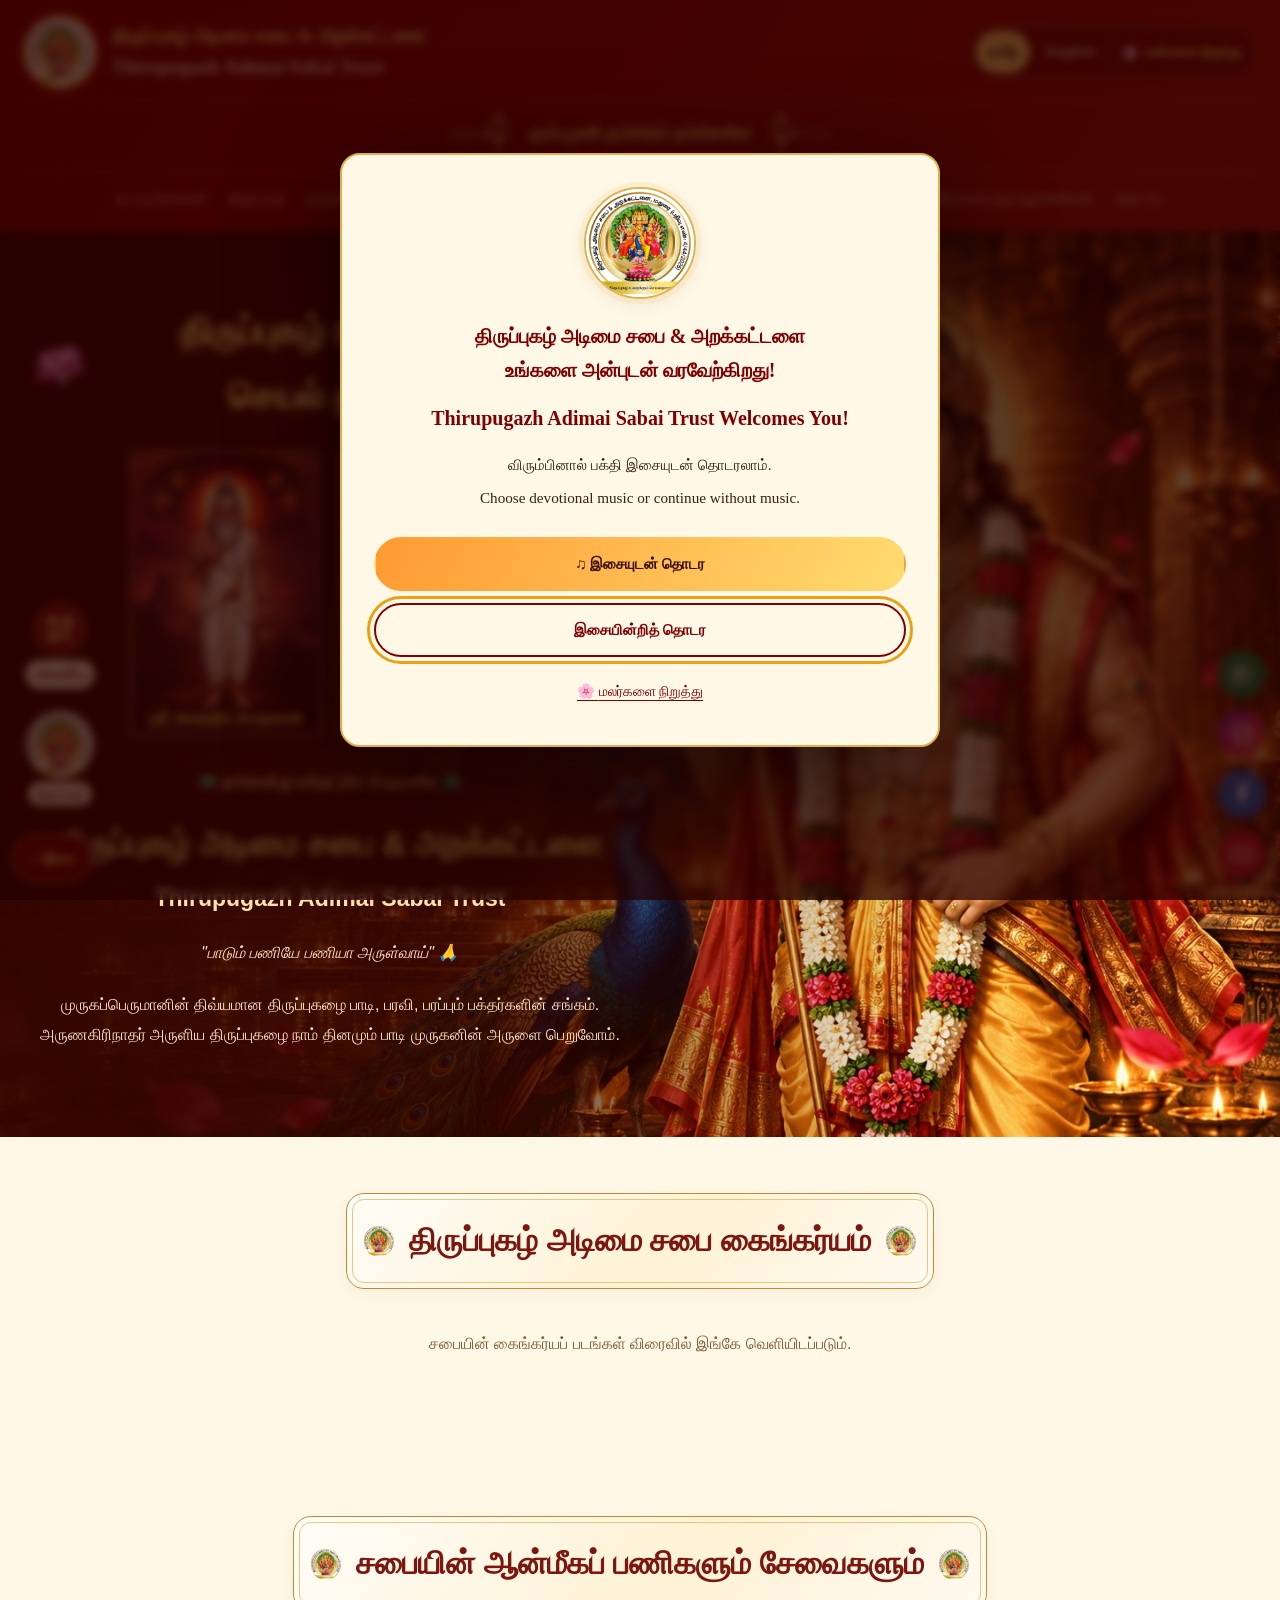
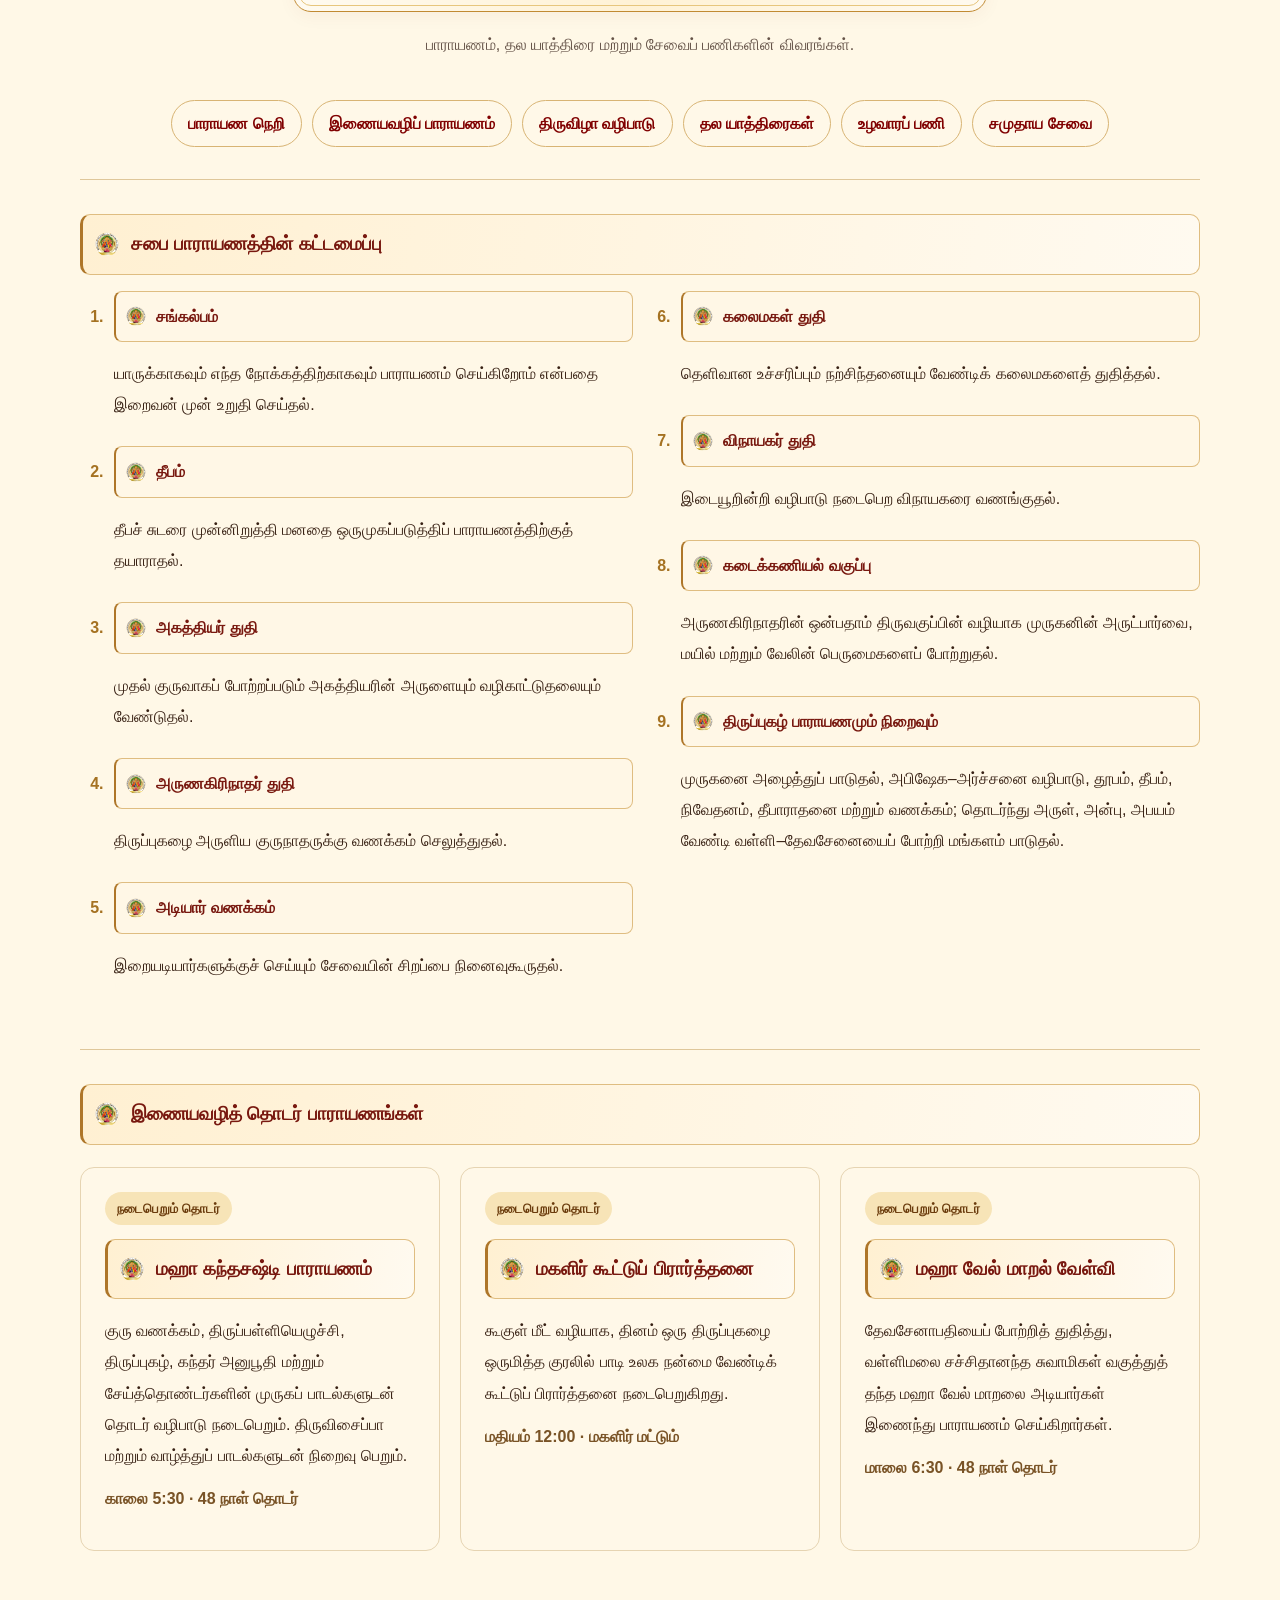
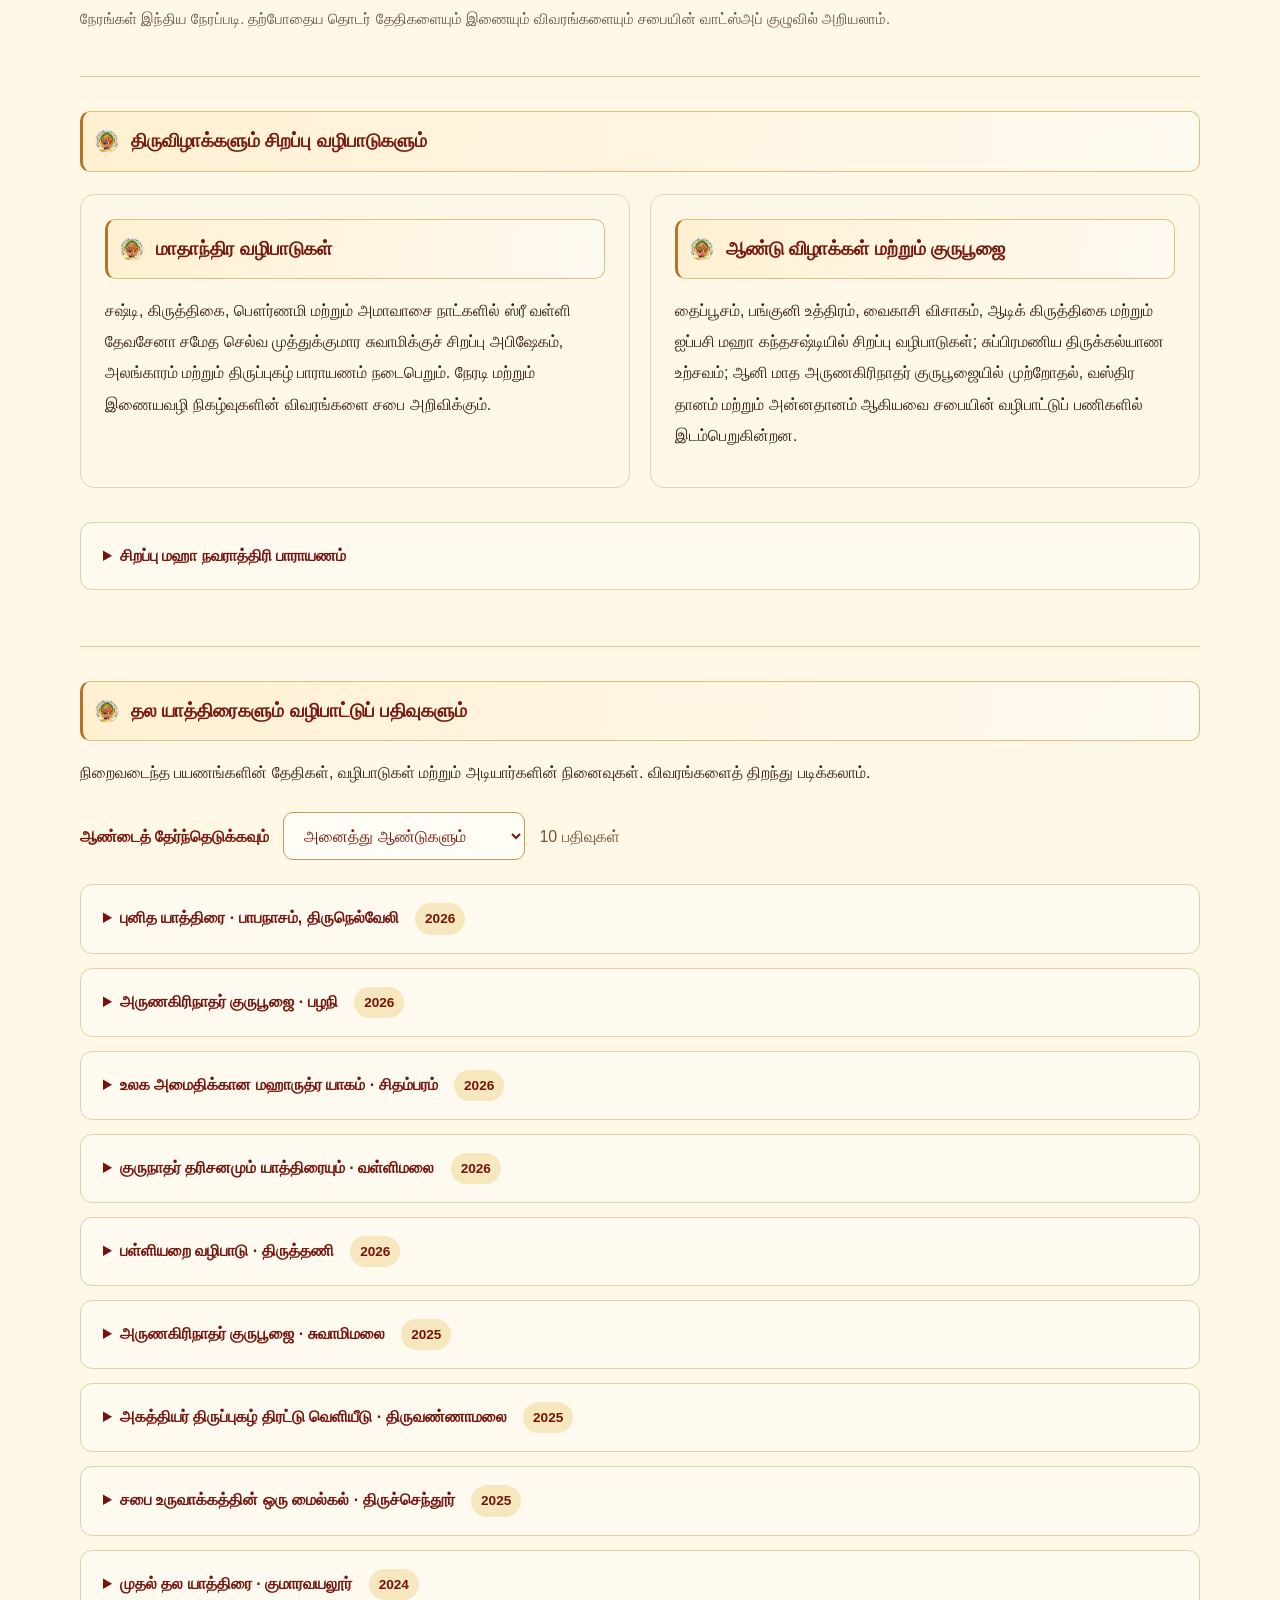
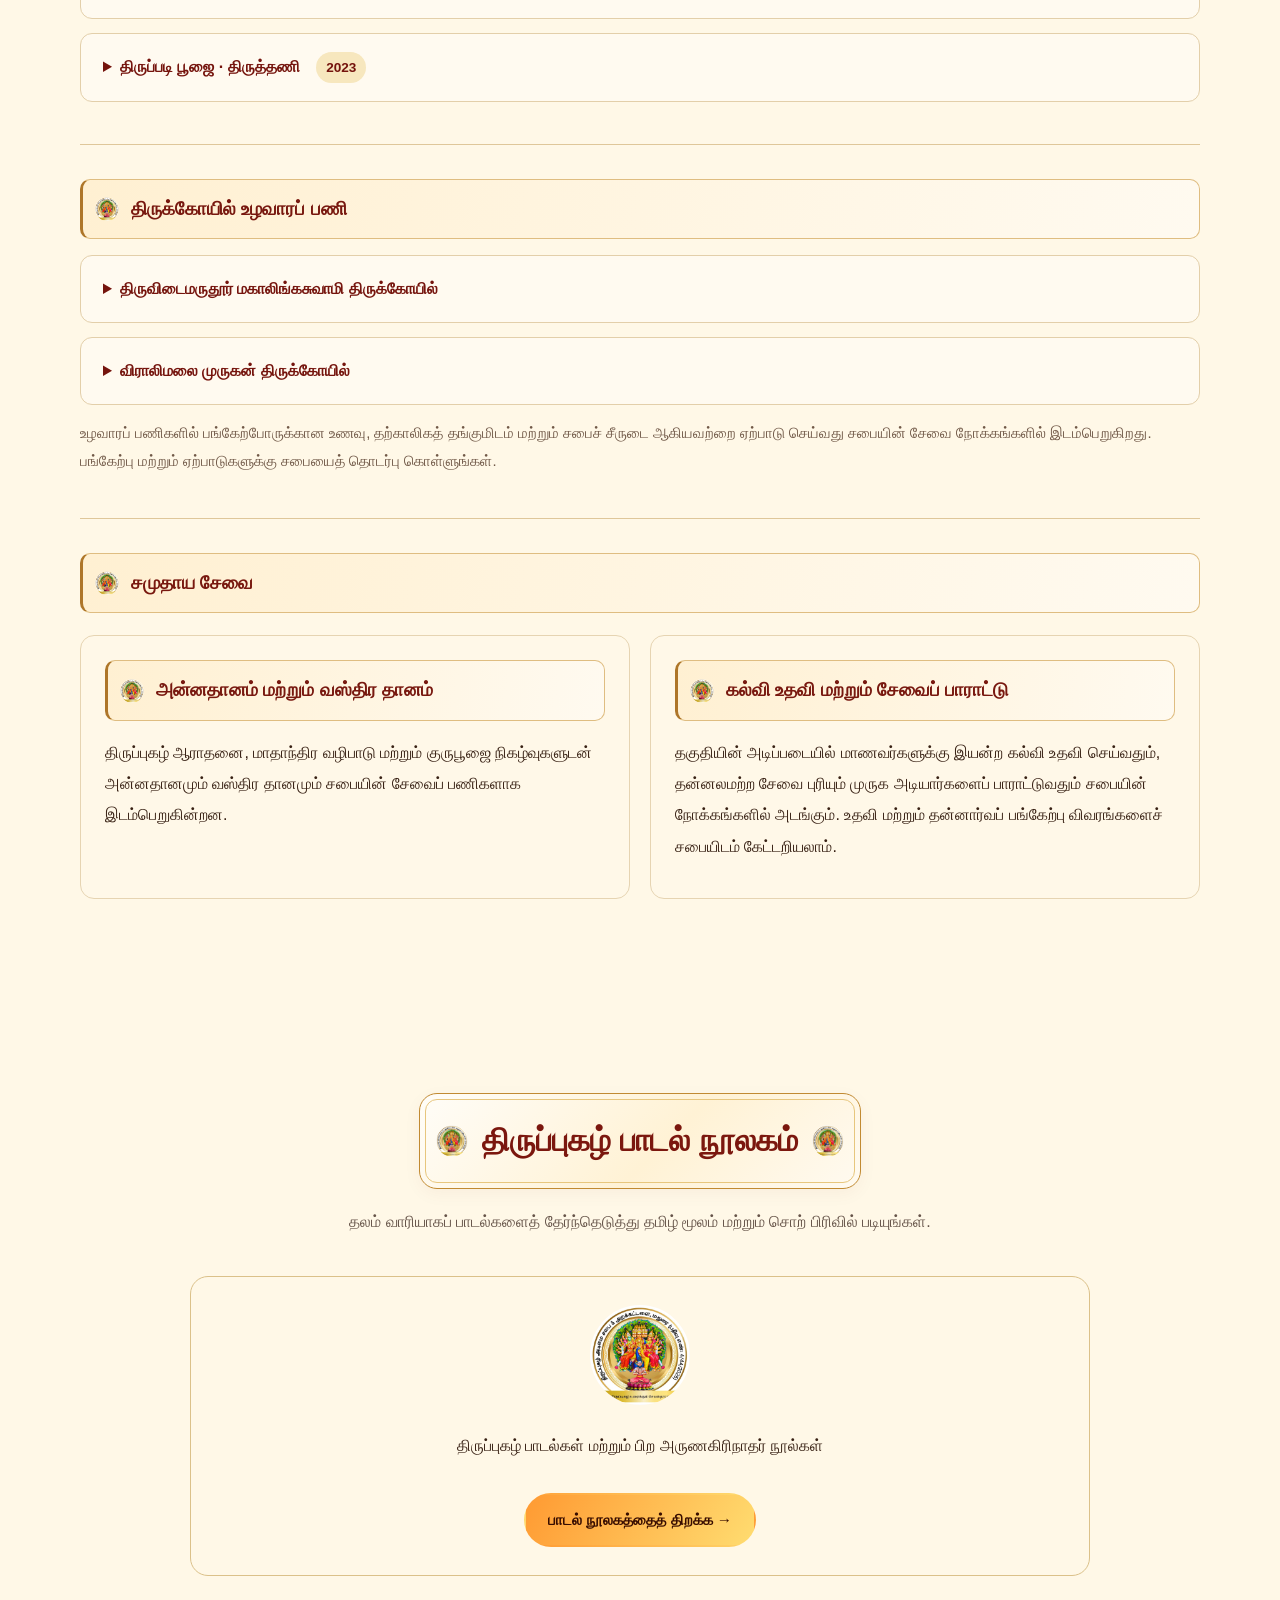
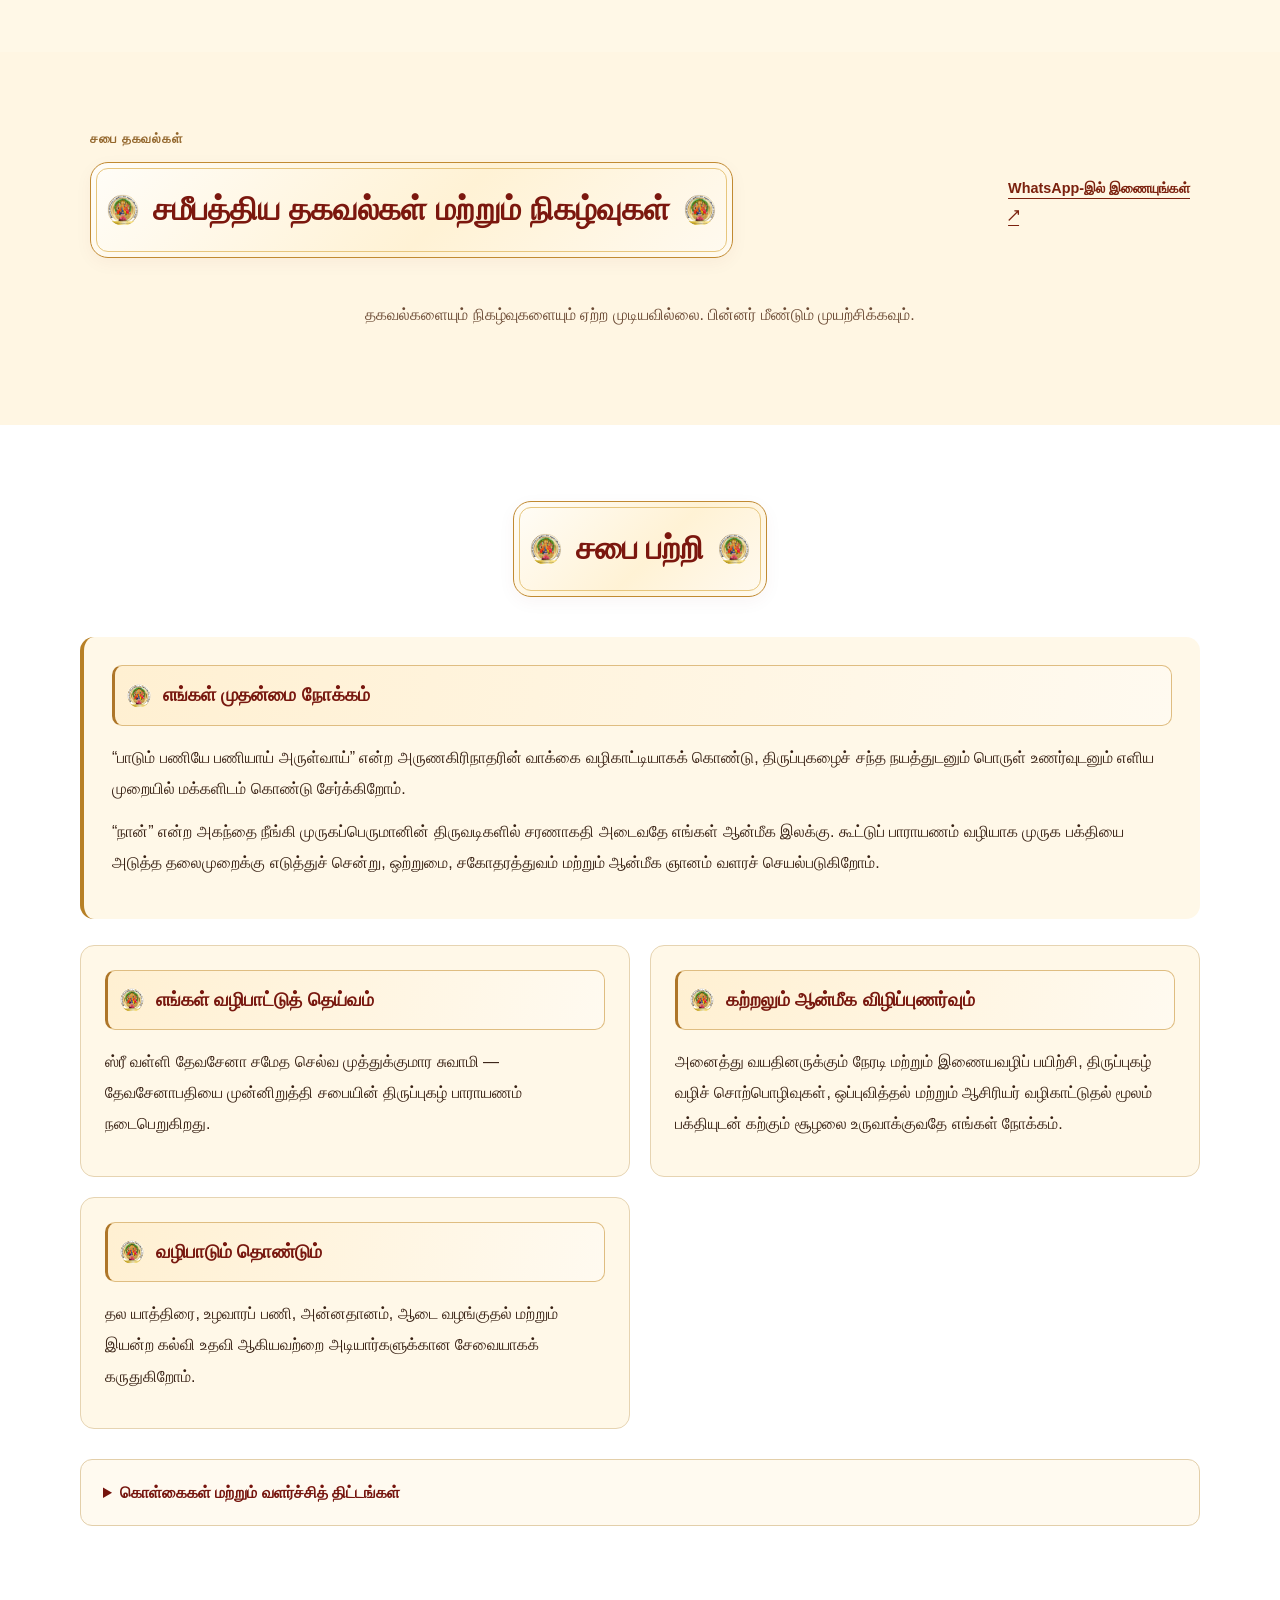
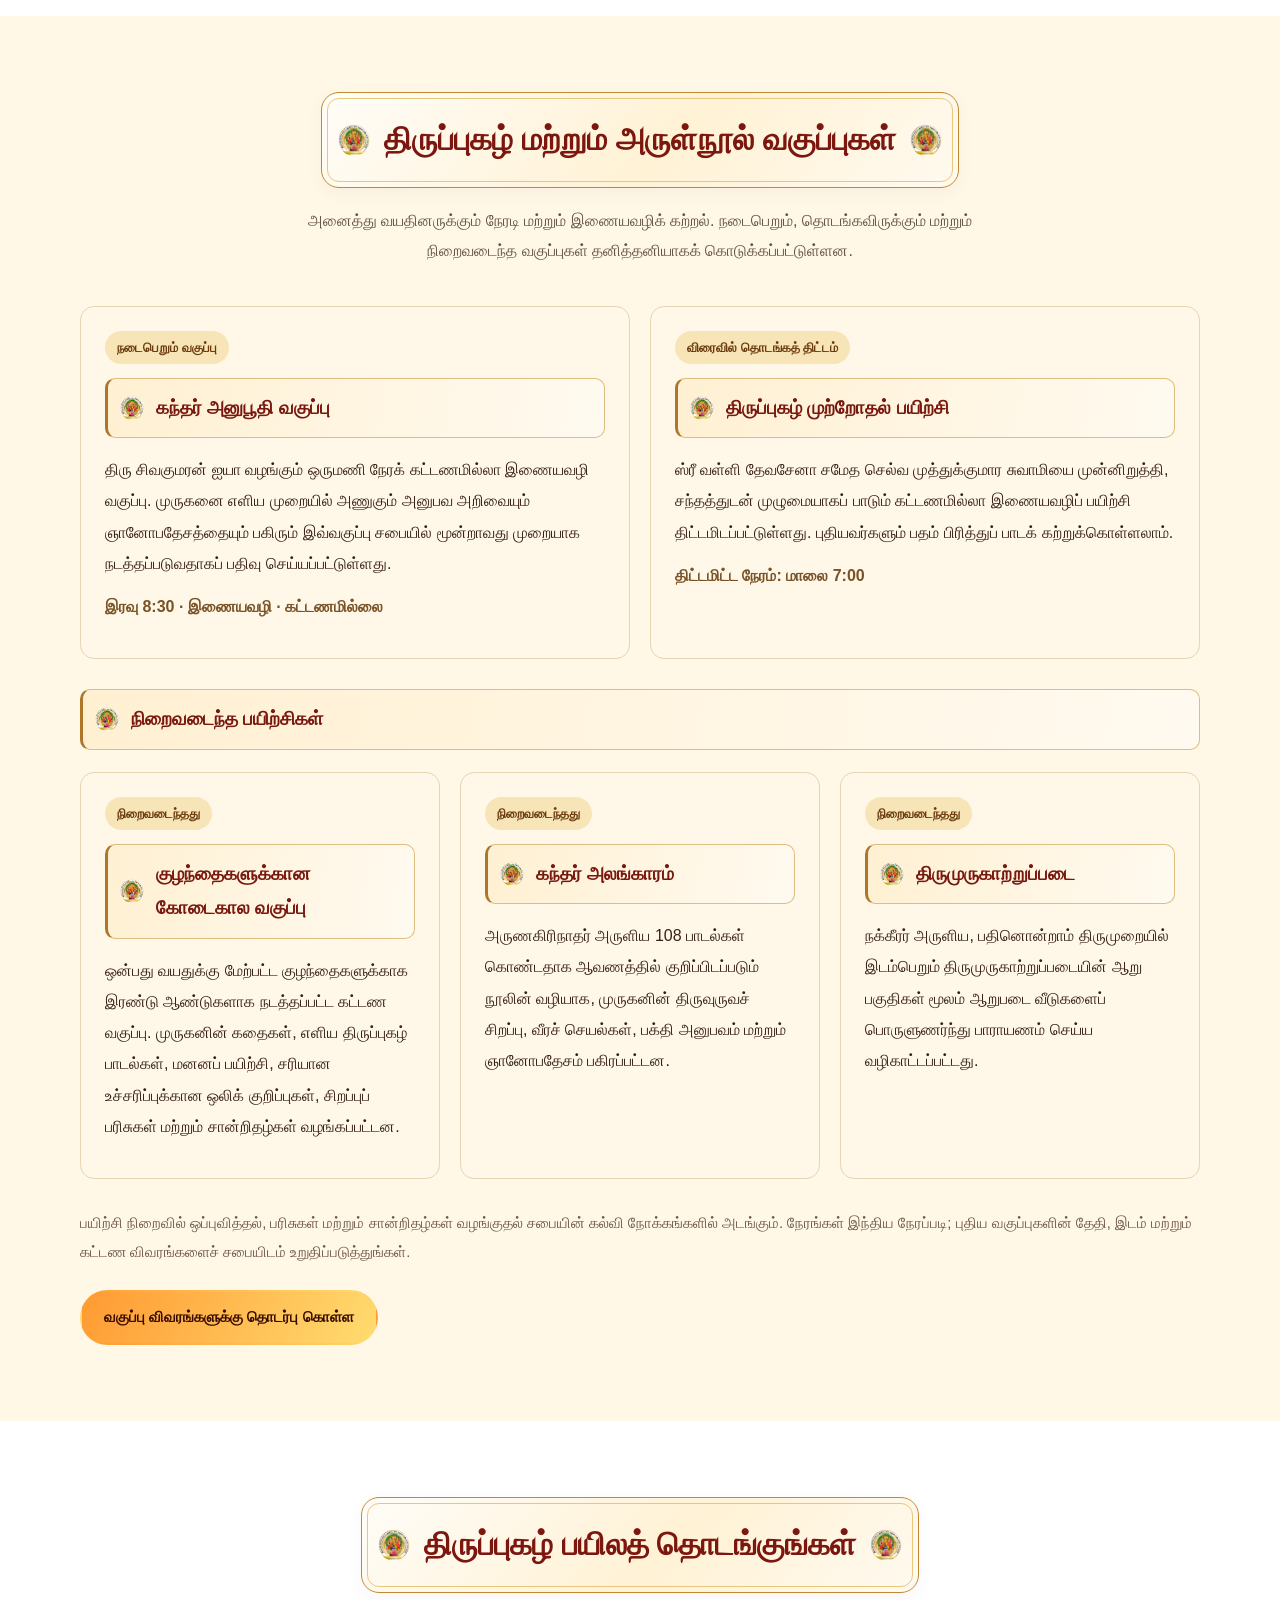
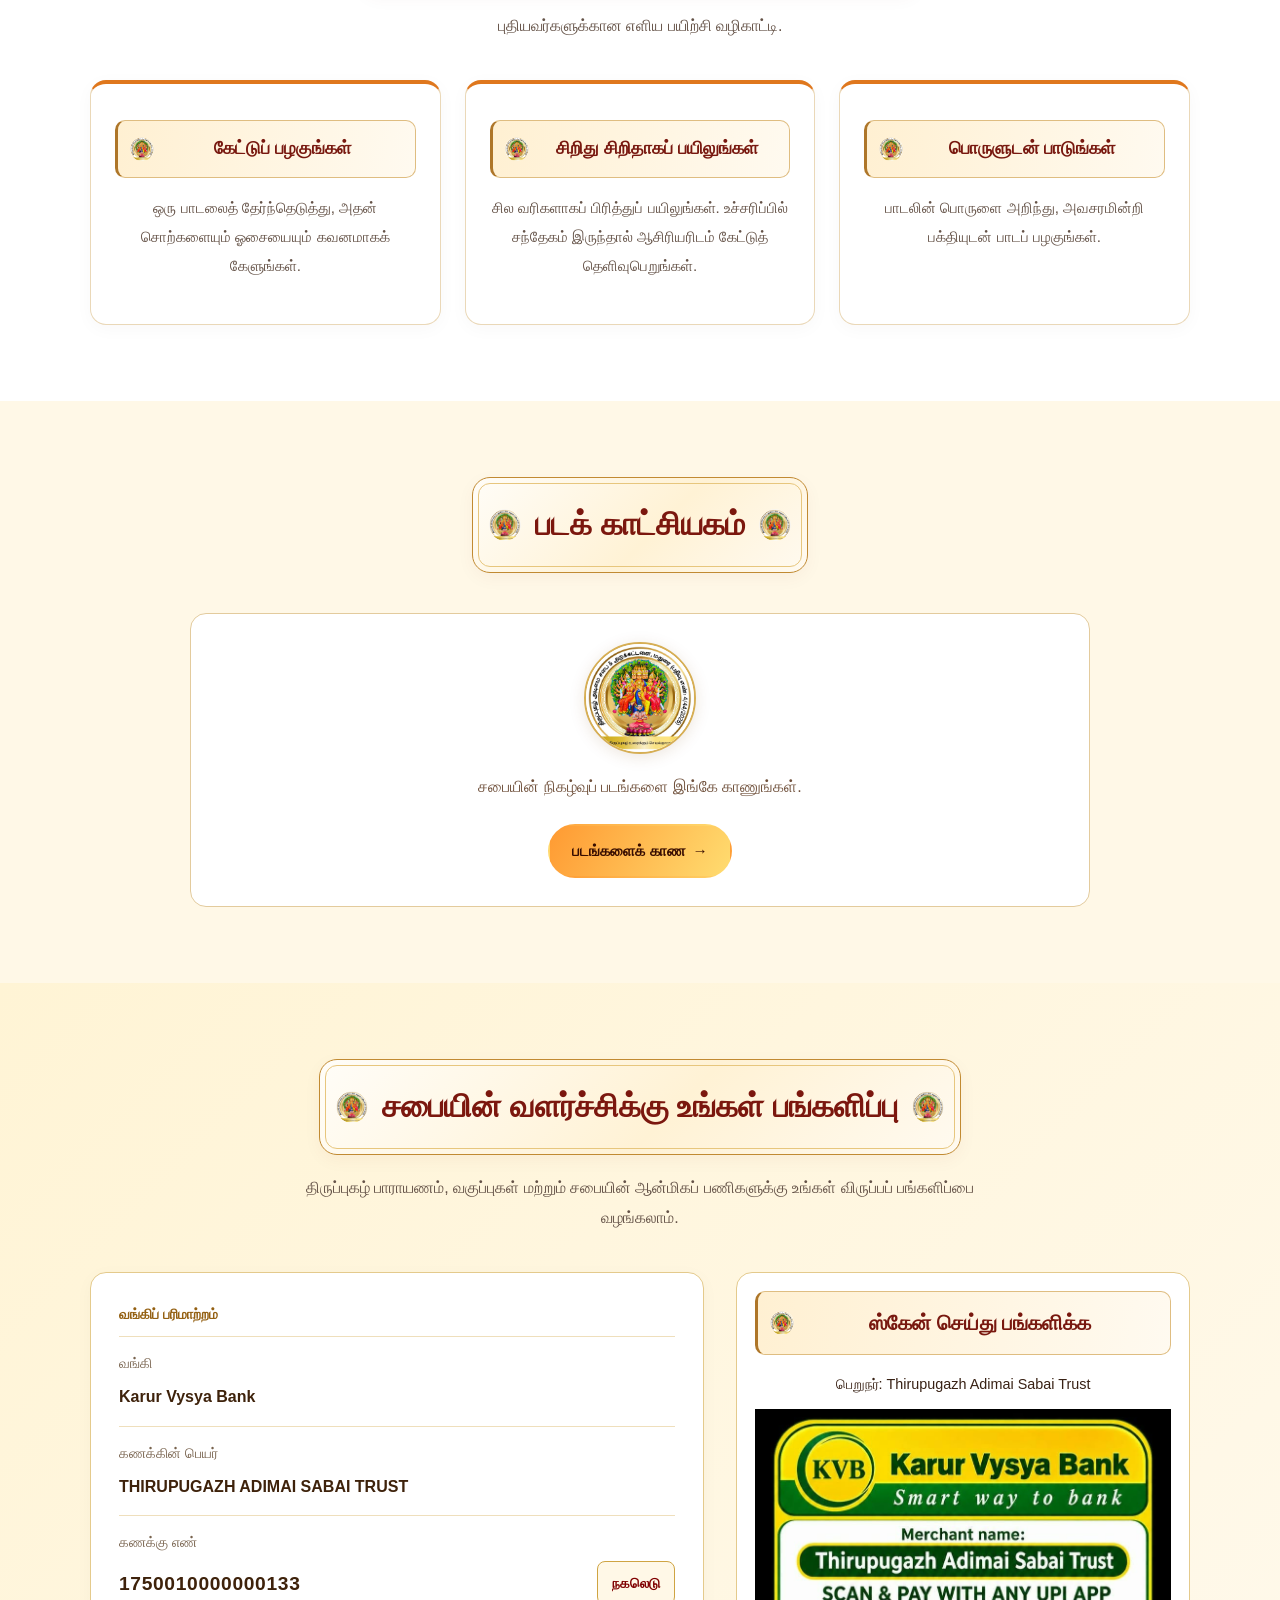
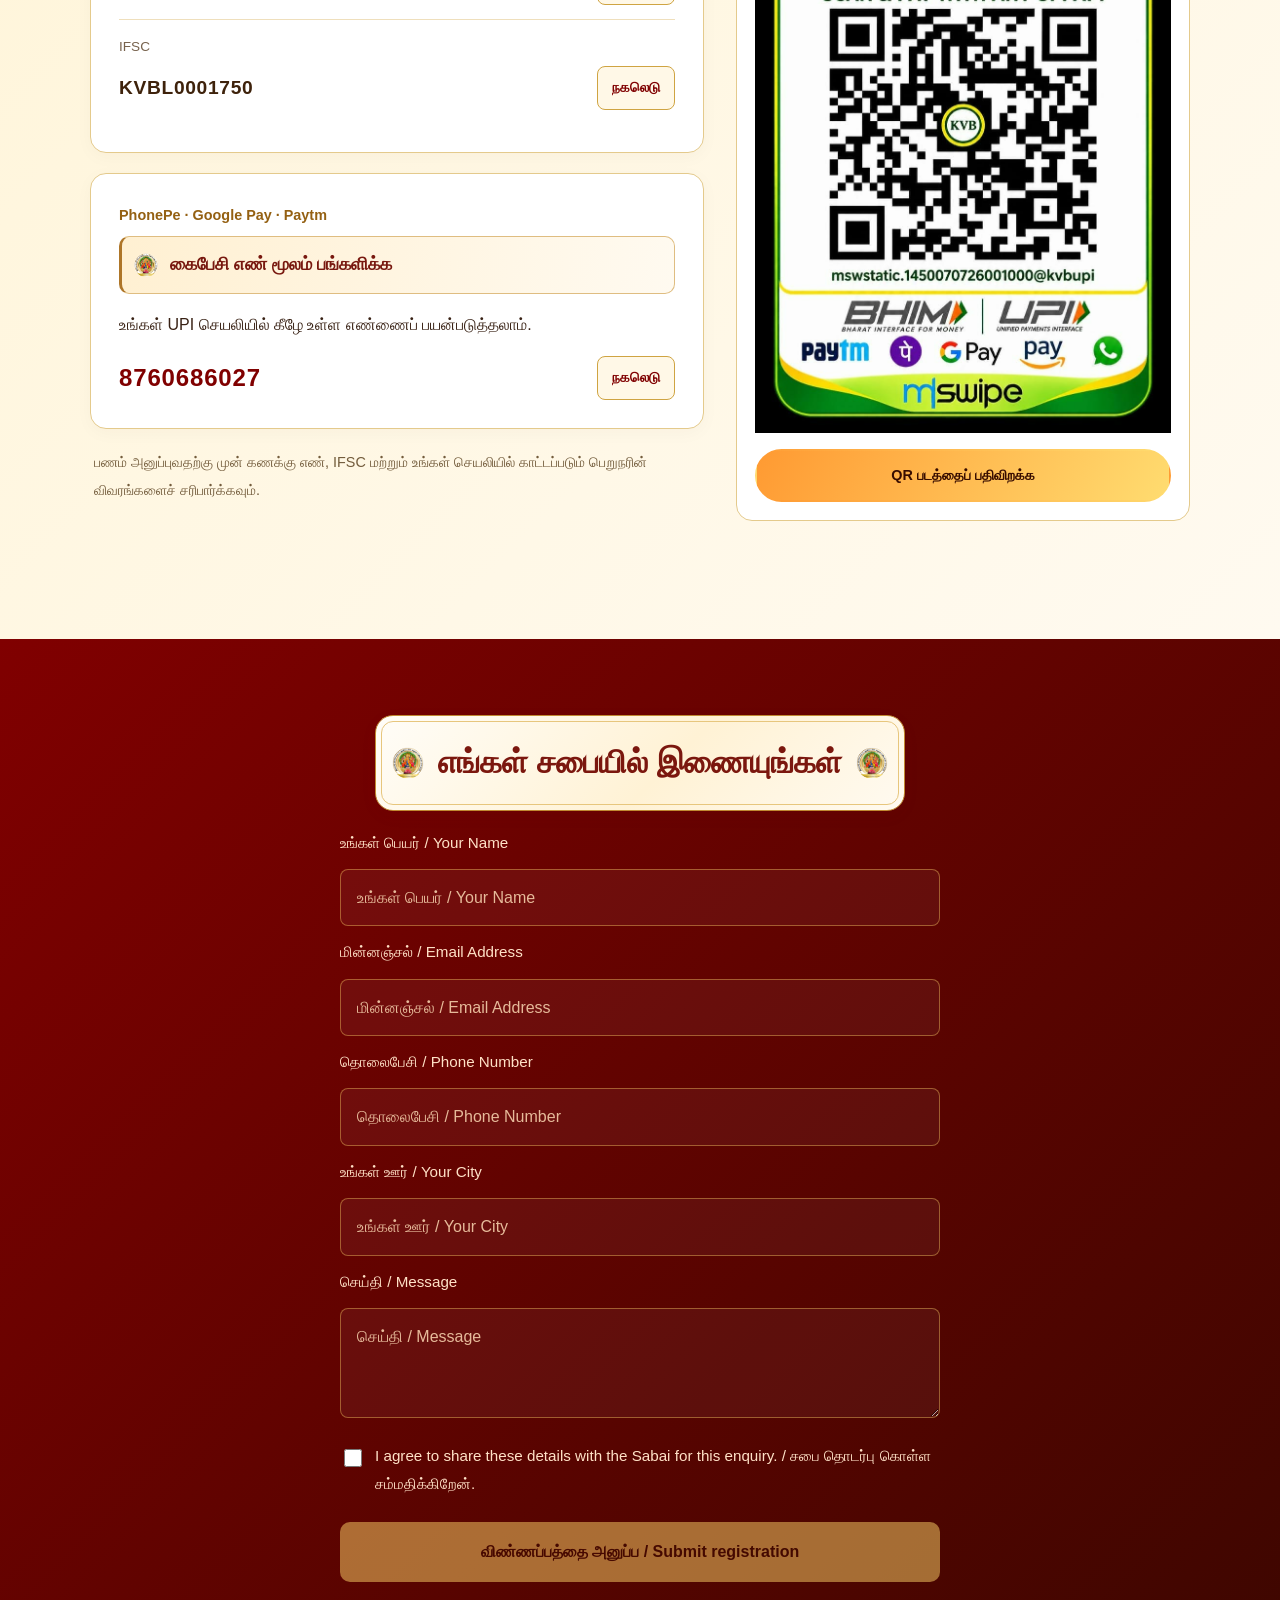
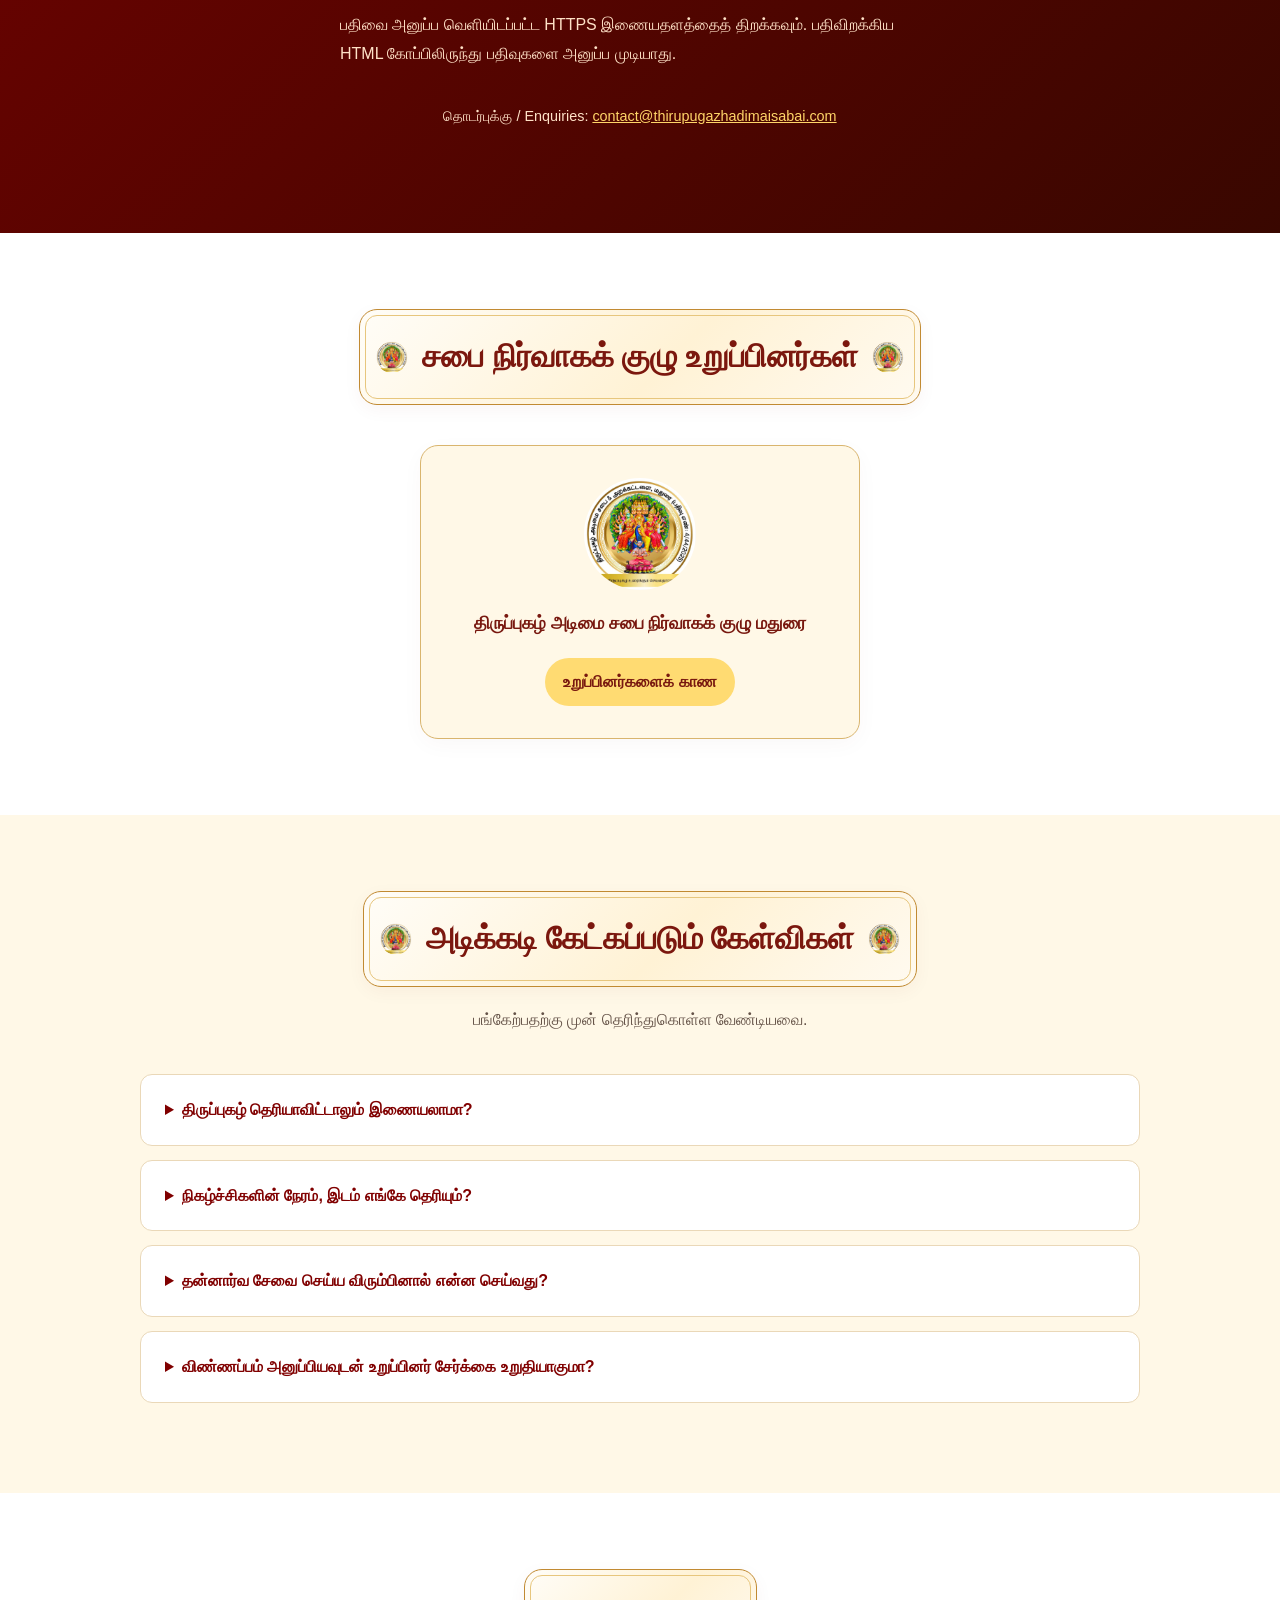
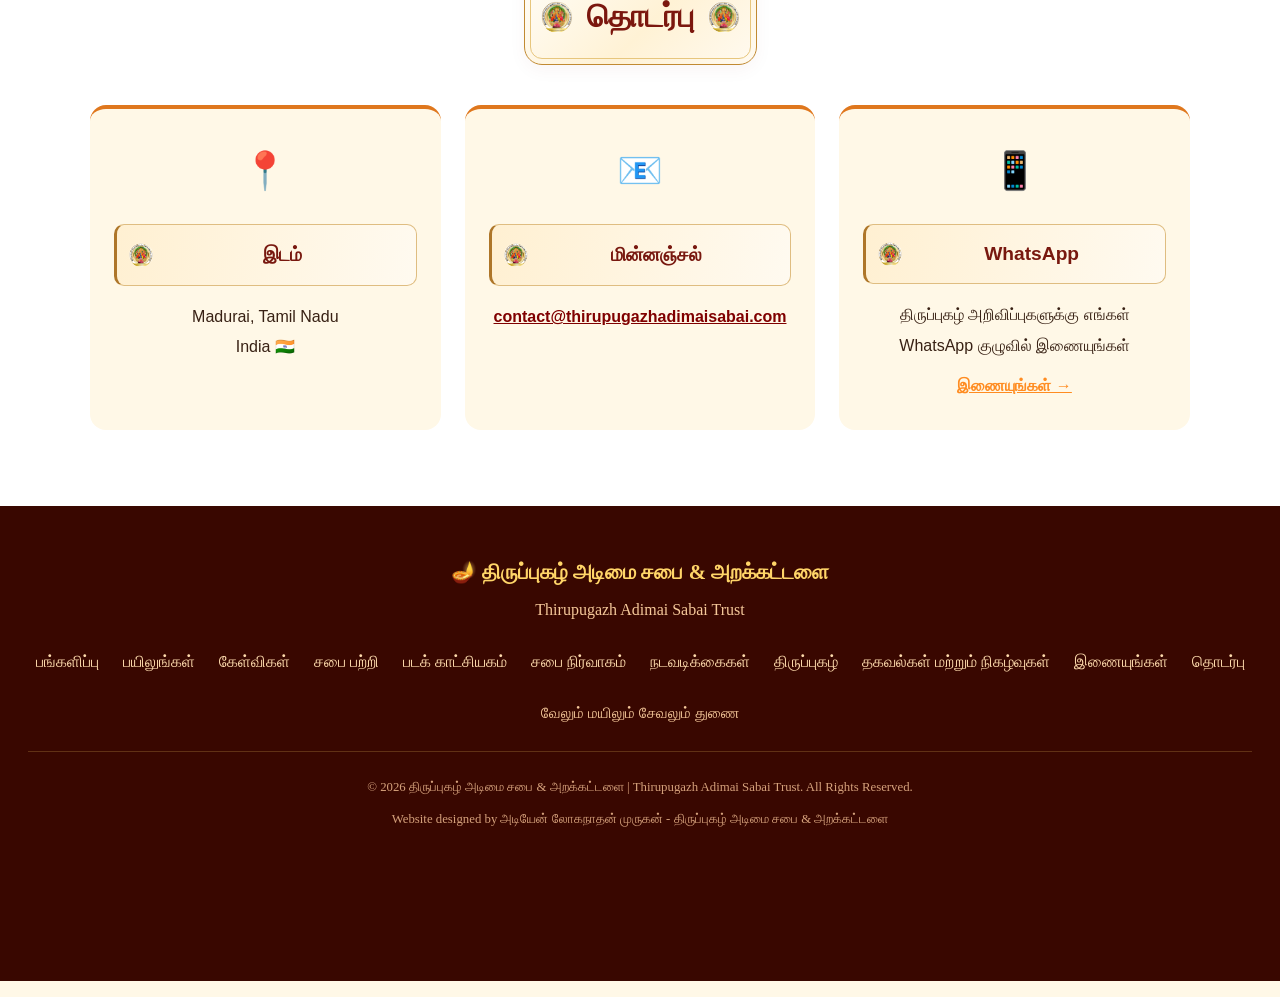
==== index.html @ 4e9ca796 "Add files via upload" ====
<!DOCTYPE html>

<html lang="ta">
<head>
<meta charset="utf-8"/>
<!-- Sabai browser-tab and bookmark icons -->



<link rel="apple-touch-icon" sizes="180x180" href="[data-uri]"/>

<meta http-equiv="Content-Security-Policy" content="default-src &#x27;none&#x27;; script-src &#x27;sha256-FMbXeVGy55a9ZLzcHFDmoQMvYuC6Igzr4DPNWI1kew4=&#x27;; script-src-attr &#x27;none&#x27;; style-src &#x27;self&#x27; &#x27;unsafe-inline&#x27;; img-src &#x27;self&#x27; data: https://ylexhjbbqbxcstebbbnn.supabase.co; media-src &#x27;self&#x27; data: blob:; font-src &#x27;self&#x27; data:; connect-src &#x27;self&#x27; https://ylexhjbbqbxcstebbbnn.supabase.co; frame-src https://script.google.com https://script.googleusercontent.com https://*.googleusercontent.com; form-action &#x27;self&#x27; https://script.google.com https://script.googleusercontent.com https://*.googleusercontent.com; object-src &#x27;none&#x27;; base-uri &#x27;none&#x27;"/>
<meta name="referrer" content="strict-origin-when-cross-origin"/>

<meta content="width=device-width, initial-scale=1.0" name="viewport"/>
<title>திருப்புகழ் அடிமை சபை &amp; அறக்கட்டளை | Thirupugazh Adimai Sabai Trust</title>
<meta name="description" content="Thirupugazh Adimai Sabai Trust — daily Thirupugazh classes, devotional gatherings and opportunities to participate. Tamil and English."/>
<style>

:root{--saffron:#ff8c21;--deep-saffron:#e55a00;--gold:#ffd568;--dark-gold:#b8860b;--maroon:#800000;--deep-red:#680b05;--cream:#fff8e7;--dark:#230700;--text:#382114;--nav-height:120px}
*{box-sizing:border-box}html{scroll-behavior:smooth;scroll-padding-top:calc(var(--nav-height) + 16px)}body{margin:0;background:var(--cream);color:var(--text);font-family:Georgia,"Noto Sans Tamil",serif;line-height:1.75}img{max-width:100%}button,input,select,textarea{font:inherit}button,a,input,select,textarea{-webkit-tap-highlight-color:transparent}button{cursor:pointer}a{color:var(--maroon)}button:disabled{opacity:.5;cursor:not-allowed}a:focus-visible,button:focus-visible,summary:focus-visible,input:focus-visible,textarea:focus-visible{outline:3px solid #e7a216;outline-offset:4px}[hidden]{display:none!important}.en{display:none}body.en-mode .en{display:block}body.en-mode .ta-text-el{display:none}.ta-text-el{display:block}.skip-link{position:fixed;left:16px;top:-150px;z-index:9000;background:white;padding:12px}.skip-link:focus{top:12px}
/* Stable bilingual identity and a separate row for navigation. */
nav{position:sticky;top:0;z-index:1000;display:grid;grid-template-columns:minmax(0,1fr) auto;align-items:center;gap:12px 24px;padding:16px max(24px,calc((100vw - 1380px)/2));background:linear-gradient(120deg,#790000,#a31708);box-shadow:0 3px 18px #31000035} .nav-logo{display:flex;align-items:center;gap:16px;min-width:0}.nav-logo>img{width:72px;height:72px;flex:0 0 72px;object-fit:contain;background:white;border:2px solid var(--gold);border-radius:50%;box-shadow:0 0 14px #ffc80066}.brand-titles{min-width:0}.nav-logo .site-title{display:block;font-size:clamp(.875rem,1.5vw,1.25rem);font-weight:700;line-height:1.6;overflow-wrap:anywhere;color:var(--gold)}.nav-logo .site-title[lang=en]{color:#ffe1ac}.header-actions{display:flex;align-items:center;gap:12px}.lang-toggle{display:flex;gap:4px;padding:4px;background:#42000066;border:1px solid #ffd56855;border-radius:28px}.lang-btn{background:transparent;color:#ffe1ac;border:0;padding:8px 12px;min-height:42px;border-radius:24px;font-family:Arial,sans-serif;font-size:.85rem;font-weight:700}.lang-btn.active{background:var(--gold);color:#380700}.mobile-menu{display:none;border:1px solid var(--gold);border-radius:8px;background:var(--gold);color:var(--dark);padding:10px 14px;min-height:44px;font-size:.9rem;font-weight:700}.nav-links{grid-column:1/-1;display:flex;justify-content:center;flex-wrap:wrap;gap:4px 22px;list-style:none;margin:0;padding:10px 0 0;border-top:1px solid #ffd56844}.nav-links a{display:block;text-decoration:none;color:#ffe1ac;font-size:.9rem;padding:4px 0}.nav-links a:hover{color:white}
/* Picture remains visible on phones; desktop text stays left of Murugan. */
.hero{position:relative;isolation:isolate;overflow:hidden;min-height:860px;padding:64px max(32px,calc((100vw - 1280px)/2));display:flex;align-items:center;background:#390700;text-align:center}.hero-bg{position:absolute;inset:0;width:100%;height:100%;object-fit:cover;object-position:right top;z-index:-2}.hero-overlay{position:absolute;inset:0;z-index:-1;background:linear-gradient(90deg,#330500f5 0%,#330500d0 39%,#33050035 60%,transparent 80%)}.hero-content{width:49%;max-width:660px;min-width:0}.om-symbol{font-size:4rem;line-height:1.3;color:var(--gold);margin-bottom:16px;text-shadow:0 0 20px #ffbd1480}.saints-row{display:flex;justify-content:center;gap:20px;align-items:center;margin:20px 0;flex-wrap:wrap}.saints-row>div{min-width:0}.saints-row>div>div:first-child{width:72px!important;height:72px!important;font-size:2rem!important}.vel-symbol{font-size:1rem;color:#ffc076;margin-bottom:16px;line-height:1.9}.hero h1{font-size:clamp(1.65rem,2.6vw,2.65rem);line-height:1.5;color:var(--gold);margin:0 0 12px;overflow-wrap:anywhere;text-shadow:0 2px 10px #220000}.hero .hero-name{font-size:clamp(1.2rem,1.8vw,1.6rem);line-height:1.5;color:#ffe1ac;font-weight:700}.hero p{color:#ffe1c6;line-height:1.9;margin:0 0 22px}.hero-subtitle{font-style:italic}.hero-btns{display:flex;gap:14px;flex-wrap:wrap;justify-content:center}.btn-primary,.btn-secondary{display:inline-flex;justify-content:center;align-items:center;gap:8px;text-decoration:none;font-size:.95rem;font-weight:700;padding:13px 22px;border-radius:28px;line-height:1.6;min-height:48px;border:2px solid transparent;text-align:center}.btn-primary{background:linear-gradient(120deg,#ff9a32,#ffdc70);color:#380d00}.btn-primary:hover{background:#ffdc70}.btn-secondary{border-color:var(--gold);color:var(--gold);background:transparent}.btn-secondary:hover{background:#ffd56822}.hero-btns .ta-text-el,body.en-mode .hero-btns .en{display:inline}body.en-mode .hero-btns .ta-text-el{display:none}
section{padding:76px 28px}.section-header{text-align:center;max-width:800px;margin:0 auto 40px}.section-header h2{font-size:clamp(1.6rem,3vw,2.2rem);color:var(--maroon);line-height:1.5;margin:0 0 10px}.section-header .ta{color:#b85211;font-size:1.05rem}.section-header p{margin:14px auto 0;color:#655348;max-width:680px}.gold-line{height:3px;width:72px;background:linear-gradient(90deg,#d56412,#f5be39);margin:16px auto;border-radius:3px}.about,.events,.contact,.learning,.members{background:#fff}.about-grid{display:grid;grid-template-columns:1.15fr 1fr;gap:40px;max-width:1100px;margin:auto;align-items:center}.about-grid>*{min-width:0}.about-text h3{font-size:1.3rem;color:var(--maroon)}.about-text p{color:#584438;line-height:1.95}.about-card{background:linear-gradient(140deg,#850500,#4b0300);padding:32px;border-radius:18px;color:#ffe1c6;text-align:center}.about-card .icon{font-size:3rem}.about-card h3{color:var(--gold)}.stats{background:#600600}.stats-grid{display:grid;grid-template-columns:repeat(4,minmax(0,1fr));gap:20px;max-width:1100px;margin:auto}.stat-card{border:1px solid #ffd56844;border-radius:14px;padding:24px 16px;text-align:center;background:#ffffff08}.stat-num{font-size:2.5rem;color:var(--gold)}.stat-label,.stat-ta{color:#ffdcad}.act-grid{display:grid;grid-template-columns:repeat(3,minmax(0,1fr));gap:24px;max-width:1100px;margin:auto}.act-card{background:white;border:1px solid #ead8b8;border-top:4px solid #df771d;padding:28px 24px;border-radius:16px;box-shadow:0 4px 18px #4f270b08;text-align:center;min-width:0}.act-icon{font-size:2.5rem;margin-bottom:12px}.act-card h3{color:var(--maroon);font-size:1.1rem;margin:8px 0}.act-card .sub{color:#a64c12}.act-card p{color:#655348;font-size:.95rem;line-height:1.9}.classes,.gallery,.faq,.thirupugazh-section{background:var(--cream)}.info-panel,.section-action{max-width:1000px;margin:auto}.info-panel>p{margin:0 0 24px}.info-panel>a{display:inline-flex}.section-action{text-align:center;margin-top:28px}.section-action a{font-weight:bold}.listening,.join{background:linear-gradient(135deg,#800000,#390700);color:#ffe1c6}.listening .section-header h2,.join h2{color:var(--gold)}.listening .section-header p{color:#ffe1c6}.audio-panel{max-width:720px;padding:28px;margin:auto;background:#ffffff0a;border:1px solid #ffd56844;border-radius:16px}.audio-panel audio{display:block;width:100%;margin-top:20px}.recording-title{color:var(--gold);margin:0 0 12px}.audio-status{line-height:1.8}.verse-grid{display:grid;grid-template-columns:repeat(2,minmax(0,1fr));gap:24px;max-width:1100px;margin:auto}.verse-card{padding:28px;border-radius:16px;background:linear-gradient(140deg,#800000,#4b0300);color:#ffe1c6;min-width:0}.verse-card h4{font-size:1.05rem;color:var(--gold);margin:0 0 12px}.verse-card p{line-height:2;margin:0}.verse-card .meaning{font-size:.9rem;border-top:1px solid #ffd56844;margin-top:16px;padding-top:16px}.events-list{max-width:1000px;margin:auto}.event-item{display:flex;align-items:flex-start;gap:24px;padding:24px;background:var(--cream);border-left:4px solid #df771d;border-radius:12px;margin-bottom:18px}.event-date{background:#750600;color:#ffdcad;border-radius:10px;text-align:center;padding:12px;min-width:70px;flex-shrink:0}.event-date .day{font-size:1.8rem;color:var(--gold)}.event-date .month{font-size:.85rem}.event-info{min-width:0;overflow-wrap:anywhere}.event-info h3{margin:0 0 8px;font-size:1.1rem;color:var(--maroon)}.event-info .sub{color:#a64c12}.event-info p{margin:8px 0}.event-badge{display:inline-block;padding:3px 12px;margin-top:6px;background:#f5d6a0;color:#6a2307;border-radius:20px;font-size:.8rem}.gallery-grid{display:grid;grid-template-columns:repeat(4,minmax(0,1fr));gap:20px;max-width:1100px;margin:auto}.gallery-photo{margin:0;background:white;border-radius:14px;overflow:hidden;box-shadow:0 4px 18px #4f270b12}.gallery-photo img,.photo-fallback{display:block;width:100%;aspect-ratio:4/3;object-fit:cover}.photo-fallback{display:flex;align-items:center;justify-content:center;background:#740800;color:var(--gold);font-size:3rem}.gallery-photo figcaption{padding:14px;font-size:.9rem;color:var(--maroon);text-align:center}.join{text-align:center}.join h2{font-size:clamp(1.7rem,3vw,2.2rem);margin:0 0 8px}.join>.sub{color:#ffce95}.join>p{max-width:700px;margin:18px auto 28px}.join-form{display:flex;flex-direction:column;gap:12px;max-width:600px;margin:auto;text-align:left}.join-form label{font-size:.95rem;color:#ffe1c6}.join-form input:not([type=checkbox]),.join-form textarea,.join-form select{width:100%;min-width:0;border:1px solid #ffd56866;background:#ffffff0c;border-radius:8px;color:white;padding:13px 16px;font-size:1rem}.join-form input::placeholder,.join-form textarea::placeholder{color:#e6ba9a}.join-form textarea{min-height:110px;resize:vertical}.consent-row{display:flex;gap:10px;align-items:flex-start;margin:12px 0}.consent-row input{margin-top:7px;flex-shrink:0;width:18px;height:18px}.join-form button{background:var(--gold);border:0;color:#380d00;border-radius:10px;padding:15px;font-weight:700}.member-grid{display:grid;grid-template-columns:repeat(auto-fit,minmax(min(100%,240px),1fr));gap:20px}.member-card{padding:24px;background:var(--cream);border-radius:14px;margin-bottom:24px;overflow-wrap:anywhere}.member-card h3{color:var(--maroon)}.faq-list{max-width:1000px;margin:auto}.faq-list details{background:white;border:1px solid #ead8b8;border-radius:12px;padding:20px 24px;margin-bottom:14px}.faq-list summary{cursor:pointer;font-weight:700;color:var(--maroon)}.faq-list summary .ta-text-el,body.en-mode .faq-list summary .en{display:inline}body.en-mode .faq-list summary .ta-text-el{display:none}.faq-list p{margin:16px 0 0}.contact-grid{display:grid;grid-template-columns:repeat(3,minmax(0,1fr));gap:24px;max-width:1100px;margin:auto}.contact-card{padding:28px 24px;background:var(--cream);border-top:4px solid #df771d;border-radius:16px;text-align:center;overflow-wrap:anywhere;min-width:0}.contact-card .icon{font-size:2.3rem}.contact-card h3{color:var(--maroon)}.contact-card a{font-weight:700}.contact-card p{margin:10px 0}.contact-card .en,.contact-card .ta-text-el{line-height:1.9}footer{text-align:center;background:#390700;color:#f5c899;padding:48px 28px 150px}.footer-logo{color:var(--gold);font-size:1.3rem;font-weight:700}.footer-sub{margin-top:6px}.footer-links{display:flex;gap:14px 24px;justify-content:center;flex-wrap:wrap;margin:24px auto}.footer-links a{color:#ffdcad;text-decoration:none}.copyright{font-size:.8rem;color:#d5a17b;margin-top:24px;padding-top:24px;border-top:1px solid #ffd56833}footer p{font-size:.95rem}
/* Accessible opening choice, native player and non-overlapping fixed controls. */
#welcomeDialog{width:min(560px,calc(100% - 32px));max-height:calc(100svh - 32px);overflow-y:auto;border:2px solid #dfb248;border-radius:20px;padding:0;color:var(--text);background:var(--cream);box-shadow:0 20px 100px #0008}#welcomeDialog::backdrop{background:#260000bb;backdrop-filter:blur(4px)}body.dialog-open{overflow:hidden}.welcome-panel{text-align:center;padding:32px}.welcome-icon{font-size:2.5rem}.welcome-panel h2{font-size:1.5rem;color:var(--maroon);line-height:1.6;margin:14px 0}.welcome-panel p{line-height:1.9}.welcome-actions{display:flex;flex-direction:column;gap:12px;margin-top:24px}.welcome-actions .btn-secondary{color:var(--maroon);border-color:var(--maroon)}.small-note{font-size:.9rem;color:#80521e}.music-dock{position:fixed;left:max(12px,env(safe-area-inset-left));bottom:calc(18px + env(safe-area-inset-bottom));display:flex;align-items:center;background:#750600;border:1px solid var(--gold);color:var(--gold);border-radius:28px;z-index:1100;box-shadow:0 4px 16px #0002;overflow:hidden}.music-dock button,.music-dock a{background:none;color:var(--gold);border:0;padding:12px 15px;min-height:46px;text-decoration:none;font:700 .9rem Arial,sans-serif}.music-dock a{border-left:1px solid #ffd56855}.social-dock{position:fixed;right:max(14px,env(safe-area-inset-right));bottom:calc(22px + env(safe-area-inset-bottom));z-index:1100;display:flex;flex-direction:column;gap:12px}.social-float{display:flex;align-items:center;justify-content:center;gap:10px;min-height:48px;min-width:48px;border-radius:28px;padding:12px 18px;color:white;text-decoration:none;box-shadow:0 4px 18px #0003;font:700 .85rem Arial,sans-serif}.social-float svg{width:24px;height:24px;fill:none;stroke:currentColor;stroke-width:1.7;stroke-linecap:round;stroke-linejoin:round}.whatsapp{background:#087d3d}.instagram{background:linear-gradient(135deg,#7b32bd,#c5215a,#dd6622)}.social-status{position:fixed;right:14px;bottom:160px;z-index:1200;max-width:min(300px,calc(100vw - 28px));padding:16px;background:var(--cream);border:1px solid #d9bc7c;border-radius:12px;box-shadow:0 4px 18px #0002;font-size:.9rem}
@media(max-width:1100px){nav{padding:12px 20px;gap:10px 16px}.nav-logo>img{width:56px;height:56px;flex-basis:56px}.mobile-menu{display:block}.nav-links{display:none;justify-content:flex-start;flex-direction:column;flex-wrap:nowrap;max-height:50svh;overflow-y:auto;gap:0;padding-top:8px}.nav-links.open{display:flex}.nav-links a{padding:10px 6px}.header-actions{flex-wrap:wrap;justify-content:flex-end;max-width:230px}.hero{min-height:800px;padding:48px 24px}.hero-content{width:52%}.act-grid{grid-template-columns:repeat(2,minmax(0,1fr))}.gallery-grid{grid-template-columns:repeat(2,minmax(0,1fr))}.contact-grid{grid-template-columns:repeat(2,minmax(0,1fr))}}
@media(max-width:768px){nav{padding:10px 14px;grid-template-columns:minmax(0,1fr) auto;gap:10px}.nav-logo{gap:10px}.nav-logo>img{width:46px;height:46px;flex-basis:46px}.nav-logo .site-title{font-size:.875rem;line-height:1.6}.header-actions{display:contents}.lang-toggle{grid-column:1;grid-row:2;justify-self:start;padding:2px}.lang-btn{min-height:38px;padding:7px 12px;font-size:.8rem}.mobile-menu{grid-column:2;grid-row:2;justify-self:end}.nav-logo{grid-column:1/-1}.nav-links{grid-row:3;grid-column:1/-1;margin-top:0}.hero{display:block;min-height:0;padding:0 0 40px}.hero-bg{display:block;position:relative;inset:auto;z-index:0;width:100%;height:auto;aspect-ratio:3/2;object-fit:contain}.hero-overlay{display:none}.hero-content{position:relative;width:100%;max-width:650px;margin:auto;padding:28px 22px 0}.hero h1{font-size:1.7rem}.hero .hero-name{font-size:1.3rem}.hero .om-symbol{font-size:3rem}.hero-btns{flex-direction:column}.saints-row{gap:16px}.saints-row>div>div:first-child{width:64px!important;height:64px!important}.hero-content>div[style*="letter-spacing"]{letter-spacing:0!important}section{padding:52px 20px}.section-header{margin-bottom:28px}.about-grid,.act-grid,.verse-grid,.contact-grid{grid-template-columns:minmax(0,1fr)}.about-grid{gap:24px}.stats-grid{grid-template-columns:repeat(2,minmax(0,1fr));gap:12px}.stats{padding:36px 20px}.stat-card{padding:18px 10px}.event-item{gap:16px;padding:20px 16px}.event-date{min-width:62px}.verse-card,.about-card{padding:24px}.social-float{padding:12px;width:48px;height:48px}.social-float span{display:none}.social-dock{gap:10px}.social-status{bottom:144px}.welcome-panel{padding:24px 20px}.welcome-panel h2{font-size:1.3rem}footer{padding-bottom:150px}}
@media(max-width:380px){.nav-logo .site-title{font-size:.8rem}.nav-logo>img{width:40px;height:40px;flex-basis:40px}.hero h1{font-size:1.5rem}.hero .hero-name{font-size:1.15rem}.hero-content{padding-left:16px;padding-right:16px}.gallery-grid{grid-template-columns:1fr}.event-item{flex-direction:column}.saints-row{gap:8px}.saints-row>div>div:first-child{width:56px!important;height:56px!important}.saints-row>div>div{max-width:140px}}
@media(prefers-reduced-motion:reduce){html{scroll-behavior:auto}*,*::before,*::after{animation:none!important;transition:none!important}}
/* Programmatic heading focus announces the page without drawing a box. */
.hero h1:focus{outline:none}

/* Voluntary contribution: bank details and original supplied QR remain distinct. */
.contribution{background:linear-gradient(135deg,#fff4d5,#fffaf0)}
.contribution-grid{display:grid;grid-template-columns:minmax(0,1.15fr) minmax(0,.85fr);gap:32px;max-width:1100px;margin:auto;align-items:start}
.contribution-methods{min-width:0}.contribution-card{background:white;padding:28px;border:1px solid #e4ca8c;border-radius:16px;margin-bottom:20px;box-shadow:0 4px 18px #4f270b08}
.method-label{display:block;color:#946012;font-size:.9rem;font-weight:700;margin-bottom:8px}.contribution-card h3{color:var(--maroon);font-size:1.1rem;line-height:1.7;margin:0 0 16px;overflow-wrap:anywhere}
.contribution-card p{margin:0 0 16px}.bank-details{margin:0}.bank-details>div{padding:14px 0;border-top:1px solid #efdfbc}.bank-details dt{color:#78634e;font-size:.85rem;margin-bottom:6px}.bank-details dd{margin:0;overflow-wrap:anywhere;font-weight:700;color:#3e220b}
.copy-field{display:flex;align-items:center;justify-content:space-between;gap:12px;flex-wrap:wrap}.account-number,.payment-phone{font-family:Arial,sans-serif;font-size:1.2rem;font-weight:700;letter-spacing:.035em;overflow-wrap:anywhere;font-variant-numeric:tabular-nums}.payment-phone{font-size:1.5rem;color:var(--maroon)}
.copy-detail{border:1px solid #cfa442;background:var(--cream);color:var(--maroon);border-radius:8px;padding:8px 14px;min-height:44px;font-weight:700;font-size:.85rem}.copy-detail:hover{background:#ffebba}.contribution-note{font-size:.9rem;color:#735c3c;line-height:1.9;margin:20px 4px}.copy-status{font-size:.9rem;color:var(--maroon);min-height:1.7em}
.qr-contribution{margin:0;background:white;border:1px solid #e4ca8c;border-radius:16px;text-align:center;padding:24px;min-width:0}.qr-contribution h3{margin:0;color:var(--maroon);font-size:1.3rem}.qr-contribution p{font-size:.9rem;margin:8px 0 20px}.qr-contribution img{display:block;width:100%;max-width:430px;height:auto;margin:0 auto 24px}.qr-contribution .btn-primary{width:100%;font-size:.9rem}
@media(max-width:768px){.contribution-grid{grid-template-columns:minmax(0,1fr);gap:20px}.contribution-card,.qr-contribution{padding:20px}.account-number{font-size:1.1rem}.payment-phone{font-size:1.35rem}}


.registration-honeypot{position:absolute;left:-10000px;width:1px;height:1px;overflow:hidden}
.registration-contact{font-size:.9rem;overflow-wrap:anywhere}.registration-contact a{color:var(--gold)}
.join-form[aria-busy=true]{opacity:.8}.join-form button:disabled{cursor:not-allowed}.join-form[aria-busy=true] button{cursor:wait}

/* Supplied transparent WebP flowers; decorative only, never capture input. */
.flower-button{display:flex;align-items:center;justify-content:center;gap:6px;min-height:42px;padding:7px 10px;border:0;border-left:1px solid #ffd56844;background:transparent;color:#ffe1ac;border-radius:0 24px 24px 0;font:700 .8rem Arial,sans-serif}
.flower-button[aria-pressed=true]{color:var(--gold)}
.flower-shower{position:fixed;inset:0;z-index:4000;overflow:hidden;pointer-events:none!important;contain:layout style;user-select:none}
.flower-shower[hidden]{display:none!important}
.shower-flower{position:absolute;top:0;left:0;display:block;object-fit:contain;width:var(--flower-size);height:var(--flower-size);opacity:0;pointer-events:none;will-change:transform,opacity;animation:flower-descent var(--flower-duration) var(--flower-delay) linear infinite both}
@keyframes flower-descent{
  0%{transform:translate3d(var(--flower-start),-90px,0) rotate(var(--flower-turn));opacity:0}
  8%{opacity:.95}
  85%{opacity:.95}
  100%{transform:translate3d(var(--flower-end),calc(100dvh + 90px),0) rotate(var(--flower-finish));opacity:0}
}
.welcome-flower-button{border:0;background:transparent;color:var(--maroon);padding:9px 14px;min-height:44px;text-decoration:underline;text-underline-offset:4px;font-size:.9rem}
@media(max-width:768px){.flower-button .flower-label{display:none}.flower-button{width:38px;padding:6px;min-height:38px;font-size:1rem}.lang-btn{padding:7px 10px}}
@media(prefers-reduced-motion:reduce){.flower-shower{display:none!important}}

/* Pause continuous flowers offscreen; no repeated node creation or background work. */
.flower-shower.flowers-paused .shower-flower{animation-play-state:paused}


/* Added social destinations; retain the supplied page's current colours/layout. */
.facebook{background:#1764c0}.youtube{background:#c51d24}
.facebook svg path{fill:currentColor;stroke:none}
.youtube svg path{fill:currentColor;stroke:none}
.social-status{bottom:300px}
@media(max-width:768px){
 .social-dock{display:grid;grid-template-columns:repeat(2,48px);gap:10px}
 .social-status{bottom:148px}
}


/* Supplied saint portraits in rectangular, light-cream cards. Original artwork is unchanged. */
.saints-row{display:grid;grid-template-columns:repeat(2,minmax(0,1fr));gap:18px;align-items:stretch;max-width:400px;margin:22px auto 26px;padding:0}
.saint-card{margin:0;min-width:0;background:#fff8e8;border:1px solid #dfbb6c;border-radius:6px;padding:8px;box-shadow:0 5px 18px #16000026;overflow:hidden}
.saint-portrait{width:100%;aspect-ratio:2/3;background:#fff2d9;border:1px solid #edd4a1;display:flex;align-items:center;justify-content:center;overflow:hidden}
.saint-portrait img{display:block;width:100%;height:100%;max-width:100%;object-fit:contain;object-position:center;border-radius:0}
.saint-card figcaption{padding:12px 2px 6px;line-height:1.6;text-align:center;color:#740d17;overflow-wrap:anywhere}
.saint-card figcaption strong{display:block;font-size:.95rem;font-weight:700;color:#740d17}
.saint-card figcaption>span{display:block;font-size:.85rem;color:#6d3a21;margin-top:3px}
.saint-card figcaption small{display:block;font-size:.73rem;color:#8a5e32;margin-top:2px}
@media(max-width:768px){.saints-row{max-width:340px;gap:14px;margin:20px auto 24px}.saint-card{padding:6px}.saint-card figcaption strong{font-size:.88rem}.saint-card figcaption>span{font-size:.8rem}}
@media(max-width:380px){.saints-row{gap:10px}.saint-card{padding:5px}.saint-card figcaption{padding:9px 0 5px}.saint-card figcaption strong{font-size:.78rem}.saint-card figcaption>span{font-size:.72rem}.saint-card figcaption small{font-size:.68rem}}



/* Lotus-framed Om and readable, bold invocation; original maroon design retained. */
.om-heading{display:flex;align-items:center;justify-content:center;gap:18px;margin:4px auto 16px;max-width:100%}
.om-heading .om-symbol{font-size:clamp(3.4rem,6vw,5rem);font-weight:700;line-height:1.25;margin:0;color:var(--gold)}
.om-flower{display:block;width:56px;height:56px;object-fit:contain;flex:0 0 56px;filter:drop-shadow(0 3px 7px #0003)}
.om-flower-right{transform:scaleX(-1)}
.hero .guru-invocation{font-size:clamp(1.15rem,1.8vw,1.5rem);font-weight:700;line-height:1.8;color:#ffe19a;letter-spacing:.025em;margin:0 auto 22px;text-shadow:0 2px 7px #25000077}
/* The opening music screen always shows both welcome languages together. */
#welcomeDialog{width:min(600px,calc(100% - 32px))}
.welcome-logo{display:block;width:112px;height:112px;object-fit:contain;margin:0 auto 20px;border-radius:50%;border:2px solid #dab353;background:#fff8e7;box-shadow:0 0 0 5px #f4d67b30,0 5px 18px #7e380c1c}
.welcome-panel h2{margin:0 0 16px;font-size:1.25rem;line-height:1.7}
.welcome-greeting{display:block;font-weight:700;color:var(--maroon)}
.welcome-greeting-en{margin-top:14px;font-size:inherit}
.welcome-music-description{margin:0 0 16px;font-size:.95rem;line-height:1.8}
.welcome-music-description>span{display:block}
.welcome-music-description>span+span{margin-top:4px}
@media(max-width:768px){.om-heading{gap:12px}.om-flower{width:44px;height:44px;flex-basis:44px}.hero .guru-invocation{font-size:1.15rem}.welcome-logo{width:92px;height:92px;margin-bottom:18px}.welcome-panel h2{font-size:1.08rem}}
@media(max-width:380px){.om-heading{gap:10px}.om-flower{width:38px;height:38px;flex-basis:38px}.hero .guru-invocation{font-size:1.05rem;letter-spacing:0}.welcome-panel h2{font-size:1rem}}

/* Icon-only social buttons at every screen size; names remain in title/aria-label. */
.social-float{width:48px;height:48px;min-width:48px;min-height:48px;padding:12px;gap:0;border-radius:50%}
.social-float>span{display:none}
.social-float svg{display:block;flex-shrink:0}

/* Gentle word wave, with each Tamil word kept intact. */
.devotional-wave{font-weight:700;padding-block:6px;text-shadow:0 1px 6px #33050080}
.devotional-wave .wave-word{display:inline-block;animation:devotional-word-wave 3s ease-in-out infinite;animation-delay:var(--wave-delay)}
@keyframes devotional-word-wave{0%,60%,100%{transform:translateY(0)}20%{transform:translateY(-4px)}40%{transform:translateY(2px)}}
@media(prefers-reduced-motion:reduce){.devotional-wave .wave-word{animation:none;transform:none}}

/* Keep expanded mobile navigation within the available viewport. */
@media(max-width:1100px){.nav-links{max-height:min(50svh,calc(100svh - var(--nav-height,180px) - 16px));overscroll-behavior:contain}}

.design-credit{display:block;margin-top:10px;line-height:1.8}

/* Crop only the screenshot's empty outer margins; keep the full payment card visible.
   The original image/download remains unchanged. */
.qr-contribution{padding:18px}
.qr-contribution p{margin-bottom:12px}
.qr-image-window{width:100%;max-width:430px;margin:0 auto 16px;background:white}
.qr-contribution .qr-image-window img{position:static;display:block;width:100%;max-width:100%;height:auto;margin:0}
@media(max-width:768px){.qr-contribution{padding:16px}}

/* Sabai service portal: original maroon / gold palette. */
.portal-eyebrow{font-family:inherit;font-size:.75rem;font-weight:700;letter-spacing:.06em;color:#ffcf76;margin:0 0 12px}
.service-dashboard{background:linear-gradient(135deg,#410900,#651309)}
.service-grid{display:grid;grid-template-columns:repeat(3,minmax(0,1fr));gap:16px;max-width:1100px;margin:auto}
.service-card{position:relative;display:block;text-decoration:none;border:1px solid #d9ad5b66;background:#fff7e8;border-radius:16px;padding:24px 44px 22px 24px;color:#53120b;box-shadow:0 8px 22px #26050026;transition:transform .2s,border-color .2s}
.service-card:hover{transform:translateY(-3px);border-color:#ffd568}.service-card:focus-visible,.updates-follow:focus-visible,.update-list a:focus-visible{outline:3px solid #ffd568;outline-offset:4px}
.service-icon{display:inline-flex;align-items:center;justify-content:center;width:42px;height:42px;border-radius:12px;background:#791509;color:#ffdc89;font-size:1.5rem;margin-bottom:16px}
.service-card h3{font-size:1.15rem;line-height:1.65;color:#6f1009;margin:0 0 6px}.service-card p{font-size:.9rem;line-height:1.8;color:#805336;margin:0}.service-arrow{position:absolute;right:20px;top:24px;color:#9a6b26;font-size:1.25rem}
.sabai-updates{background:#fff6e3;color:#571c12}.updates-heading{display:flex;justify-content:space-between;align-items:center;gap:20px;max-width:1100px;margin:0 auto 24px}.updates-heading .portal-eyebrow{color:#93662c}.updates-heading h2{color:#75140b;font-size:clamp(1.5rem,3vw,2.1rem);margin:0;line-height:1.6}.updates-follow{font-size:.9rem;color:#7b210e;font-weight:700;text-underline-offset:5px}
.update-list{max-width:1100px;margin:0 auto;padding:0;list-style:none;border-top:1px solid #dac298}.update-list li{display:grid;grid-template-columns:110px minmax(0,1fr) auto;gap:22px;align-items:start;padding:26px 0;border-bottom:1px solid #dac298}.update-category{font-size:.72rem;font-weight:700;background:#eeddbb;color:#753a14;padding:6px 10px;border-radius:6px;text-align:center}.update-list h3{margin:0 0 7px;font-size:1.05rem;line-height:1.7;color:#6e160c}.update-list p{margin:0;font-size:.95rem;line-height:1.8;color:#71503b}.update-list a{color:#861d0b;font-weight:700;text-underline-offset:4px;padding:6px 0}
.song-library{background:linear-gradient(135deg,#590e04,#350700)}.library-layout{display:grid;grid-template-columns:minmax(0,.8fr) minmax(0,1.2fr);gap:32px;max-width:1000px;margin:auto;align-items:center}.library-note{font-size:3rem;color:#ffd568}.library-intro h3{color:#ffdc89;font-size:1.6rem;line-height:1.7;margin:8px 0 12px}.library-intro p{color:#f0d9b9;line-height:1.9}.library-intro a{color:#ffdc89;text-underline-offset:5px;font-weight:700}.library-track{width:100%;margin:0;min-width:0;background:#fff6e3;color:#53120b;border:1px solid #d5ad64;border-radius:18px;padding:30px;text-align:left}.track-meta{display:flex;justify-content:space-between;gap:12px;font-size:.7rem;font-weight:700;color:#90652a;margin-bottom:20px;flex-wrap:wrap}.library-track h3{color:#6f120a;font-size:1.4rem;line-height:1.8}.track-description{color:#7c563c}.library-track audio{width:100%;display:block;margin-top:20px}.library-track audio[hidden]{display:none}.library-track .btn-primary{margin-top:12px}.library-track .audio-status{color:#79200d}
@media(max-width:768px){.service-grid{grid-template-columns:repeat(2,minmax(0,1fr));gap:12px}.service-card{padding:18px 16px}.service-card h3{font-size:1rem}.service-arrow{right:12px;top:16px}.service-card p{font-size:.8rem}.updates-heading{align-items:flex-start;flex-direction:column;gap:12px}.update-list li{grid-template-columns:minmax(0,1fr) auto;gap:12px}.update-category{grid-column:1/-1;justify-self:start}.library-layout{grid-template-columns:minmax(0,1fr);gap:24px}.library-track{padding:22px}.library-intro h3{font-size:1.4rem}}
@media(max-width:380px){.service-grid{gap:10px}.service-card{padding:16px 12px}.service-icon{width:36px;height:36px}.update-list li{grid-template-columns:minmax(0,1fr)}.update-list a{justify-self:start}}

/* Requested local colour update: Sabai Services only. */
#services.service-dashboard{background:#ffffff}
#services .section-header h2{color:#805800}
#services .section-header .portal-eyebrow{color:#714435}
#services .section-header>p:not(.portal-eyebrow){color:#65383e}
#services .gold-line{background:#946b13}

/* Consistent typography for content only; header and footer retain their styling. */
body section{font-family:"Noto Sans Tamil",Arial,sans-serif;font-size:1rem;line-height:1.85}
body section :is(button,input,textarea,select){font-family:inherit;font-size:1rem}
body section :is(p,li,dt,dd,label,summary){font-size:1rem;line-height:1.85}
body section :is(h2,.section-header h2){font-family:inherit;font-size:clamp(1.5rem,2.6vw,2rem);font-weight:700;line-height:1.6}
body section :is(h3,h4){font-family:inherit;font-size:1.2rem;font-weight:700;line-height:1.7}
body section .portal-eyebrow{font-size:.8rem;line-height:1.7}
body section .hero-name{font-family:inherit;font-size:clamp(1.2rem,1.8vw,1.6rem)}
body section .guru-invocation{font-size:clamp(1.1rem,2vw,1.5rem);font-weight:700}
body section .track-description{font-size:1rem}
.announcement-empty{display:flex;align-items:center;gap:18px;max-width:1100px;margin:auto;padding:24px;border:1px solid #dac298;border-radius:14px;background:#fffdf8;color:#71503b}
.announcement-empty>span{font-size:2rem;color:#916312;flex-shrink:0}.announcement-empty p{margin:0}
@media(max-width:768px){body section :is(h3,h4){font-size:1.1rem}.announcement-empty{align-items:flex-start;padding:20px}}

/* Show each supplied portrait photo fully in an evenly aligned gallery. */
.gallery-photo img{aspect-ratio:2/3;height:auto;object-fit:contain;background:#fff8e7}

#adminDialog{width:min(960px,calc(100% - 24px));max-height:calc(100svh - 24px);padding:0;border:1px solid #b88a3b;border-radius:18px;background:#fff9ed;color:#382114;font-family:"Noto Sans Tamil",Arial,sans-serif;overflow:auto}#adminDialog::backdrop{background:#210500bb}.admin-shell{padding:28px}.admin-heading{display:flex;align-items:flex-start;justify-content:space-between;gap:16px;border-bottom:1px solid #ddc79e;padding-bottom:18px}.admin-heading p{color:#92652c;font-size:.75rem;margin:0 0 8px}.admin-heading h2{font-size:1.4rem;color:#75140d;line-height:1.7;margin:0}.admin-heading>button{background:#75140d;color:#ffe4a5;border:0;border-radius:50%;width:42px;height:42px;flex-shrink:0;font-size:1.6rem}.admin-status{color:#6f1c10;line-height:1.8;white-space:pre-wrap}.admin-status:empty{display:none}.admin-form{display:flex;flex-direction:column;gap:10px;text-align:left}.admin-form input:not([type=checkbox]),.admin-edit input:not([type=checkbox]){width:100%;min-width:0;border:1px solid #ccb78f;border-radius:8px;background:white;color:#382114;padding:12px;font:inherit}.admin-form small,.admin-note{font-size:.8rem;line-height:1.8;color:#79533b}.admin-form>.btn-primary{align-self:flex-start;margin-top:8px}.admin-toolbar,.admin-list-heading{display:flex;align-items:center;justify-content:space-between;gap:12px;flex-wrap:wrap}.admin-toolbar button,.admin-list-heading button,.admin-edit button{border:1px solid #9b6a2a;border-radius:8px;padding:9px 14px;background:#fff3d5;color:#691d0b;font:inherit}.admin-upload{border-block:1px solid #ddc79e;padding-block:22px;margin-block:16px}.admin-input-grid{display:grid;grid-template-columns:1fr 1fr;gap:16px}.admin-input-grid>div{min-width:0}.admin-input-grid label{display:block;margin-bottom:8px;line-height:1.7}.admin-checkbox{display:flex!important;gap:10px;align-items:center;margin-top:20px}.admin-checkbox input{width:20px;height:20px;flex-shrink:0}.admin-edit{display:grid;grid-template-columns:120px minmax(0,1fr);gap:20px;padding:24px 0;border-top:1px solid #ddc79e}.admin-edit img{width:120px;height:160px;object-fit:contain;background:#f1e3c9;border-radius:8px}.admin-edit-fields{display:flex;flex-direction:column;gap:8px;min-width:0}.admin-edit-fields label{font-size:.85rem}.admin-edit-fields button{align-self:flex-start}.admin-edit-fields .admin-checkbox{margin:6px 0}.admin-no-entries{padding:20px;color:#79533b}.admin-open-link{display:inline-block;margin-top:18px;color:#ffdcad;text-underline-offset:4px}.gallery-status{text-align:center;max-width:900px;margin:20px auto;color:#6c4b35}.gallery-empty{grid-column:1/-1;text-align:center;padding:32px}.admin-shell button:focus-visible,.admin-shell input:focus-visible{outline:3px solid #bd8a1d;outline-offset:3px}@media(max-width:600px){.admin-shell{padding:20px 16px}.admin-heading h2{font-size:1.1rem}.admin-input-grid{grid-template-columns:1fr}.admin-checkbox{margin-top:8px}.admin-edit{grid-template-columns:80px minmax(0,1fr);gap:12px}.admin-edit img{width:80px;height:120px}.admin-toolbar p{overflow-wrap:anywhere;font-size:.85rem}}



.gallery-gateway{max-width:900px;margin:auto;text-align:center;padding:28px;background:#fff;border:1px solid #e3cb9d;border-radius:16px}.gallery-gateway-icon{font-size:2.6rem;color:#8b6016}.gallery-gateway p{color:#70513c;margin:10px auto 22px}.gallery-gateway .btn-primary{max-width:100%}
#galleryDialog{width:min(1140px,calc(100% - 24px));max-height:calc(100svh - 24px);padding:0;border:1px solid #bc9552;border-radius:18px;background:#fff8e7;color:#382114;font-family:"Noto Sans Tamil",Arial,sans-serif;overflow:auto}#galleryDialog::backdrop{background:#210500c4}.gallery-shell{padding:28px}.gallery-dialog-heading{display:flex;justify-content:space-between;align-items:flex-start;gap:16px;border-bottom:1px solid #ddc79e;padding-bottom:18px}.gallery-dialog-heading h2{font-size:1.5rem;line-height:1.7;color:#75140d;margin:0}.gallery-dialog-heading button{flex-shrink:0;width:42px;height:42px;border:0;border-radius:50%;background:#75140d;color:#ffe4a5;font:inherit;font-size:1.6rem}.gallery-photo-content h3{font-size:1.2rem;color:#75140d;margin:24px 0 18px}.gallery-shell .sabai-videos{padding:32px 0 0;background:transparent}.gallery-shell .section-header{margin-bottom:24px}.gallery-shell .sabai-videos h2{font-size:1.3rem}.gallery-shell .gallery-grid{grid-template-columns:repeat(3,minmax(0,1fr))}.gallery-shell .gallery-photo figcaption{font-size:1rem;line-height:1.8}.gallery-shell .gallery-grid>*{min-width:0}.gallery-shell .gallery-status{line-height:1.8}.gallery-shell .en,.gallery-dialog-heading .en{display:none}body.en-mode .gallery-shell .en{display:block}body.en-mode .gallery-shell .ta-text-el{display:none}
@media(max-width:768px){.gallery-shell{padding:20px 16px}.gallery-dialog-heading h2{font-size:1.15rem}.gallery-shell .gallery-grid{grid-template-columns:repeat(2,minmax(0,1fr));gap:14px}.gallery-shell .gallery-photo figcaption{font-size:.85rem;padding:12px}.gallery-gateway{padding:22px 16px}.gallery-gateway .btn-primary{font-size:.9rem}}
@media(max-width:380px){.gallery-shell .gallery-grid{grid-template-columns:minmax(0,1fr)}}


.gallery-gateway-logo{display:block;width:112px;height:112px;object-fit:contain;margin:0 auto 18px;border-radius:50%;background:white;border:2px solid #d6ae54;box-shadow:0 3px 16px #77400c22}
@media(max-width:768px){.gallery-gateway-logo{width:96px;height:96px}}

.album-filters{display:flex;gap:16px;flex-wrap:wrap;margin:24px 0}.album-filters label{display:flex;align-items:center;gap:10px;color:#6c190c;font-weight:700}.album-filters select,.admin-shell select{font:inherit;color:#382114;background:white;border:1px solid #ccb78f;border-radius:8px;padding:10px;max-width:100%;min-width:0}.admin-shell select{width:100%}.gallery-album-grid{display:grid;grid-template-columns:repeat(3,minmax(0,1fr));gap:20px}.gallery-album-card{display:flex;flex-direction:column;align-items:center;justify-content:flex-start;gap:10px;text-align:center;min-width:0;border:1px solid #ddc79e;border-radius:14px;padding:18px;background:#fffdf8;color:#74190d;font:inherit;overflow-wrap:anywhere}.gallery-album-card img{width:100%;aspect-ratio:16/9;object-fit:cover;border-radius:8px}.album-folder-icon{font-size:3.5rem;line-height:1.4}.gallery-album-card strong{font-size:1rem;line-height:1.8}.album-date,.album-photo-count{font-size:.85rem;color:#8a653f}.album-back{display:inline-flex;gap:8px;align-items:center;padding:10px 16px;border:1px solid #bc9552;border-radius:8px;background:#fff3d5;color:#70190b;font:inherit;margin-top:22px}.gallery-album-card:hover{border-color:#a56b18;box-shadow:0 4px 14px #71400b15}.gallery-album-card:focus-visible,.album-back:focus-visible{outline:3px solid #b58a26;outline-offset:3px}.admin-edit-fields select{width:100%;margin-top:8px}
@media(max-width:768px){.gallery-album-grid{grid-template-columns:repeat(2,minmax(0,1fr));gap:12px}.gallery-album-card{padding:14px 10px}.album-filters{gap:12px}.album-filters label{flex:1;min-width:120px;flex-direction:column;align-items:stretch}.gallery-album-card strong{font-size:.9rem}}
@media(max-width:380px){.gallery-album-grid{grid-template-columns:minmax(0,1fr)}}

.gallery-dialog-heading{position:sticky;top:0;z-index:3;background:#fff8e7}.admin-heading{position:sticky;top:0;z-index:3;background:#fff9ed}

/* Event administration */
.admin-section-switch{display:flex;gap:12px;flex-wrap:wrap;margin:20px 0}.admin-section-switch button{font:inherit;padding:10px 16px;border:1px solid #b58a26;border-radius:8px;background:#fff4d8;color:#75140d}.admin-section-switch button[aria-pressed=true]{background:#75140d;color:#ffe4a5}.admin-event-form{padding:18px 0;display:grid;grid-template-columns:1fr 1fr;gap:16px}.admin-event-form label{display:flex;flex-direction:column;gap:8px;min-width:0}.admin-event-form input:not([type=checkbox]),.admin-event-form textarea{width:100%;box-sizing:border-box;font:inherit;border:1px solid #ccb78f;background:white;color:#382114;border-radius:8px;padding:12px}.admin-event-form textarea{resize:vertical}.admin-event-form .admin-checkbox{flex-direction:row;margin:0}.admin-event-entry{border-top:1px solid #ddc79e;padding:18px 0}.admin-event-entry summary{cursor:pointer;font-weight:700;overflow-wrap:anywhere}.event-description{white-space:pre-line}.event-detail{font-size:.9rem}.event-date .month{line-height:1.5}.admin-event-form textarea:focus-visible{outline:3px solid #bd8a1d;outline-offset:3px}@media(max-width:600px){.admin-event-form{grid-template-columns:1fr}.event-date{min-width:66px}}
#adminEventsPanel{padding:0;margin-top:24px}#adminEventsPanel>h3{margin-bottom:12px}
.song-library-gateway{text-align:center;max-width:900px;margin:auto;background:#fff8e7;border:1px solid #dbc18a;border-radius:18px;padding:28px}.song-library-logo{object-fit:contain;border-radius:50%}.song-library-gateway .btn-primary{display:inline-block;margin-top:16px}#songLibraryDialog{width:min(1050px,calc(100% - 24px));max-height:calc(100svh - 24px);padding:0;border:1px solid #bd934c;border-radius:18px;background:#fffdf6;color:#382114;overflow:auto}#songLibraryDialog::backdrop{background:#210500bb}.song-library-shell{padding:24px}.song-library-heading{display:flex;align-items:flex-start;justify-content:space-between;gap:16px;position:sticky;top:0;z-index:2;background:#fffdf6;padding:0 0 18px;border-bottom:1px solid #ddc79e}.song-library-heading h2{font-size:1.4rem;color:#75140d;line-height:1.6;margin:0}.song-library-heading>button{background:#75140d;color:#ffe4a5;border:0;border-radius:50%;width:42px;height:42px;flex-shrink:0;font-size:1.6rem}#songLibraryIndex{padding-top:24px}#songLibraryIndex>label{display:block;font-weight:700;margin-bottom:12px}#songSearch{width:100%;padding:14px;border:1px solid #ccb78f;border-radius:8px;font:inherit}.song-library-note{font-size:.85rem;line-height:1.8;color:#79533b;margin:16px 0}.song-folder-grid{display:grid;grid-template-columns:repeat(3,minmax(0,1fr));gap:16px;margin-top:24px}.song-folder-card,.song-list-entry{font:inherit;cursor:pointer;text-align:left;color:#75140d;background:#fff8e7;border:1px solid #dbc18a;border-radius:12px;padding:18px;min-width:0;overflow-wrap:anywhere}.song-folder-card{display:flex;flex-direction:column;gap:10px;align-items:center;text-align:center}.song-folder-icon{font-size:2rem}.song-list{display:flex;flex-direction:column;gap:12px}.song-list-entry{display:block;width:100%}.song-search-status{grid-column:1/-1}.song-reader-toolbar{display:flex;align-items:center;justify-content:space-between;gap:12px;margin-bottom:24px}.song-reader-brand{display:flex;align-items:center;justify-content:center;gap:16px;text-align:center;padding:18px;border-bottom:1px solid #ddc79e}.song-reader-brand p{font-weight:700;line-height:1.7;color:#75140d}.song-reader-brand p span{font-size:.85rem}.song-reader-brand img{object-fit:contain;border-radius:50%}.song-reader-tabs{display:flex;flex-wrap:wrap;gap:10px;margin-top:20px}.song-reader-tabs button{font:inherit;color:#75140d;border:1px solid #b88a3b;border-radius:8px;background:#fff4d8;padding:10px 14px}.song-reader-tabs button[aria-pressed=true]{background:#75140d;color:#ffe4a5}.song-lines{white-space:pre-wrap;overflow-wrap:anywhere;line-height:2;font-size:1.05rem}.song-text-block{margin-top:28px}.song-text-block h4{font-size:1rem;color:#75140d;line-height:1.8}.song-reader-content{position:relative;padding:12px 20px;background:linear-gradient(#fffdf8f5,#fffdf8f5);border:1px solid #eee2cb;border-radius:12px}.song-reader-content::before{content:'THIRUPUGAZH ADIMAI SABAI';position:sticky;top:42%;display:block;height:0;transform:rotate(-25deg);font-size:clamp(.8rem,2.3vw,1.6rem);font-weight:700;color:#7b1d0c0c;pointer-events:none;text-align:center}.song-edition-note{text-align:center;color:#986b31;font-size:.8rem;margin-top:20px}.content-protected{-webkit-user-select:none;user-select:none}.content-protected input,.content-protected textarea,.content-protected select,#adminDialog{-webkit-user-select:text;user-select:text}.song-library-shell button:focus-visible,.song-library-shell a:focus-visible,.song-library-shell input:focus-visible{outline:3px solid #bd8a1d;outline-offset:3px}@media(max-width:680px){.song-library-shell{padding:18px 14px}.song-folder-grid{grid-template-columns:repeat(2,minmax(0,1fr))}.song-library-heading h2{font-size:1.1rem}.song-reader-brand{padding:12px 0;gap:10px}.song-reader-brand img{width:48px;height:48px}.song-reader-brand p{font-size:.8rem}.song-reader-brand p span{font-size:.7rem}.song-reader-tabs button{font-size:.8rem;padding:9px}.song-reader-content{padding:8px 12px}.song-lines{font-size:1rem;line-height:2.1}.song-reader-toolbar{margin-bottom:16px}}@media print{body>*{display:none!important}#songLibraryDialog[open]{display:block!important;position:static;max-height:none;width:100%;border:0}.song-reader-toolbar,.song-reader-tabs,.song-library-heading,#songLibraryIndex,#songFolderView{display:none!important}.song-reader-content{border:0}}

#songLibraryDialog{font-family:"Noto Sans Tamil",Arial,sans-serif}
#songReaderTitle:focus,#songFolderTitle:focus{outline:none}

/* Tamil song name stays visible beneath its number in both website languages. */
.song-entry-number{display:block;font-size:.85rem;font-weight:500;color:#805b39;line-height:1.8}.song-entry-name{display:block;font-size:1.05rem;font-weight:700;color:#75140d;line-height:1.9;margin-top:5px}.song-list-entry{padding:16px 20px}#songReaderTitle .song-entry-number{font-size:.95rem}#songReaderTitle .song-entry-name{font-size:1.35rem}.song-reader-toolbar{justify-content:flex-start}@media(max-width:600px){.song-entry-name{font-size:1rem}#songReaderTitle .song-entry-name{font-size:1.15rem}}

/* A thalam's verified deity image follows its songs across all three reading tabs. */
.song-thalam-photo{width:100%;height:180px;object-fit:contain;object-position:center;border-radius:9px;background:#fff7e8;display:block}.song-folder-card{justify-content:flex-start}.song-deity-thumb{width:58px;height:72px;object-fit:contain;float:right;margin:0 0 6px 14px;border-radius:6px}.song-reader-content{isolation:isolate;overflow:hidden}.song-deity-background{position:absolute;right:4%;top:30px;width:62%;height:min(520px,80%);object-fit:contain;opacity:.09;pointer-events:none;z-index:-1}.song-reader-content .song-text-block{position:relative}.song-image-credit{position:relative;display:block;text-align:right;font-size:.7rem;color:#805635;margin:14px 0;line-height:1.7}.song-folder-card:hover .song-thalam-photo{background:#ffefcb}@media(max-width:680px){.song-thalam-photo{height:145px}.song-deity-background{width:90%;right:5%;opacity:.07}.song-deity-thumb{width:46px;height:60px}}

/* Centre and contain every thalam image without stretching or cropping. */
.song-thalam-photo{margin-inline:auto;object-position:center center}.song-deity-thumb{display:block;float:none;margin:0 auto 12px;object-position:center center}.song-deity-background{left:50%;right:auto;top:50%;transform:translate(-50%,-50%);width:70%;object-position:center center}@media(max-width:680px){.song-deity-background{left:50%;right:auto;width:90%}}


/* Bilingual Sabai content supplied November 2026. */
.sabai-content{max-width:1120px;margin:0 auto}.mission-panel{background:#fff8e8;border-left:4px solid #b78026;border-radius:14px;padding:28px;margin-bottom:26px}.sabai-content h3,.sabai-content h4{color:#75140d;line-height:1.7}.sabai-content h3{font-size:1.2rem;margin:0 0 14px}.sabai-content h4{font-size:1.02rem;margin:0 0 6px}.sabai-content p{line-height:1.95;margin:12px 0}.content-grid{display:grid;grid-template-columns:repeat(2,minmax(0,1fr));gap:20px;margin:22px 0 30px}.content-grid.three{grid-template-columns:repeat(3,minmax(0,1fr))}.programme-card{padding:24px;background:#fff8e8;border:1px solid #e6d4b2;border-radius:14px;min-width:0;overflow-wrap:anywhere}.programme-badge{display:inline-block;background:#f7e4b7;color:#6b3c0d;padding:5px 12px;border-radius:20px;font-size:.8rem;font-weight:700;line-height:1.8;margin-bottom:14px}.programme-time{font-weight:700;color:#795326}.programme-note{color:#705847;font-size:.92rem}.activity-topic-nav{display:flex;justify-content:center;flex-wrap:wrap;gap:10px;margin-bottom:32px}.activity-topic-nav a{padding:9px 16px;border:1px solid #d8b474;border-radius:24px;text-decoration:none;background:#fff8e8;line-height:1.7;font-weight:700}.activity-group{padding-top:34px;margin:28px 0 42px;border-top:1px solid #dfc79a;scroll-margin-top:4px}.worship-sequence{padding-left:28px;columns:2;column-gap:42px}.worship-sequence li{padding:0 0 20px 6px;break-inside:avoid}.worship-sequence li::marker{color:#a57222;font-weight:700}.worship-sequence p{margin:6px 0}.sabai-story{border:1px solid #e3cfaa;background:#fffaf0;border-radius:12px;margin:14px 0;overflow:hidden}.sabai-story summary{cursor:pointer;padding:18px 22px;color:#75140d;font-size:1rem;font-weight:700;line-height:1.85}.sabai-story summary .ta-text-el,body.en-mode .sabai-story summary .en{display:inline}body.en-mode .sabai-story summary .ta-text-el{display:none}.story-body{padding:0 22px 20px;border-top:1px solid #eee0c6}.story-meta{font-weight:700;color:#795326;font-size:.9rem}.full-width{grid-column:1/-1}.sabai-service-highlight{max-width:1060px;margin:0 auto 30px;padding:28px;background:#fff7e4;border-left:5px solid #bd8628;border-radius:16px}.sabai-service-highlight h3{color:#75140d;margin:0 0 12px;font-size:1.3rem;line-height:1.7}.sabai-service-highlight time{font-weight:700;color:#765023}.sabai-service-highlight p{line-height:1.95}.content-text-link{display:inline-block;font-weight:700;margin:4px 0 14px}.sabai-content .btn-primary{margin-top:12px}@media(max-width:800px){.content-grid.three{grid-template-columns:repeat(2,minmax(0,1fr))}}@media(max-width:580px){.content-grid,.content-grid.three{grid-template-columns:1fr}.programme-card,.mission-panel,.sabai-service-highlight{padding:20px}.worship-sequence{columns:1}.activity-topic-nav{justify-content:flex-start;gap:8px}.activity-topic-nav a{font-size:.85rem;padding:8px 12px}.sabai-story summary{padding:16px}.story-body{padding:0 16px 16px}.sabai-content h3{font-size:1.12rem}}

/* Consistent English title case, including topics loaded from Supabase. */
body.en-mode :is(h1,h2,h3,h4,h5,h6,summary){text-transform:capitalize}body.en-mode .activity-topic-nav .en,body.en-mode .song-folder-card strong .en,body.en-mode .gallery-album-card .en{text-transform:capitalize}

/* Yearly pilgrimage records and programme joining links. */
.record-year-control{display:flex;align-items:center;flex-wrap:wrap;gap:14px;margin:24px 0}
.record-year-control label{font-weight:700;color:#78170c}
.record-year-control select{font:inherit;border:1px solid #c49a52;border-radius:10px;padding:12px 42px 12px 16px;background:#fffdf6;color:#78170c;min-width:170px;min-height:48px}
.record-year-control select:focus-visible{outline:3px solid #b98b21;outline-offset:3px}
.record-year-control p{margin:0;color:#785535}
.record-year-badge{display:inline-block;margin-inline-start:12px;padding:3px 10px;border-radius:20px;background:#f7e7be;font-size:.85em;white-space:nowrap}
#pilgrimage-records details[hidden]{display:none!important}
.parayanam-whatsapp{margin-top:18px;display:inline-flex;align-items:center;justify-content:center;text-align:center}
@media(max-width:600px){.record-year-control{align-items:stretch}.record-year-control label,.record-year-control p{width:100%}.record-year-control select{width:100%}.parayanam-whatsapp{width:100%;box-sizing:border-box}}


/* Sabai logo inside every Tamil, split-Tamil and English pronunciation slide. */
.song-slide-logo-wrap{position:relative;display:flex;justify-content:center;align-items:center;width:100%;margin:12px auto 18px;z-index:1;pointer-events:none}
.song-slide-logo{display:block;width:88px;height:88px;max-width:100%;object-fit:contain;object-position:center;background:none;border:0;box-shadow:none}
@media(max-width:680px){.song-slide-logo{width:72px;height:72px}}

/* One shared Sabai logo watermark for every song and reading version. */
.song-reader-content .song-logo-background{left:50%;right:auto;top:50%;transform:translate(-50%,-50%);width:70%;height:min(520px,80%);object-fit:contain;object-position:center;opacity:.065;pointer-events:none;z-index:-1}
@media(max-width:680px){.song-reader-content .song-logo-background{width:85%;opacity:.055}}
:root{--sabai-heading-logo:url("[data-uri]")}

/* Small Sabai logo ornaments on every framed content heading. */
body main > section:not(.hero) h2{
 position:relative;box-sizing:border-box;width:fit-content;max-width:100%;min-height:96px;
 margin:0 auto 18px;padding:18px 62px;color:#7b170e;
 background:linear-gradient(135deg,#fffdf8,#fff2d5 55%,#fffaf0);
 border:1px solid #c18a32;border-radius:18px;outline:1px solid #e7c67d;outline-offset:-7px;
 box-shadow:0 5px 18px #7b170c0b;line-height:1.75;overflow-wrap:anywhere;text-align:center;
 
}
body main > section:not(.hero) h2::before,
body main > section:not(.hero) h2::after{
 content:"";position:absolute;top:50%;width:32px;height:32px;transform:translateY(-50%);
 background:var(--sabai-heading-logo) center/contain no-repeat;pointer-events:none;border-radius:50%;clip-path:circle(50% at 50% 50%);overflow:hidden;
}
body main > section:not(.hero) h2::before{left:16px}
body main > section:not(.hero) h2::after{right:16px}
body main > section:not(.hero) :is(h3,h4){
 position:relative;box-sizing:border-box;max-width:100%;min-height:58px;
 padding:12px 16px 12px 48px;margin-bottom:16px;
 border:1px solid #dfbd81;border-left:3px solid #ae7629;border-radius:10px;
 background:linear-gradient(100deg,#fff0d2,#fffaf0);color:#78180f;line-height:1.8;overflow-wrap:anywhere;
}
body main > section:not(.hero) :is(h3,h4)::before{
 content:"";position:absolute;left:12px;top:50%;width:24px;height:24px;transform:translateY(-50%);
 background:var(--sabai-heading-logo) center/contain no-repeat;pointer-events:none;border-radius:50%;clip-path:circle(50% at 50% 50%);overflow:hidden;
}
body main > section:not(.hero) h4{padding:10px 12px 10px 40px;min-height:48px;border-left-width:2px;border-radius:8px;background:#fff7e6}
body main > section:not(.hero) h4::before{left:10px;width:20px;height:20px}
body main > section:not(.hero) .section-header{max-width:1060px}
body main > section:not(.hero) .section-header .gold-line{display:none}
@media(max-width:680px){
 body main > section:not(.hero) h2{padding:16px 48px;min-height:80px;border-radius:14px;outline-offset:-5px;font-size:clamp(1.2rem,4.6vw,1.6rem);line-height:1.8}
 body main > section:not(.hero) h2::before,
 body main > section:not(.hero) h2::after{width:28px;height:28px}
 body main > section:not(.hero) h2::before{left:10px}
 body main > section:not(.hero) h2::after{right:10px}
 body main > section:not(.hero) :is(h3,h4){font-size:1rem}
}

/* Read Tamil original and word-separated Tamil together for every song. */
.song-tamil-columns{position:relative;display:grid;grid-template-columns:minmax(0,1fr) minmax(0,1fr);gap:clamp(32px,5vw,72px);align-items:start;margin-top:24px}
.song-tamil-columns::before{content:none;display:none}
.song-tamil-columns .song-tamil-column{position:relative;min-width:0;padding:0;margin:0;background:none;border:0}
.song-tamil-columns .song-column-title{margin:0 0 20px;padding:10px 0 12px;color:#78180f;border-bottom:1px solid #e4c995;line-height:1.8;font-size:1.05rem}
.song-tamil-columns .song-lines{margin:0;white-space:pre-wrap;overflow-wrap:anywhere;font-size:clamp(1rem,1.55vw,1.15rem);line-height:2.1}
@media(max-width:850px){.song-tamil-columns{grid-template-columns:minmax(0,1fr);gap:28px}.song-tamil-columns::before{display:none}.song-tamil-columns .song-tamil-column+ .song-tamil-column{border-top:1px solid #d8bb7c;padding-top:22px}}


/* Compact shared header and text-only entries for every song. */
#songReader .song-reader-toolbar{display:flex;align-items:center;justify-content:space-between;gap:16px;padding:0 0 12px;margin:0 0 14px;border-bottom:1px solid #e2ceaa}
#songReader .song-reader-toolbar .album-back{flex-shrink:0;padding:9px 12px;min-height:44px;margin:0}
#songReader .song-reader-brand{display:flex;align-items:center;justify-content:flex-start;gap:10px;min-width:0;padding:0;margin:0;border:0;text-align:left}
#songReader .song-reader-brand img{width:40px;height:40px;flex:0 0 40px;object-fit:contain;border-radius:0}
#songReader .song-reader-brand p{font-size:.88rem;line-height:1.55;margin:0;overflow-wrap:anywhere}
#songReader .song-reader-brand p span{font-size:.78rem}
#songReaderTitle{margin:10px 0 14px}
#songReader .song-reader-tabs{margin-bottom:12px}
#songReader .song-reader-content{padding-top:12px}
#songReader .song-tamil-columns{margin-top:8px}
#songFolderSongs .song-list-entry,#songFolderList .song-list-entry{padding:14px 18px}
#songFolderSongs .song-list-entry img,#songFolderList .song-list-entry img{display:none}
@media(max-width:680px){
 #songReader .song-reader-toolbar{flex-wrap:wrap;gap:10px}
 #songReader .song-reader-brand{order:-1;flex:1 1 100%;gap:8px}
 #songReader .song-reader-brand img{width:34px;height:34px;flex-basis:34px}
 #songReader .song-reader-brand p{font-size:.75rem}
 #songReader .song-reader-brand p span{font-size:.7rem}
 #songReader .song-reader-toolbar .album-back{padding:8px 10px;font-size:.82rem}
}


/* Centre the brand across the full song toolbar, independent of back-button width. */
#songReader .song-reader-toolbar{display:grid;grid-template-columns:minmax(0,1fr) auto minmax(0,1fr);align-items:center;gap:12px}
#songReader .song-reader-toolbar .album-back{grid-column:1;grid-row:1;justify-self:start}
#songReader .song-reader-brand{grid-column:2;grid-row:1;justify-self:center;justify-content:center;text-align:center;max-width:100%}
@media(max-width:850px){
 #songReader .song-reader-toolbar{grid-template-columns:minmax(0,1fr);gap:8px}
 #songReader .song-reader-brand{grid-column:1;grid-row:1;justify-self:center;justify-content:center;text-align:center}
 #songReader .song-reader-toolbar .album-back{grid-column:1;grid-row:2;justify-self:start}
}


/* Accessible lyric zoom stays in the song reader's sticky library header. */
.song-library-heading{flex-wrap:wrap;align-items:center}
.song-library-heading>div:first-child{flex:1 1 210px;min-width:0}
.song-zoom-controls{display:flex;align-items:center;justify-content:center;gap:6px;flex:0 0 auto;max-width:100%;padding:4px 6px;border:1px solid #d4b67d;border-radius:12px;background:#fff7e4;box-sizing:border-box}
.song-zoom-controls[hidden]{display:none}
.song-zoom-controls button{font:inherit;font-size:.85rem;font-weight:700;min-width:44px;min-height:44px;padding:7px 10px;border:1px solid #c89a50;border-radius:8px;background:#fffaf0;color:#78180f;cursor:pointer;line-height:1.4}
.song-zoom-controls button:hover:not(:disabled){background:#ffe3a1}
.song-zoom-controls button:disabled{opacity:.45;cursor:default}
.song-zoom-controls button:focus-visible{outline:3px solid #b9831f;outline-offset:2px}
.song-zoom-controls output{min-width:46px;text-align:center;font:inherit;font-size:.82rem;font-weight:700;color:#78180f}
#songReaderContent .song-lines{font-size:calc(var(--song-base-font,1.05rem) * var(--song-text-scale,1))}
#songReaderContent .song-tamil-columns{--song-base-font:clamp(1rem,1.55vw,1.15rem)}
@media(max-width:680px){
 .song-library-heading{gap:8px;padding-bottom:10px}
 .song-library-heading>div:first-child{flex:1 1 180px}
 .song-zoom-controls{order:3;flex:1 1 100%;width:100%;padding:3px 6px}
 .song-library-heading>#songLibraryClose{order:2}
 #songReaderContent{--song-base-font:1rem}
}


/* Bold, grapheme-safe Tamil welcome phrase and a three-cycle logo greeting. */
.hero .om-heading{gap:12px;margin:4px auto 18px}
.hero-devotional-phrase{position:relative;display:block;min-width:0;font-size:clamp(1.4rem,2.8vw,2.4rem);font-weight:800;line-height:1.8;color:#ffda74;text-align:center;text-shadow:0 2px 12px #ecad2755;overflow-wrap:normal}
.devotional-jump-accessible{position:absolute;width:1px;height:1px;padding:0;margin:-1px;overflow:hidden;clip:rect(0,0,0,0);white-space:nowrap;border:0}
.devotional-jump-text{display:block;text-wrap:balance}
.devotional-jump-word{display:inline-block;white-space:nowrap}
.devotional-jump-letter{display:inline-block;transform:translateY(0);font-weight:800}
body.sabai-entered .devotional-jump-letter{animation:sabai-letter-jump 1.8s ease-in-out infinite;animation-delay:var(--jump-delay,0s)}
@keyframes sabai-letter-jump{0%,32%,100%{transform:translateY(0)}16%{transform:translateY(-7px)}}
.nav-logo>img,.nav-logo>img.sabai-entry-turn{transform-origin:center;animation:sabai-logo-continuous 8s ease-in-out infinite}
@keyframes sabai-logo-continuous{0%{transform:rotate(0deg)}25%{transform:rotate(-90deg)}50%{transform:rotate(0deg)}75%{transform:rotate(90deg)}100%{transform:rotate(0deg)}}
.hero .saints-row .saint-card{padding:1px;border:1px solid #d9b974;background:transparent;box-shadow:none;border-radius:3px}
.hero .saints-row .saint-portrait{border:0;background:transparent}
@media(max-width:768px){.hero .om-heading{gap:9px}.hero-devotional-phrase{font-size:clamp(1.2rem,4.5vw,1.65rem);line-height:1.85}.hero .om-heading .om-flower{width:32px;height:32px;flex-basis:32px}}
@media(max-width:380px){.hero .om-heading{gap:7px}.hero .om-heading .om-flower{width:25px;height:25px;flex-basis:25px}.hero-devotional-phrase{font-size:1.18rem}}
@media(prefers-reduced-motion:reduce){body.sabai-entered .devotional-jump-letter,.nav-logo>img.sabai-entry-turn{animation:none!important;transform:none!important}}


@media(prefers-reduced-motion:reduce){.nav-logo>img{animation:none!important;transform:none!important}}

/* Left-side floating Thirupugazh shortcut; original supplied image stays intact. */
.thirupugazh-shortcut{position:fixed;left:max(12px,env(safe-area-inset-left));bottom:calc(94px + env(safe-area-inset-bottom));width:96px;height:96px;display:block;padding:0;border:0;background:transparent;text-decoration:none;z-index:1100;line-height:0;border-radius:12px;filter:drop-shadow(0 3px 6px #5b1a1233);transition:transform .18s ease}
.thirupugazh-shortcut img{display:block;width:100%;height:100%;object-fit:contain;object-position:center}
.thirupugazh-shortcut:hover{transform:translateY(-3px)}
.thirupugazh-shortcut:focus-visible{outline:3px solid #b98326;outline-offset:4px}
@media(max-width:768px){.thirupugazh-shortcut{width:76px;height:76px;bottom:calc(90px + env(safe-area-inset-bottom))}}
@media(prefers-reduced-motion:reduce){.thirupugazh-shortcut{transition:none}.thirupugazh-shortcut:hover{transform:none}}
@media print{.thirupugazh-shortcut{display:none!important}}


/* Sabai logo shortcut with a crisp Tamil label, above the left music control. */
.thirupugazh-shortcut{display:flex;flex-direction:column;align-items:center;justify-content:center;gap:3px}
.thirupugazh-shortcut img{width:68px;height:68px;max-width:100%;object-fit:contain}
.thirupugazh-shortcut-label{display:block;box-sizing:border-box;max-width:100%;padding:2px 7px;border:1px solid #c3974c;border-radius:12px;background:#fff5dc;color:#78180f;font-family:"Noto Sans Tamil",Arial,sans-serif;font-size:12px;font-weight:700;line-height:1.5;text-align:center;white-space:nowrap}
@media(max-width:768px){.thirupugazh-shortcut{gap:2px}.thirupugazh-shortcut img{width:54px;height:54px}.thirupugazh-shortcut-label{font-size:10px;padding:1px 5px}}

/* Members */
.member-directory{display:grid;grid-template-columns:repeat(3,minmax(0,1fr));gap:24px;max-width:1200px;margin:32px auto 0}
.member-card{min-width:0;text-align:center;padding:28px 22px;border:1px solid #d6b56d;border-radius:20px;background:#fff8e7;box-shadow:0 8px 24px #680b0509;overflow-wrap:anywhere}
.member-card .member-photo{display:block;width:144px;height:144px;object-fit:cover;border-radius:50%;margin:0 auto 20px;border:2px solid #d6b56d}
body main>section .member-card h3{padding:0;border:0;outline:0;background:none;box-shadow:none;font-size:1.3rem;line-height:1.7;margin:0 0 14px;min-height:0}
body main>section .member-card h3::before,body main>section .member-card h3::after{display:none}
.member-card p{margin:8px 0;line-height:1.7}.member-public-status{text-align:center}
.member-editor{border:1px solid #d6b56d;border-radius:14px;padding:20px;margin:18px 0}
.member-editor .admin-input-grid label{display:flex;flex-direction:column;gap:8px;min-width:0}
.member-admin-photo{display:block;width:110px;height:110px;object-fit:cover;border-radius:12px;margin:12px 0}
@media(max-width:900px){.member-directory{grid-template-columns:repeat(2,minmax(0,1fr))}}
@media(max-width:600px){.member-directory{grid-template-columns:minmax(0,1fr);gap:18px}.member-card{padding:24px 18px}.member-editor .admin-input-grid{grid-template-columns:minmax(0,1fr)}}

/* Compact pilgrimage disclosure row: arrow, bilingual name and year stay together. */
#pilgrimage-records details.activity-cms-card{padding:0;overflow:hidden}
#pilgrimage-records .activity-record-summary{display:flex;align-items:center;gap:10px;padding:18px 22px;text-align:left;list-style:none;min-width:0;line-height:1.7}
#pilgrimage-records .activity-record-summary::-webkit-details-marker{display:none}
#pilgrimage-records .activity-record-summary::marker{content:''}
#pilgrimage-records .activity-record-summary::before{content:'▶';display:block;flex:0 0 auto;color:#78180f;font-size:.8em;transition:transform .15s}
#pilgrimage-records details[open]>.activity-record-summary::before{transform:rotate(90deg)}
#pilgrimage-records .activity-record-name{display:block;min-width:0;overflow-wrap:anywhere}
#pilgrimage-records .activity-record-name>.ta-text-el{display:inline}
#pilgrimage-records .activity-record-name>.en{display:none}
body.en-mode #pilgrimage-records .activity-record-name>.ta-text-el{display:none}
body.en-mode #pilgrimage-records .activity-record-name>.en{display:inline}
#pilgrimage-records .activity-record-summary>.activity-cms-year{display:inline-flex;align-items:center;flex:0 0 auto;white-space:nowrap;margin:0;padding:4px 12px;border-radius:999px;background:#f8e5b4;color:#80551a;line-height:1.6}
#pilgrimage-records .activity-cms-card>.activity-record-summary~*{margin-left:22px;margin-right:22px}
#pilgrimage-records .activity-cms-card>:last-child:not(summary){margin-bottom:22px}
@media(max-width:600px){#pilgrimage-records .activity-record-summary{padding:16px;gap:8px}#pilgrimage-records .activity-record-summary>.activity-cms-year{padding:3px 9px}#pilgrimage-records .activity-cms-card>.activity-record-summary~*{margin-left:16px;margin-right:16px}}

/* Preserve the online programme three-card layout after loading from Supabase. */
#activityExtra-online-worship{grid-template-columns:repeat(3,minmax(0,1fr));margin-top:24px;margin-bottom:24px}
#online-worship>.content-grid[hidden]{display:none!important}
@media(max-width:850px){#activityExtra-online-worship{grid-template-columns:minmax(0,1fr)}}

/* Committee folder entry; the existing Supabase directory is shown inside it. */
.member-folders{display:flex;justify-content:center;max-width:1100px;margin:0 auto}
.member-folder-card{display:flex;flex-direction:column;align-items:center;gap:18px;width:min(100%,440px);padding:32px 24px;border:1px solid #d9b56e;border-radius:18px;background:#fff8e7;color:#78180f;text-align:center;text-decoration:none;box-shadow:0 6px 22px #64160808}
.member-folder-card:hover{background:#fff1cf;border-color:#ac711c}
.member-folder-logo{display:block;width:112px;height:112px;object-fit:contain;border-radius:50%}
.member-folder-name{font-weight:700;font-size:1.1rem;line-height:1.8;overflow-wrap:anywhere}
.member-folder-action{display:inline-flex;padding:9px 18px;border-radius:24px;background:#ffdb72;font-weight:700}
.member-folder-content{max-width:1200px;margin:0 auto}
.member-folder-content[hidden],.member-folders[hidden]{display:none!important}
.member-folder-toolbar{margin:0 0 18px}
.member-folder-back{display:inline-flex;align-items:center;padding:10px 18px;border:1px solid #c49646;border-radius:10px;background:#fff4d5;color:#78180f;text-decoration:none;font-weight:700}
.member-folder-title{text-align:center;color:#78180f;line-height:1.8;margin:16px auto 28px;font-size:1.2rem}
.member-folder-title:focus{outline:none}
@media(max-width:600px){.member-folder-card{padding:26px 18px}.member-folder-logo{width:96px;height:96px}.member-folder-name{font-size:1rem}.member-folder-toolbar{text-align:center}.member-folder-title{font-size:1.05rem}}

/* Visibility attributes do not overwrite existing hidden/publication/year states. */
[data-sabai-disabled-region],[data-sabai-disabled-link]{display:none!important}
.heading-visibility-row{display:flex;align-items:flex-start;gap:12px;padding:14px 16px;margin:10px 0;border:1px solid #dfc69d;border-radius:10px;background:#fffbf1;cursor:pointer}
.heading-visibility-row>input{flex:0 0 auto;width:22px;height:22px;margin:4px 0 0;accent-color:#7a180e}
.heading-visibility-text{display:flex;flex-direction:column;gap:4px;min-width:0;overflow-wrap:anywhere}
.heading-visibility-text>strong{font-size:1rem;line-height:1.7;color:#78180f}
.heading-visibility-text>small{font-size:.875rem;color:#74553a}
#headingVisibilitySave{margin-top:16px}

/* Direct contribution shortcut above the existing left-side song and music controls. */
.contribution-shortcut{position:fixed;left:max(12px,env(safe-area-inset-left));bottom:calc(210px + env(safe-area-inset-bottom));z-index:1100;display:flex;flex-direction:column;align-items:center;justify-content:center;gap:5px;width:96px;min-height:88px;text-align:center;text-decoration:none;color:#78180f;border-radius:14px}
.contribution-shortcut-icon{display:flex;align-items:center;justify-content:center;width:52px;height:52px;border:1px solid #d9ab4c;border-radius:50%;background:#7a1008;color:#ffdf7a;box-shadow:0 3px 12px #4d130522}
.contribution-shortcut-label{display:block;max-width:100%;padding:3px 7px;border:1px solid #c3974c;border-radius:14px;background:#fff5dc;font-size:14px;font-weight:700;line-height:1.5;white-space:nowrap}
.contribution-shortcut:hover .contribution-shortcut-icon{background:#9a1a0e}
.contribution-shortcut:focus-visible{outline:3px solid #b98326;outline-offset:4px}
#contributionQR{scroll-margin-top:calc(var(--nav-height,180px) + 20px)}
#contributionQR:focus{outline:none}
@media(max-width:768px){.contribution-shortcut{width:84px;bottom:calc(180px + env(safe-area-inset-bottom));gap:4px}.contribution-shortcut-icon{width:48px;height:48px}.contribution-shortcut-label{font-size:14px;padding:2px 6px}}
@media print{.contribution-shortcut{display:none!important}}
</style>
<style>
/* Circular Sabai logo for the floating Thirupugazh shortcut. */
.thirupugazh-shortcut img{border-radius:50%;clip-path:circle(50% at 50% 50%);overflow:hidden}
</style>
<style id="mobile-centred-headings">
/* Centre mobile headings, with equal space beside framed heading ornaments. */
@media (max-width:768px){
 body main :is(h1,h2,h3,h4,h5,h6),
 body dialog :is(h1,h2,h3,h4,h5,h6){text-align:center}
 body main .portal-eyebrow{text-align:center}
 body main .updates-heading{align-items:center;text-align:center}
 body main .updates-heading>div{width:100%;min-width:0}
 body main .updates-heading .updates-follow{align-self:center;text-align:center}
 body main > section:not(.hero) h2{margin-left:auto;margin-right:auto}
 body main > section:not(.hero) h3{padding-left:48px;padding-right:48px}
 body main > section:not(.hero) h4{padding-left:40px;padding-right:40px}
}
</style>
<style id="mobile-heading-text-position">
/* Move text 4px lower in every mobile content-heading frame.
   Balanced padding preserves frame height and absolute logo positions. */
@media (max-width:768px){
 body main > section:not(.hero) h2{padding-top:22px;padding-bottom:14px}
 body main > section:not(.hero) h3{padding-top:16px;padding-bottom:8px}
 body main > section:not(.hero) h4{padding-top:14px;padding-bottom:6px}
}
@media (max-width:680px){
 body main > section:not(.hero) h2{padding-top:20px;padding-bottom:12px}
}
</style>
<style id="header-invocation-style">
nav[aria-label="Main navigation"] .header-invocation{
 grid-column:1/-1;grid-row:2;justify-self:center;margin:0;padding:2px 12px;
 width:100%;text-align:center;color:#ffe1ac;font-weight:700;
 font-size:clamp(.9rem,1.4vw,1.1rem);line-height:1.8;overflow-wrap:anywhere;
}
nav[aria-label="Main navigation"] .nav-links{grid-row:3}
@media(max-width:768px){
 nav[aria-label="Main navigation"] .header-invocation{font-size:.9rem;padding:0 8px}
 nav[aria-label="Main navigation"] .lang-toggle,
 nav[aria-label="Main navigation"] .mobile-menu{grid-row:3}
 nav[aria-label="Main navigation"] .nav-links{grid-row:4}
}
</style>
<style id="invocation-gold-divider">
nav[aria-label="Main navigation"] .header-invocation{
 border-top:1px solid #ffd56844;
 padding-top:10px;
 color:var(--gold);
}
</style>
<style id="invocation-vel-ornaments">
nav[aria-label="Main navigation"] .header-invocation{
 display:flex;align-items:center;justify-content:center;gap:14px;
}
.header-invocation .invocation-text{min-width:0;text-align:center}
.header-invocation .invocation-ornament{
 display:block;width:72px;height:46px;flex:0 0 72px;color:inherit;
}
.header-invocation .ornament-right{transform:scaleX(-1)}
@media(max-width:768px){
 nav[aria-label="Main navigation"] .header-invocation{gap:8px}
 .header-invocation .invocation-ornament{width:38px;height:30px;flex-basis:38px}
}
</style>
<style id="activities-cms-style">
#adminDialog .admin-section-switch{display:flex;flex-wrap:wrap;gap:8px}
#adminActivitiesPanel{padding-top:20px;min-width:0}
#adminActivitiesPanel>label{display:block;margin-top:12px;font-weight:700}
#adminActivitiesPanel>input,#adminActivitiesPanel>select{width:100%;max-width:100%;padding:10px;border:1px solid #d7b477;border-radius:8px;background:#fff}
.activity-editor-entry{border:1px solid #dbc28d;border-radius:12px;margin:12px 0;padding:14px;overflow-wrap:anywhere}
.activity-editor-entry>summary{color:#78180f;font-weight:700;cursor:pointer}
.activity-editor-entry form{margin-top:14px}
.activity-editor-entry textarea{width:100%;max-width:100%;min-height:100px}
.activity-cms-items{display:grid;gap:18px;margin-top:24px}
.activity-cms-card{padding:20px;border:1px solid #e1c99b;border-radius:14px;background:#fff9ec}
.activity-cms-card summary{cursor:pointer;color:#78180f;font-weight:700}
.activity-cms-card .activity-cms-description{white-space:pre-line}
.activity-cms-year{display:inline-block;margin-left:10px;color:#97651c}
.activity-cms-join{font-weight:700;color:#78180f;text-underline-offset:4px}
</style>
<style id="sabai-banner-slider-style">
/* Gallery-powered homepage banner. Portrait photos stay fully visible. */
.hero>.hero-slider{position:absolute;inset:0;z-index:0}
.hero>.hero-overlay{z-index:1;pointer-events:none}
.hero>.hero-content{position:relative;z-index:2}
.hero-slides,.hero-slide{position:absolute;inset:0;margin:0}
.hero-slide{opacity:0;visibility:hidden;transition:opacity .7s ease,visibility .7s ease;pointer-events:none}
.hero-slide.is-active{opacity:1;visibility:visible}
.hero-slider .hero-bg{position:absolute;inset:0;width:100%;height:100%;aspect-ratio:auto;object-fit:cover;object-position:right top;z-index:auto}
.hero-slide-gallery .hero-bg{left:52%;width:48%;object-fit:contain;object-position:center;background:#390700;padding-bottom:110px}
.hero-slide-caption{position:absolute;left:54%;right:2%;bottom:76px;text-align:center;color:#ffe1ac;font-weight:700;font-size:.95rem;line-height:1.7;text-shadow:0 2px 5px #0009;overflow-wrap:anywhere}
.hero-arrow{position:absolute;z-index:4;top:45%;width:44px;height:48px;border:1px solid #e4bf75;border-radius:10px;background:#420900aa;color:#ffe1ac;font:32px/1 Arial,sans-serif}
.hero-previous{left:calc(52% + 12px)}.hero-next{right:12px}
.hero-slider-controls{position:absolute;z-index:4;left:54%;right:2%;bottom:20px;display:flex;align-items:center;justify-content:center;gap:10px}
.hero-slide-dots{display:flex;align-items:center;justify-content:flex-start;max-width:220px;min-width:0;overflow-x:auto;scrollbar-width:thin;scrollbar-color:#d6b367 transparent}
.hero-slide-dots button{display:grid;place-items:center;flex:0 0 36px;width:36px;height:44px;padding:0;border:0;border-radius:8px;background:transparent}
.hero-slide-dots button::after{content:"";width:8px;height:8px;border-radius:50%;background:#b88c51;border:1px solid #ffe1ac}
.hero-slide-dots button[aria-current="true"]::after{background:#ffd568;box-shadow:0 0 0 3px #ffd56833}
.hero-slider-pause{display:inline-flex;align-items:center;justify-content:center;gap:6px;min-width:88px;min-height:44px;padding:5px 10px;border:1px solid #c79b50;border-radius:10px;background:#420900bb;color:#ffe1ac;font-size:.78rem;font-weight:700;white-space:nowrap}
.hero-slide-status{position:absolute!important;width:1px;height:1px;padding:0;overflow:hidden;clip-path:inset(50%);white-space:nowrap}
@media(max-width:768px){
 .hero>.hero-slider{position:relative;inset:auto;width:100%;height:clamp(310px,110vw,580px);background:#390700}
 .hero-slider .hero-bg{position:absolute;inset:0;width:100%;height:100%;object-fit:contain;object-position:center;padding:0 0 90px;background:#390700}
 .hero-slide-welcome .hero-bg{padding-bottom:66px}
 .hero-slide-caption{left:14px;right:14px;bottom:66px;font-size:.85rem}
 .hero-previous{left:10px}.hero-next{right:10px}
 .hero-arrow{top:calc(50% - 30px)}
 .hero-slider-controls{left:14px;right:14px;bottom:12px;gap:6px}
 .hero-slide-dots{max-width:216px}
 .hero-slide-dots button{flex-basis:32px;width:32px}
 .hero-slider-pause{min-width:80px;padding:4px 7px;font-size:.72rem}
}
@media(prefers-reduced-motion:reduce){.hero-slide{transition:none}}
</style>
<style>
/* Keep member names compact and centered despite the shared decorated-heading styles. */
body #memberDirectory .member-card h3{display:block;padding:0;margin:0 0 14px;min-height:0;border:0;outline:0;background:none;box-shadow:none;text-align:center;transform:none}
body #memberDirectory .member-card h3::before,body #memberDirectory .member-card h3::after{display:none}
</style>
<link rel="icon" type="image/png" sizes="32x32" href="[data-uri]"/>
<style>
#adminEventsPanel .event-daily-option,#adminEventsPanel .event-daily-help{grid-column:1/-1}
#adminEventsPanel .event-daily-option{align-items:center}
</style>
<style>
#adminEventsPanel .event-completed-option,#adminEventsPanel .event-completed-help{grid-column:1/-1}
.event-completed-badge{display:inline-block;margin:0 0 12px;padding:7px 14px;border:1px solid #bd9952;border-radius:20px;background:#f3e5c5;color:#68120c;font-weight:700;font-size:.9rem;line-height:1.6}
.event-item.event-completed{border-left-color:#ab8747}
</style>
<style>
#galleryAlbumList .gallery-album-card .gallery-album-logo{display:block;width:112px;height:112px;max-width:100%;aspect-ratio:1;object-fit:contain;border-radius:50%;margin:4px auto 12px;flex:none}
@media(max-width:768px){#galleryAlbumList .gallery-album-card .gallery-album-logo{width:88px;height:88px;margin:2px auto 8px}}
</style>

<style>
.murugan-flight{--murugan-flight-width:clamp(300px,44vw,620px);position:fixed;inset:0;overflow:hidden;pointer-events:none!important;z-index:4500;user-select:none;contain:layout style}
.murugan-flight[hidden]{display:none!important}
.murugan-flight-glider{position:absolute;left:0;top:0;width:var(--murugan-flight-width);opacity:0;will-change:transform,opacity;transform:translate(-110%,60vh)}
.murugan-flight-glider img{display:block;width:100%;height:auto;filter:drop-shadow(0 8px 22px #e5b95855);transform-origin:55% 55%;pointer-events:none}
.murugan-flight.is-flying .murugan-flight-glider{animation:sabaiMuruganJourney 4.8s cubic-bezier(.22,.35,.48,.92) both}
.murugan-flight.is-flying .murugan-flight-glider img{animation:sabaiMuruganGlide 1.2s ease-in-out 4}
.murugan-flight.flight-paused .murugan-flight-glider,.murugan-flight.flight-paused .murugan-flight-glider img{animation-play-state:paused}
@keyframes sabaiMuruganJourney{
 0%{opacity:0;transform:translate(calc(-1 * var(--murugan-flight-width)),64vh) scale(.78)}
 12%{opacity:1;transform:translate(2vw,48vh) scale(.9)}
 43%{opacity:1;transform:translate(calc(50vw - var(--murugan-flight-width) / 2),calc(43vh - var(--murugan-flight-width) * .28)) scale(1)}
 72%{opacity:1;transform:translate(calc(76vw - var(--murugan-flight-width) / 2),14vh) scale(.82)}
 100%{opacity:0;transform:translate(106vw,-22vh) scale(.55)}
}
@keyframes sabaiMuruganGlide{0%,100%{transform:translateY(0) rotate(-1deg)}50%{transform:translateY(-7px) rotate(1deg)}}
.murugan-flight.flight-reduced .murugan-flight-glider{opacity:1;left:50%;top:44%;width:min(78vw,460px);transform:translate(-50%,-50%);animation:none!important}
.murugan-flight.flight-reduced .murugan-flight-glider img{animation:none!important}
@media(max-width:600px){.murugan-flight{--murugan-flight-width:min(82vw,380px)}}
@media(prefers-reduced-motion:reduce){.murugan-flight .murugan-flight-glider,.murugan-flight .murugan-flight-glider img{animation:none!important;will-change:auto}}
</style>


<style>
.murugan-flight{--murugan-orbit-radius-x:24vw}
.murugan-flight.is-flying .murugan-flight-glider{animation:sabaiMuruganJourney 9.6s linear both}
.murugan-flight.is-flying .murugan-flight-glider img{animation:sabaiMuruganGlide 1.2s ease-in-out 8}
@keyframes sabaiMuruganJourney{
0%{opacity:0;transform:translate(calc(-1 * var(--murugan-flight-width)),54vh) scale(.8)}
12%{opacity:1;transform:translate(calc(50vw + var(--murugan-orbit-radius-x) * -1.000000 - var(--murugan-flight-width)/2),calc(46.000000vh - var(--murugan-flight-width)*.28)) scale(.9) rotate(0.000deg)}
16%{opacity:1;transform:translate(calc(50vw + var(--murugan-orbit-radius-x) * -0.923880 - var(--murugan-flight-width)/2),calc(39.111698vh - var(--murugan-flight-width)*.28)) scale(.9) rotate(-1.531deg)}
20%{opacity:1;transform:translate(calc(50vw + var(--murugan-orbit-radius-x) * -0.707107 - var(--murugan-flight-width)/2),calc(33.272078vh - var(--murugan-flight-width)*.28)) scale(.9) rotate(-2.828deg)}
24%{opacity:1;transform:translate(calc(50vw + var(--murugan-orbit-radius-x) * -0.382683 - var(--murugan-flight-width)/2),calc(29.370168vh - var(--murugan-flight-width)*.28)) scale(.9) rotate(-3.696deg)}
28%{opacity:1;transform:translate(calc(50vw + var(--murugan-orbit-radius-x) * -0.000000 - var(--murugan-flight-width)/2),calc(28.000000vh - var(--murugan-flight-width)*.28)) scale(.9) rotate(-4.000deg)}
32%{opacity:1;transform:translate(calc(50vw + var(--murugan-orbit-radius-x) * 0.382683 - var(--murugan-flight-width)/2),calc(29.370168vh - var(--murugan-flight-width)*.28)) scale(.9) rotate(-3.696deg)}
36%{opacity:1;transform:translate(calc(50vw + var(--murugan-orbit-radius-x) * 0.707107 - var(--murugan-flight-width)/2),calc(33.272078vh - var(--murugan-flight-width)*.28)) scale(.9) rotate(-2.828deg)}
40%{opacity:1;transform:translate(calc(50vw + var(--murugan-orbit-radius-x) * 0.923880 - var(--murugan-flight-width)/2),calc(39.111698vh - var(--murugan-flight-width)*.28)) scale(.9) rotate(-1.531deg)}
44%{opacity:1;transform:translate(calc(50vw + var(--murugan-orbit-radius-x) * 1.000000 - var(--murugan-flight-width)/2),calc(46.000000vh - var(--murugan-flight-width)*.28)) scale(.9) rotate(-0.000deg)}
48%{opacity:1;transform:translate(calc(50vw + var(--murugan-orbit-radius-x) * 0.923880 - var(--murugan-flight-width)/2),calc(52.888302vh - var(--murugan-flight-width)*.28)) scale(.9) rotate(1.531deg)}
52%{opacity:1;transform:translate(calc(50vw + var(--murugan-orbit-radius-x) * 0.707107 - var(--murugan-flight-width)/2),calc(58.727922vh - var(--murugan-flight-width)*.28)) scale(.9) rotate(2.828deg)}
56%{opacity:1;transform:translate(calc(50vw + var(--murugan-orbit-radius-x) * 0.382683 - var(--murugan-flight-width)/2),calc(62.629832vh - var(--murugan-flight-width)*.28)) scale(.9) rotate(3.696deg)}
60%{opacity:1;transform:translate(calc(50vw + var(--murugan-orbit-radius-x) * 0.000000 - var(--murugan-flight-width)/2),calc(64.000000vh - var(--murugan-flight-width)*.28)) scale(.9) rotate(4.000deg)}
64%{opacity:1;transform:translate(calc(50vw + var(--murugan-orbit-radius-x) * -0.382683 - var(--murugan-flight-width)/2),calc(62.629832vh - var(--murugan-flight-width)*.28)) scale(.9) rotate(3.696deg)}
68%{opacity:1;transform:translate(calc(50vw + var(--murugan-orbit-radius-x) * -0.707107 - var(--murugan-flight-width)/2),calc(58.727922vh - var(--murugan-flight-width)*.28)) scale(.9) rotate(2.828deg)}
72%{opacity:1;transform:translate(calc(50vw + var(--murugan-orbit-radius-x) * -0.923880 - var(--murugan-flight-width)/2),calc(52.888302vh - var(--murugan-flight-width)*.28)) scale(.9) rotate(1.531deg)}
76%{opacity:1;transform:translate(calc(50vw + var(--murugan-orbit-radius-x) * -1.000000 - var(--murugan-flight-width)/2),calc(46.000000vh - var(--murugan-flight-width)*.28)) scale(.9) rotate(0.000deg)}
86%{opacity:1;transform:translate(calc(55vw - var(--murugan-flight-width)/2),calc(27vh - var(--murugan-flight-width)*.28)) scale(.85)}
100%{opacity:0;transform:translate(110vw,-28vh) scale(.5)}
}
.murugan-skip{position:fixed;left:50%;bottom:calc(24px + env(safe-area-inset-bottom));transform:translateX(-50%);z-index:4501;max-width:calc(100% - 32px);border:1px solid #d6ac50;border-radius:24px;background:#710f08;color:#ffe6a6;padding:10px 20px;font:600 .9rem/1.5 Arial,sans-serif;box-shadow:0 3px 16px #21050033}
.murugan-skip[hidden]{display:none!important}.murugan-skip:focus-visible{outline:3px solid #ffd568;outline-offset:4px}
@media(max-width:600px){.murugan-flight{--murugan-orbit-radius-x:7vw}}



/* The two readings share a row; their explanation follows at full width. */
#songLibraryDialog .song-explanation{position:relative;border-top:1px solid #d9b775;margin-top:22px;padding-top:18px}
#songLibraryDialog .song-explanation .song-lines{white-space:pre-wrap;overflow-wrap:anywhere;line-height:1.9}
#songLibraryDialog .song-explanation-notes{margin-top:18px}
#songLibraryDialog .song-explanation-notes summary{cursor:pointer;color:#7a180d;font-weight:700}
#songLibraryDialog .song-reading-source{position:relative;margin:24px 0 12px;color:#805a36;font-size:.85rem;line-height:1.7;overflow-wrap:anywhere}
#songLibraryDialog .song-reader-tabs{display:flex;flex-wrap:wrap;gap:10px}
#songLibraryDialog .song-reader-tabs button{white-space:normal;line-height:1.6}
@media(max-width:850px){#songLibraryDialog .song-tamil-columns{grid-template-columns:minmax(0,1fr)}#songLibraryDialog .song-tamil-column{min-width:0}#songLibraryDialog .song-reader-tabs button{flex:1 1 240px}}

#songLibraryDialog .song-meaning-reviewed{position:relative;color:#7b541c;background:#fff0cb;border:1px solid #d7b66f;border-radius:8px;padding:8px 12px;font-size:.88rem;line-height:1.7}

#adminSongsPanel{padding-top:22px;min-width:0}
#adminSongsPanel>label,#adminSongsPanel .admin-form label{display:block;font-weight:700;margin-top:14px}
#adminSongsPanel>input,#adminSongsPanel>select,#adminSongsPanel .admin-form input:not([type=checkbox]),#adminSongsPanel .admin-form select,#adminSongsPanel textarea{width:100%;max-width:100%;padding:11px;border:1px solid #d4ae68;border-radius:9px;background:white;font:inherit}
#adminSongsPanel textarea{min-height:230px;resize:vertical;line-height:1.85;font-family:"Noto Sans Tamil","Tamil Sangam MN",Arial,sans-serif}
#adminSongsPanel textarea.song-admin-short{min-height:110px}
#adminSongsPanel .song-admin-actions{display:flex;flex-wrap:wrap;gap:12px;margin:16px 0}
#adminSongsPanel .song-admin-actions button{padding:11px 16px;min-height:44px}
#adminSongsPanel .song-admin-published{display:flex!important;align-items:center;gap:10px}
#adminSongsPanel .song-admin-published input{width:20px;height:20px}
#songAdminProvenance,#songAdminStatus{white-space:pre-wrap;overflow-wrap:anywhere}
#adminSongsPanel details{margin-top:18px;padding:12px;border:1px solid #d4ae68;border-radius:8px}
#adminSongsPanel details summary{cursor:pointer;font-weight:700}
@media(max-width:700px){#adminSongsPanel .admin-input-grid{grid-template-columns:minmax(0,1fr)}#adminSongsPanel .song-admin-actions button{flex:1 1 180px}}

.home-recent-updates{display:grid;gap:18px}
#publicEvents .event-item{margin:0;border:1px solid #d7b576;border-left:4px solid #d58c24;background:#fffdf6;align-items:flex-start}
#publicEvents .event-description{white-space:pre-wrap;overflow-wrap:anywhere}
#publicEvents .event-info{min-width:0;flex:1}
#publicEvents .event-detail{font-size:.98rem;font-weight:600;overflow-wrap:anywhere}
#adminEventsPanel{margin-top:22px;min-width:0}
#adminEventsPanel .admin-event-form textarea{min-height:150px;resize:vertical}
#adminEventsPanel .admin-event-entry{margin-top:16px}
#adminEventsPanel .event-recent-option,#adminEventsPanel .event-recent-help,#adminEventsPanel .event-recent-option,#adminEventsPanel .event-recent-help,#adminEventsPanel .event-daily-help,#adminEventsPanel .event-completed-help{grid-column:1/-1}
#adminEventsPanel .event-daily-option,#adminEventsPanel .event-completed-option,#adminEventsPanel .event-recent-option{align-items:center}
@media(max-width:700px){#publicEvents .event-item{gap:14px;padding:18px}#publicEvents .event-date{min-width:72px}#adminEventsPanel .admin-event-form{grid-template-columns:minmax(0,1fr)}}
</style>

<style id="kaingaryamStyles">
.kaingaryam-section{padding:56px 24px;background:#fff8e7}.kaingaryam-carousel{max-width:1100px;margin:28px auto 0;border:1px solid #d9af67;border-radius:22px;overflow:hidden;background:#fffdf8;box-shadow:0 10px 30px #6a170a0d}.kaingaryam-slide{margin:0}.kaingaryam-slide[hidden]{display:none!important}.kaingaryam-slide img{display:block;width:100%;height:clamp(260px,48vw,540px);object-fit:contain;background:#f5eddb}.kaingaryam-slide figcaption{padding:22px 28px}.kaingaryam-slide h3{margin:0 0 10px;color:#801a0d}.kaingaryam-description{white-space:pre-wrap;overflow-wrap:anywhere;line-height:1.8;margin:0}.kaingaryam-controls{display:flex;align-items:center;justify-content:center;gap:14px;flex-wrap:wrap;padding:18px;border-top:1px solid #ead5b1}.kaingaryam-controls button{min-width:44px;min-height:44px;padding:8px 14px;border:1px solid #b48129;border-radius:24px;background:#fff4d5;color:#801a0d;font-weight:700;cursor:pointer}.kaingaryam-controls button:focus-visible{outline:3px solid #b48129;outline-offset:3px}.kaingaryam-dots{display:flex;justify-content:center;flex-wrap:wrap;gap:4px;max-width:70%}.kaingaryam-dots button{min-width:32px;min-height:36px;padding:8px;border:0;background:transparent}.kaingaryam-dots button:before{content:"";display:block;width:9px;height:9px;border-radius:50%;background:#d5bc8f;margin:auto}.kaingaryam-dots button[aria-current="true"]:before{background:#801a0d}.kaingaryam-empty{text-align:center;color:#805b32;margin:26px auto;max-width:800px}.kaingaryam-editor-image{display:block;max-width:220px;max-height:150px;object-fit:contain;margin:12px 0}
@media(max-width:700px){.kaingaryam-section{padding:36px 16px}.kaingaryam-section .section-header{text-align:center}.kaingaryam-section h2{max-width:100%;overflow-wrap:anywhere}.kaingaryam-slide figcaption{padding:18px}.kaingaryam-controls{gap:8px;padding:12px}.kaingaryam-dots{max-width:100%;order:3;width:100%}}
</style>
</head>
<body>
<!-- LANG TOGGLE -->

<!-- NAV -->
<a class="skip-link" href="#home">Skip to content / உள்ளடக்கத்திற்குச் செல்ல</a>
<nav aria-label="Main navigation">
<div class="nav-logo">
<img alt="Thirupugazh Adimai Sabai Trust Logo" src="[data-uri]"/>
<div class="brand-titles">
<span class="site-title" lang="ta">திருப்புகழ் அடிமை சபை &amp; அறக்கட்டளை</span>
<span class="site-title" lang="en">Thirupugazh Adimai Sabai Trust</span>
</div>
</div>
<div class="header-actions"><div class="lang-toggle">
<button class="lang-btn active" id="btn-ta" >தமிழ்</button>
<button class="lang-btn" id="btn-en" >English</button>
<button class="flower-button" id="flowerToggle" type="button" aria-pressed="false" aria-label="Start flower shower"><span aria-hidden="true">🌸</span><span class="flower-label">Flowers</span></button>
</div>
<button aria-controls="navLinks" aria-expanded="false" aria-label="Open navigation menu" class="mobile-menu" id="mobileMenu" type="button">☰ Menu</button></div>
<p class="header-invocation" lang="ta"><svg class="invocation-ornament ornament-left" viewBox="0 0 76 48" aria-hidden="true" focusable="false"><path d="M2 25H43M10 20H35M10 30H35" fill="none" stroke="currentColor" stroke-width="1" opacity=".65"/><path d="M41 25l4-3 4 3-4 3z" fill="currentColor"/><path d="M59 3C56 10 49 13 49 20a10 10 0 0020 0C69 13 62 10 59 3Z" fill="none" stroke="currentColor" stroke-width="1.5"/><path d="M59 8v35M54 27h10M55 32h8" fill="none" stroke="currentColor" stroke-width="1.4" stroke-linecap="round"/><path d="M57 42h4" stroke="currentColor" stroke-width="2" stroke-linecap="round"/></svg><span class="invocation-text">கும்பமுனி கும்பிடும் தம்பிரானே</span><svg class="invocation-ornament ornament-right" viewBox="0 0 76 48" aria-hidden="true" focusable="false"><path d="M2 25H43M10 20H35M10 30H35" fill="none" stroke="currentColor" stroke-width="1" opacity=".65"/><path d="M41 25l4-3 4 3-4 3z" fill="currentColor"/><path d="M59 3C56 10 49 13 49 20a10 10 0 0020 0C69 13 62 10 59 3Z" fill="none" stroke="currentColor" stroke-width="1.5"/><path d="M59 8v35M54 27h10M55 32h8" fill="none" stroke="currentColor" stroke-width="1.4" stroke-linecap="round"/><path d="M57 42h4" stroke="currentColor" stroke-width="2" stroke-linecap="round"/></svg></p>
<ul class="nav-links" id="navLinks">
<li><a href="#activities"><span class="ta-text-el">நடவடிக்கைகள்</span><span class="en">Activities</span></a></li>
<li><a href="#thirupugazh"><span class="ta-text-el">திருப்புகழ்</span><span class="en">Thirupugazh</span></a></li>
<li><a href="#updates"><span class="ta-text-el">தகவல்கள் மற்றும் நிகழ்வுகள்</span><span class="en">Updates And Events</span></a></li>
<li><a href="#about"><span class="ta-text-el">சபை பற்றி</span><span class="en">About</span></a></li>
<li><a href="#classes"><span class="ta-text-el">வகுப்புகள்</span><span class="en">Classes</span></a></li>
<li><a href="#gallery"><span class="ta-text-el">படங்கள்</span><span class="en">Gallery</span></a></li>
<li><a href="#contribute"><span class="ta-text-el">பங்களிப்பு</span><span class="en">Contribute</span></a></li>
<li><a href="#join"><span class="ta-text-el">இணையுங்கள்</span><span class="en">Join Us</span></a></li>
<li><a href="#members"><span class="ta-text-el">சபை நிர்வாகக் குழு உறுப்பினர்கள்</span><span class="en">Sabai Nirvaga Kulu Members</span></a></li>
<li><a href="#contact"><span class="ta-text-el">தொடர்பு</span><span class="en">Contact</span></a></li>
</ul>
</nav>
<!-- HERO -->
<main>
<section class="hero" id="home" data-sabai-visibility-key="topic.home" data-sabai-visibility-ta="திருப்புகழ் அடிமை சபை &amp; அறக்கட்டளை" data-sabai-visibility-en="திருப்புகழ் அடிமை சபை &amp; அறக்கட்டளை" data-sabai-visibility-group="home">
<div id="heroSlider" class="hero-slider" role="region" aria-roledescription="carousel" aria-label="சபை படங்கள் / Sabai Photo Banner">
<div id="heroSlides" class="hero-slides"><figure class="hero-slide is-active hero-slide-welcome" aria-hidden="false" aria-roledescription="slide" aria-label="1"><img class="hero-bg" src="[data-uri]" alt="Lord Murugan with the vel and peacock beside a temple" width="1536" height="1024" fetchpriority="high" decoding="async"/></figure></div>
<button id="heroPrevious" class="hero-arrow hero-previous" type="button" aria-label="முந்தைய படம் / Previous image" hidden>‹</button>
<button id="heroNext" class="hero-arrow hero-next" type="button" aria-label="அடுத்த படம் / Next image" hidden>›</button>
<div id="heroSliderControls" class="hero-slider-controls" hidden><div id="heroSlideDots" class="hero-slide-dots" aria-label="Choose banner image"></div><button id="heroSliderPause" class="hero-slider-pause" type="button" aria-pressed="false"><span class="slider-pause-icon" aria-hidden="true">Ⅱ</span><span class="ta-text-el">நிறுத்து</span><span class="en">Pause</span></button></div>
<p id="heroSlideStatus" class="hero-slide-status" role="status" aria-live="polite"></p>
</div>
<div class="hero-overlay"></div>
<div class="hero-content">
<div class="om-heading">
  <img class="om-flower" src="[data-uri]" alt="" aria-hidden="true" width="512" height="512"/>
  <span class="hero-devotional-phrase" lang="ta"><span class="devotional-jump-accessible">திருப்புகழ் உரைக்கும் செயல் தாராய்</span><span class="devotional-jump-text" aria-hidden="true">திருப்புகழ் உரைக்கும் செயல் தாராய்</span></span>
  <img class="om-flower om-flower-right" src="[data-uri]" alt="" aria-hidden="true" width="512" height="512"/>
</div>

<!-- Saints Row -->
<div class="saints-row" aria-label="Agathiyar and Arunagirinathar">
<figure class="saint-card">
  <div class="saint-portrait"><img src="[data-uri]" alt="Agathiyar — அகத்தியர்" width="1073" height="1600" decoding="async"/></div>
</figure>
<figure class="saint-card">
  <div class="saint-portrait"><img src="[data-uri]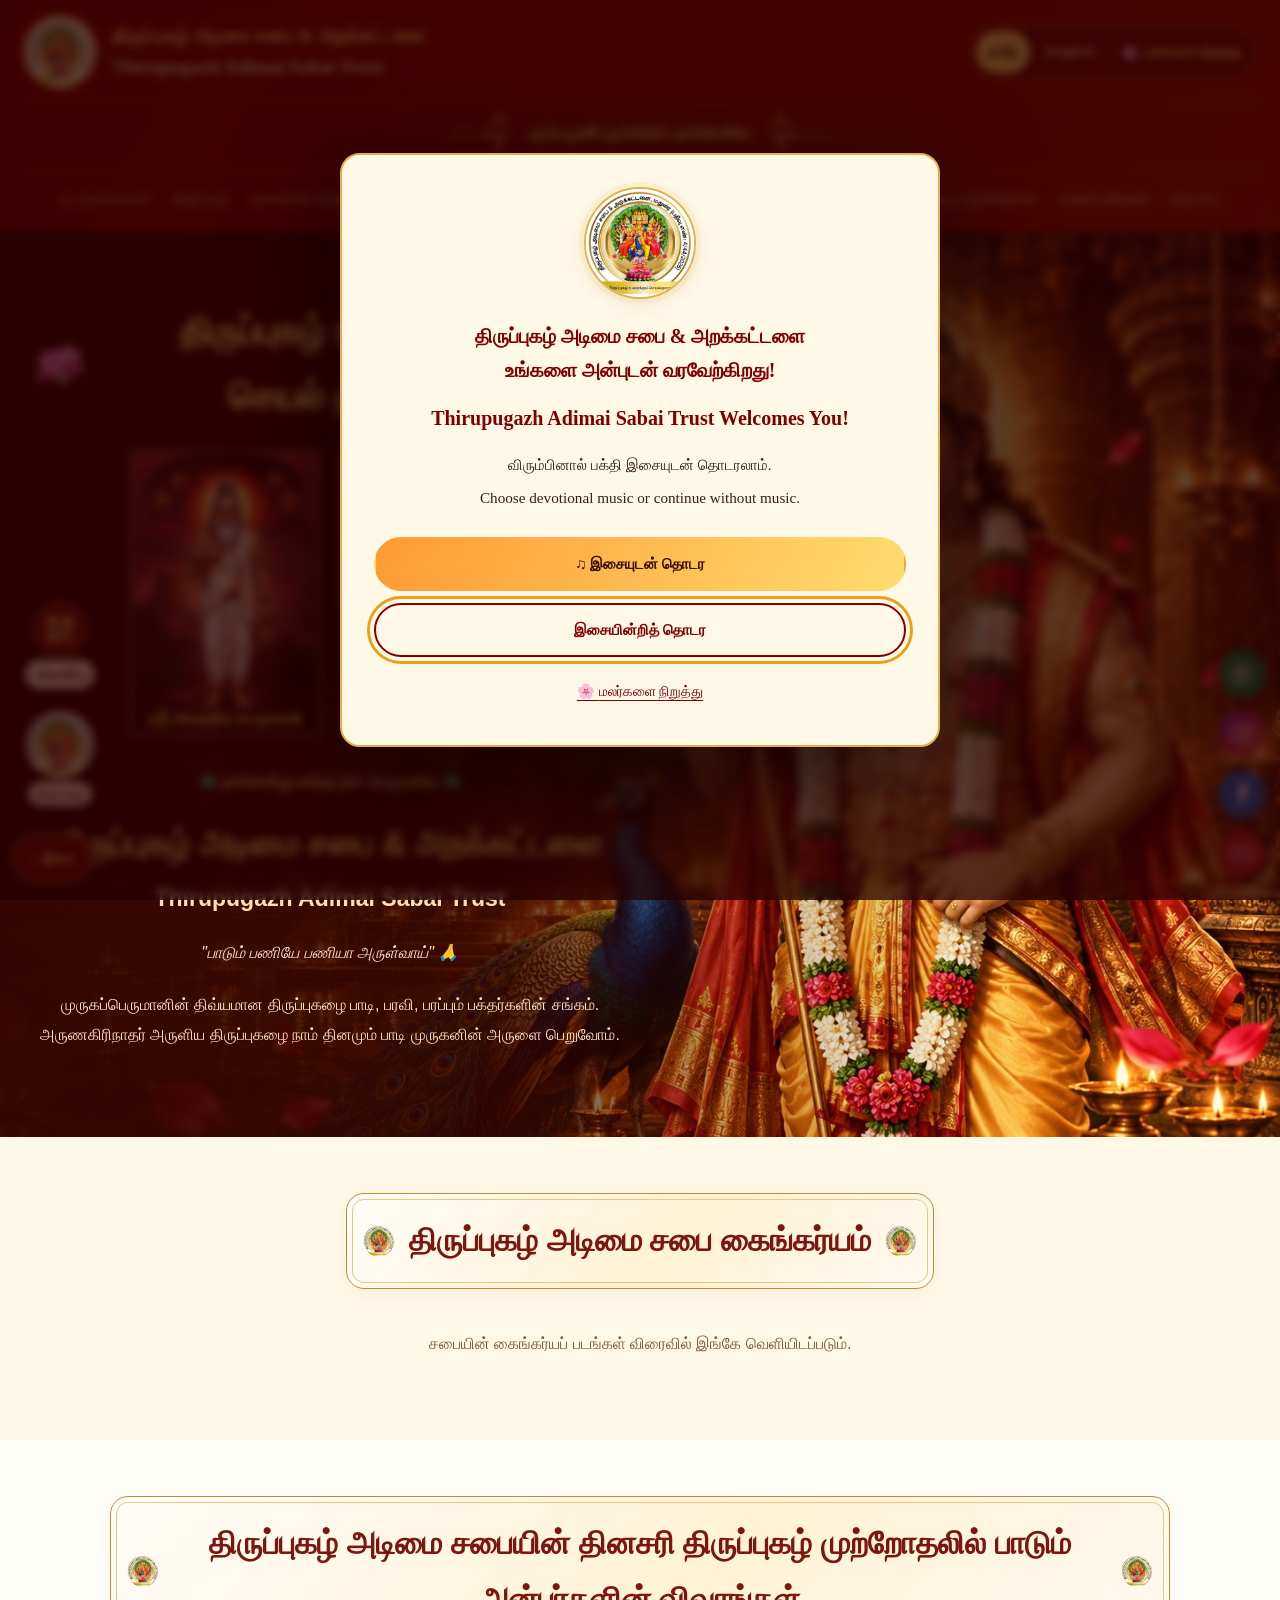
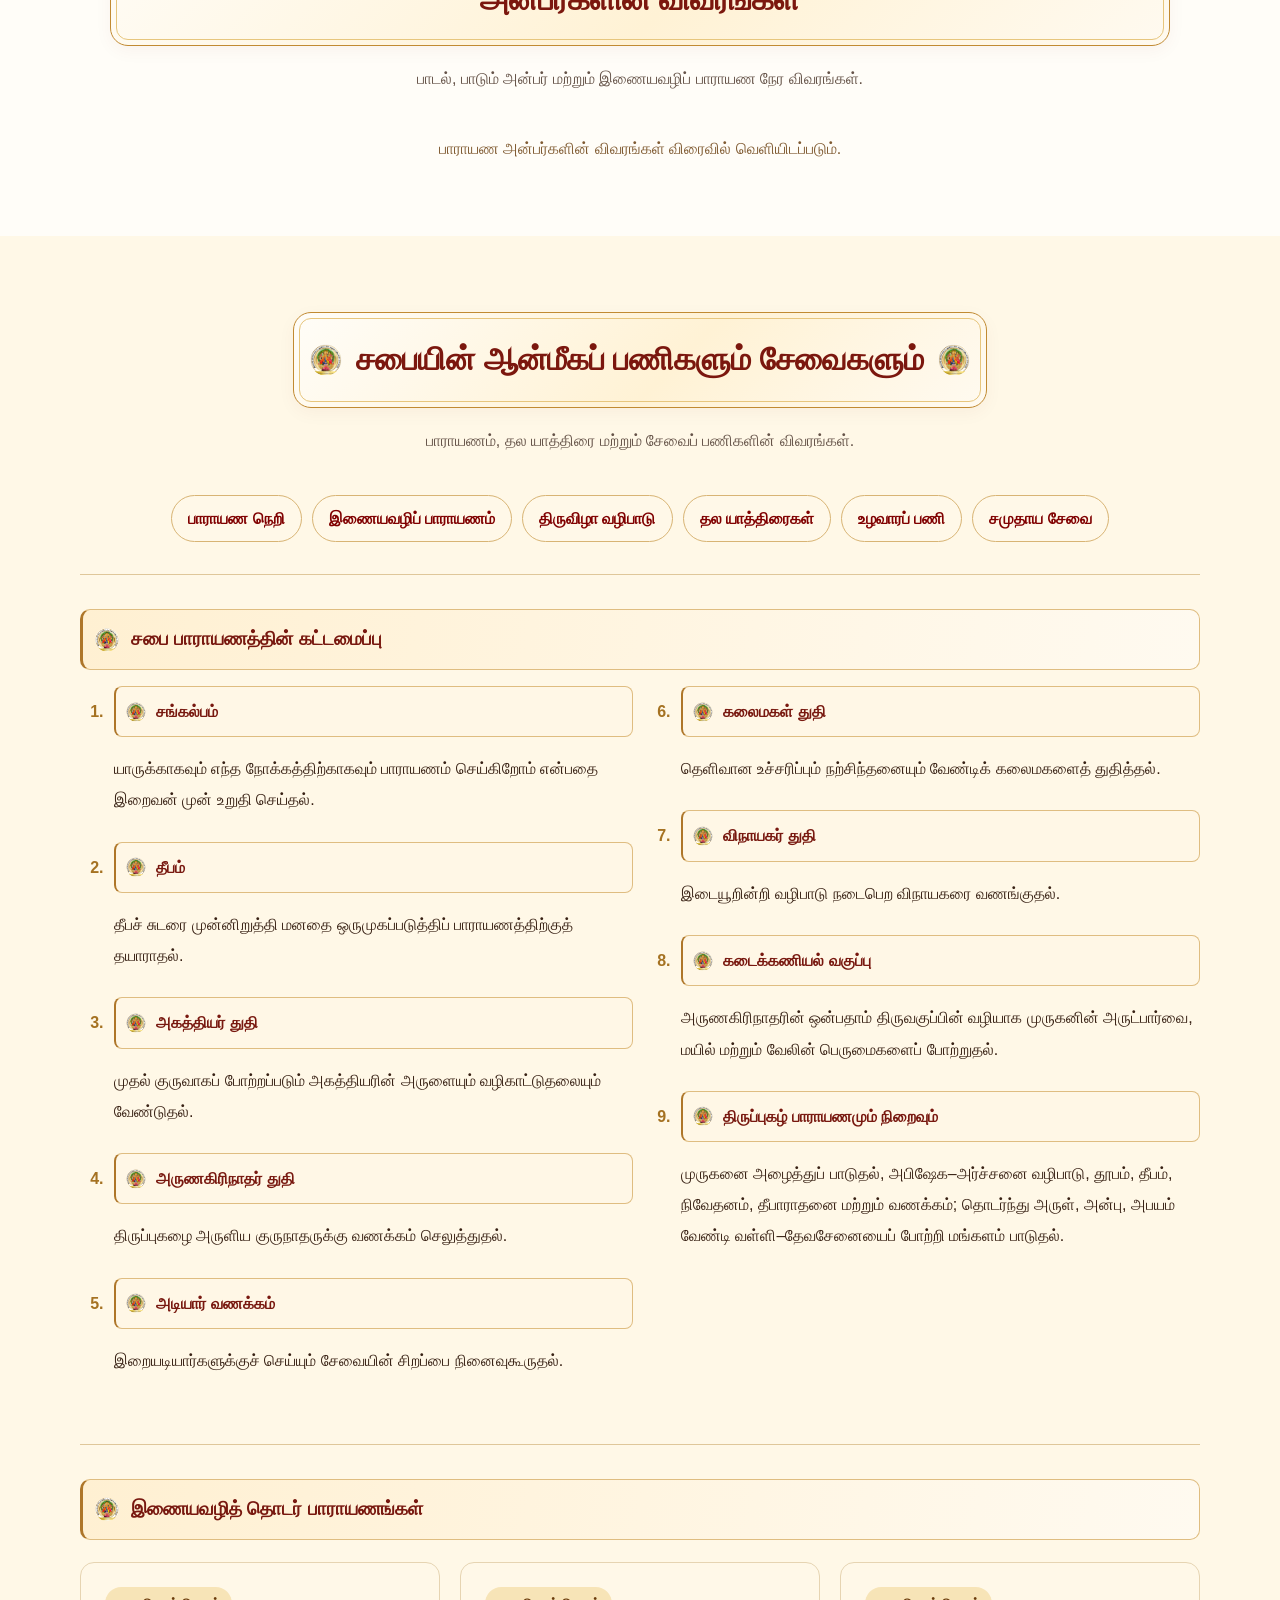
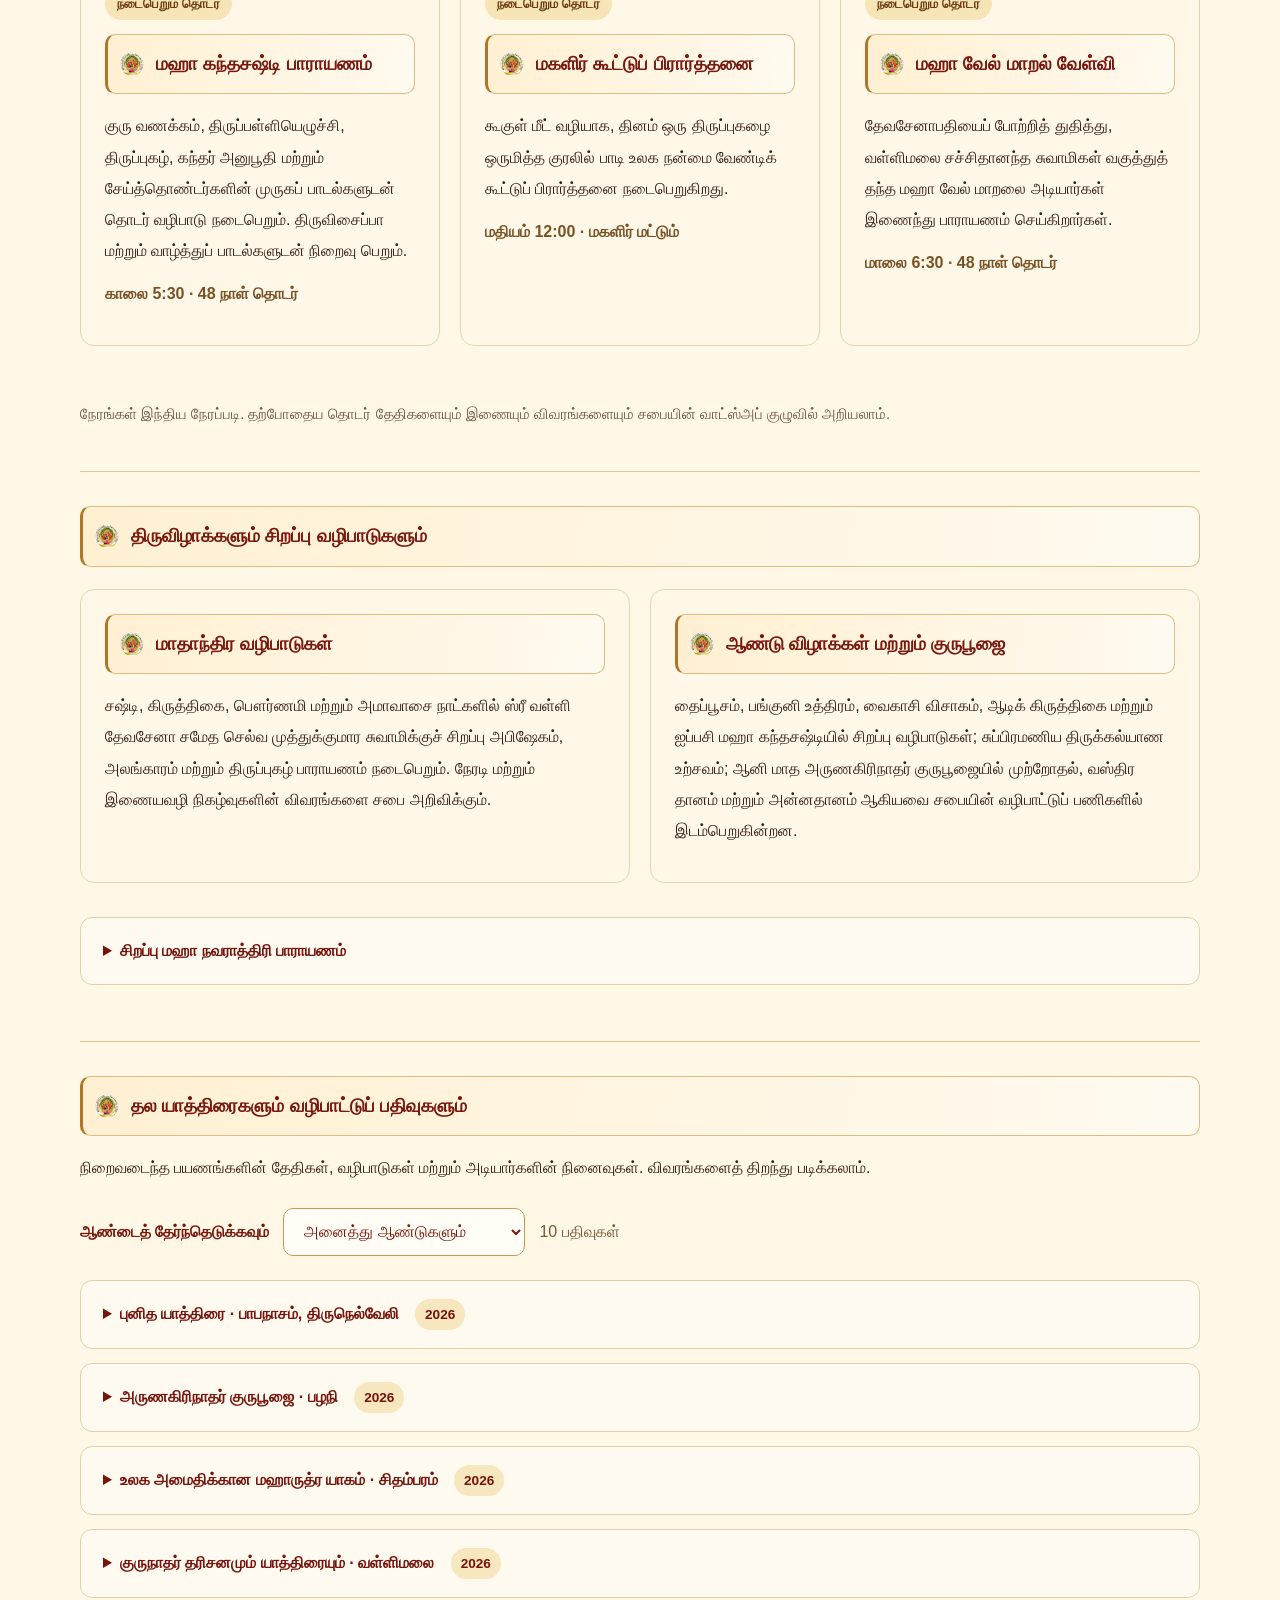
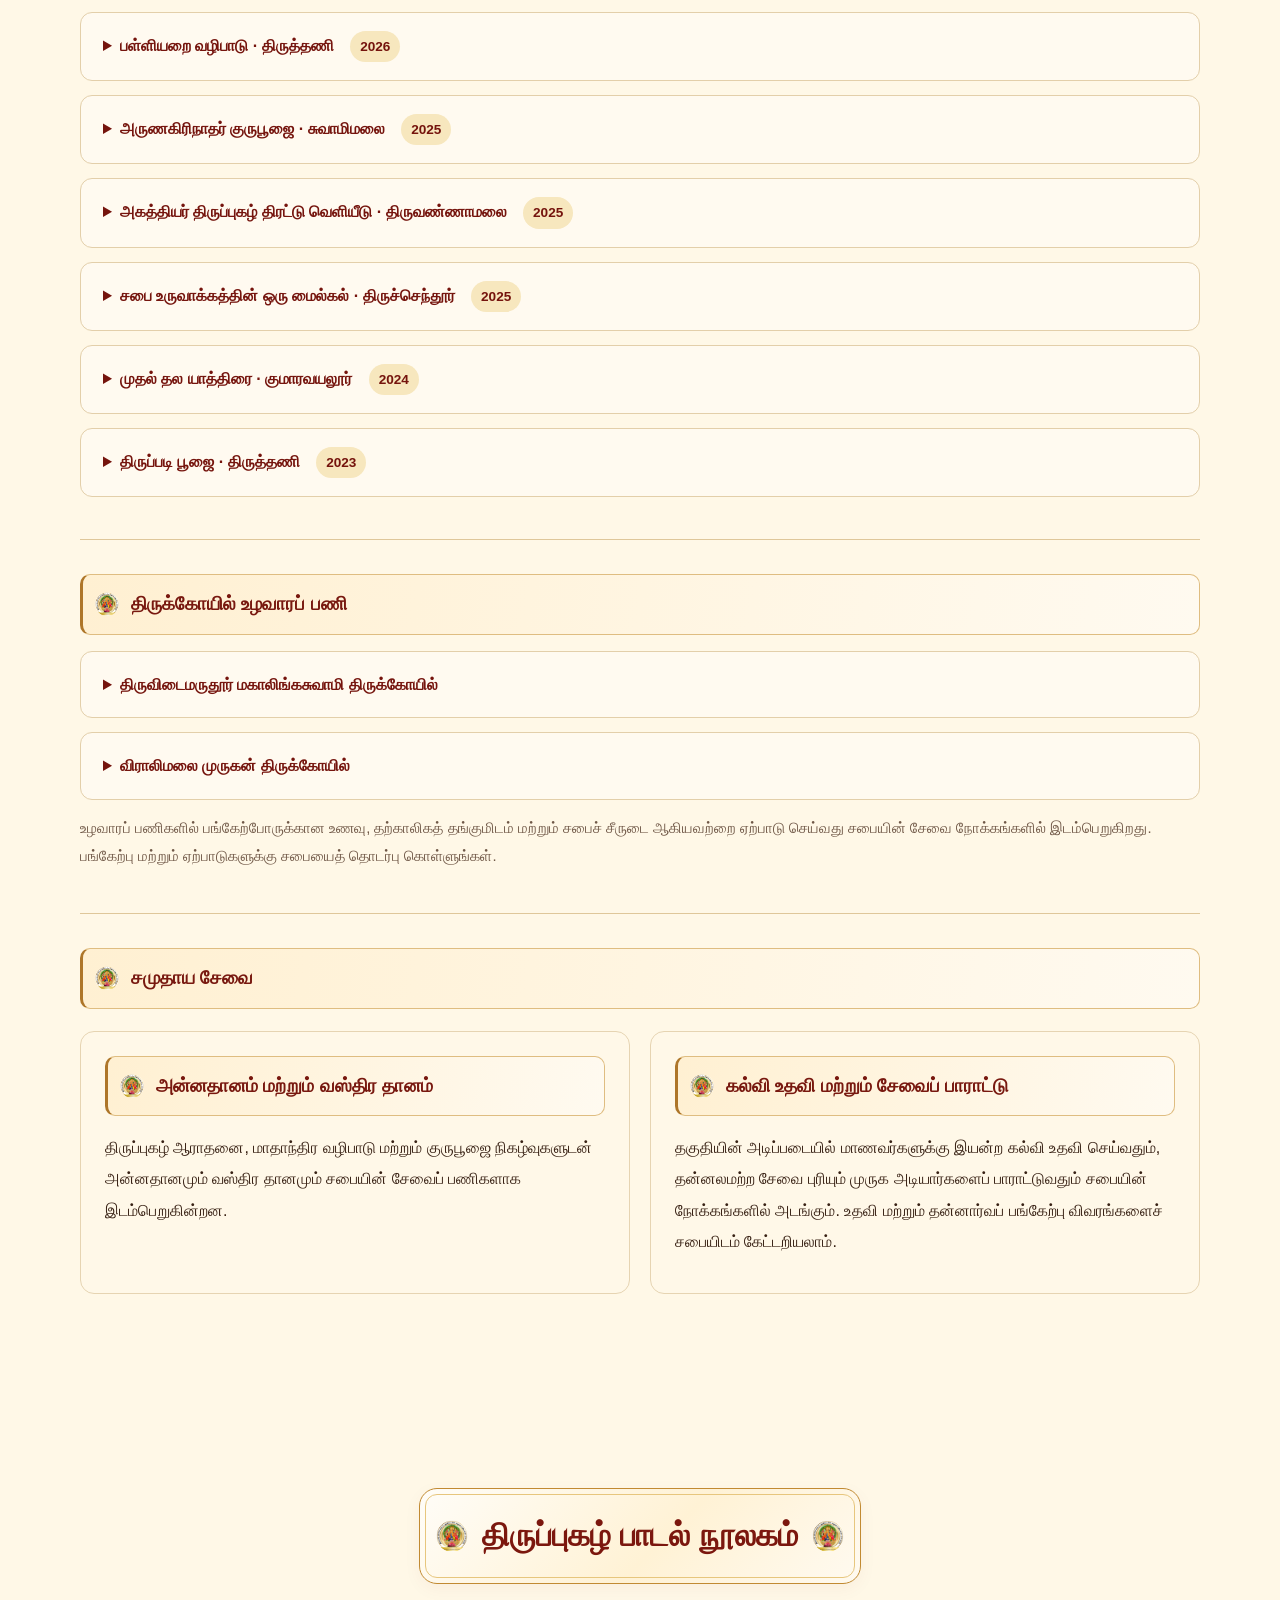
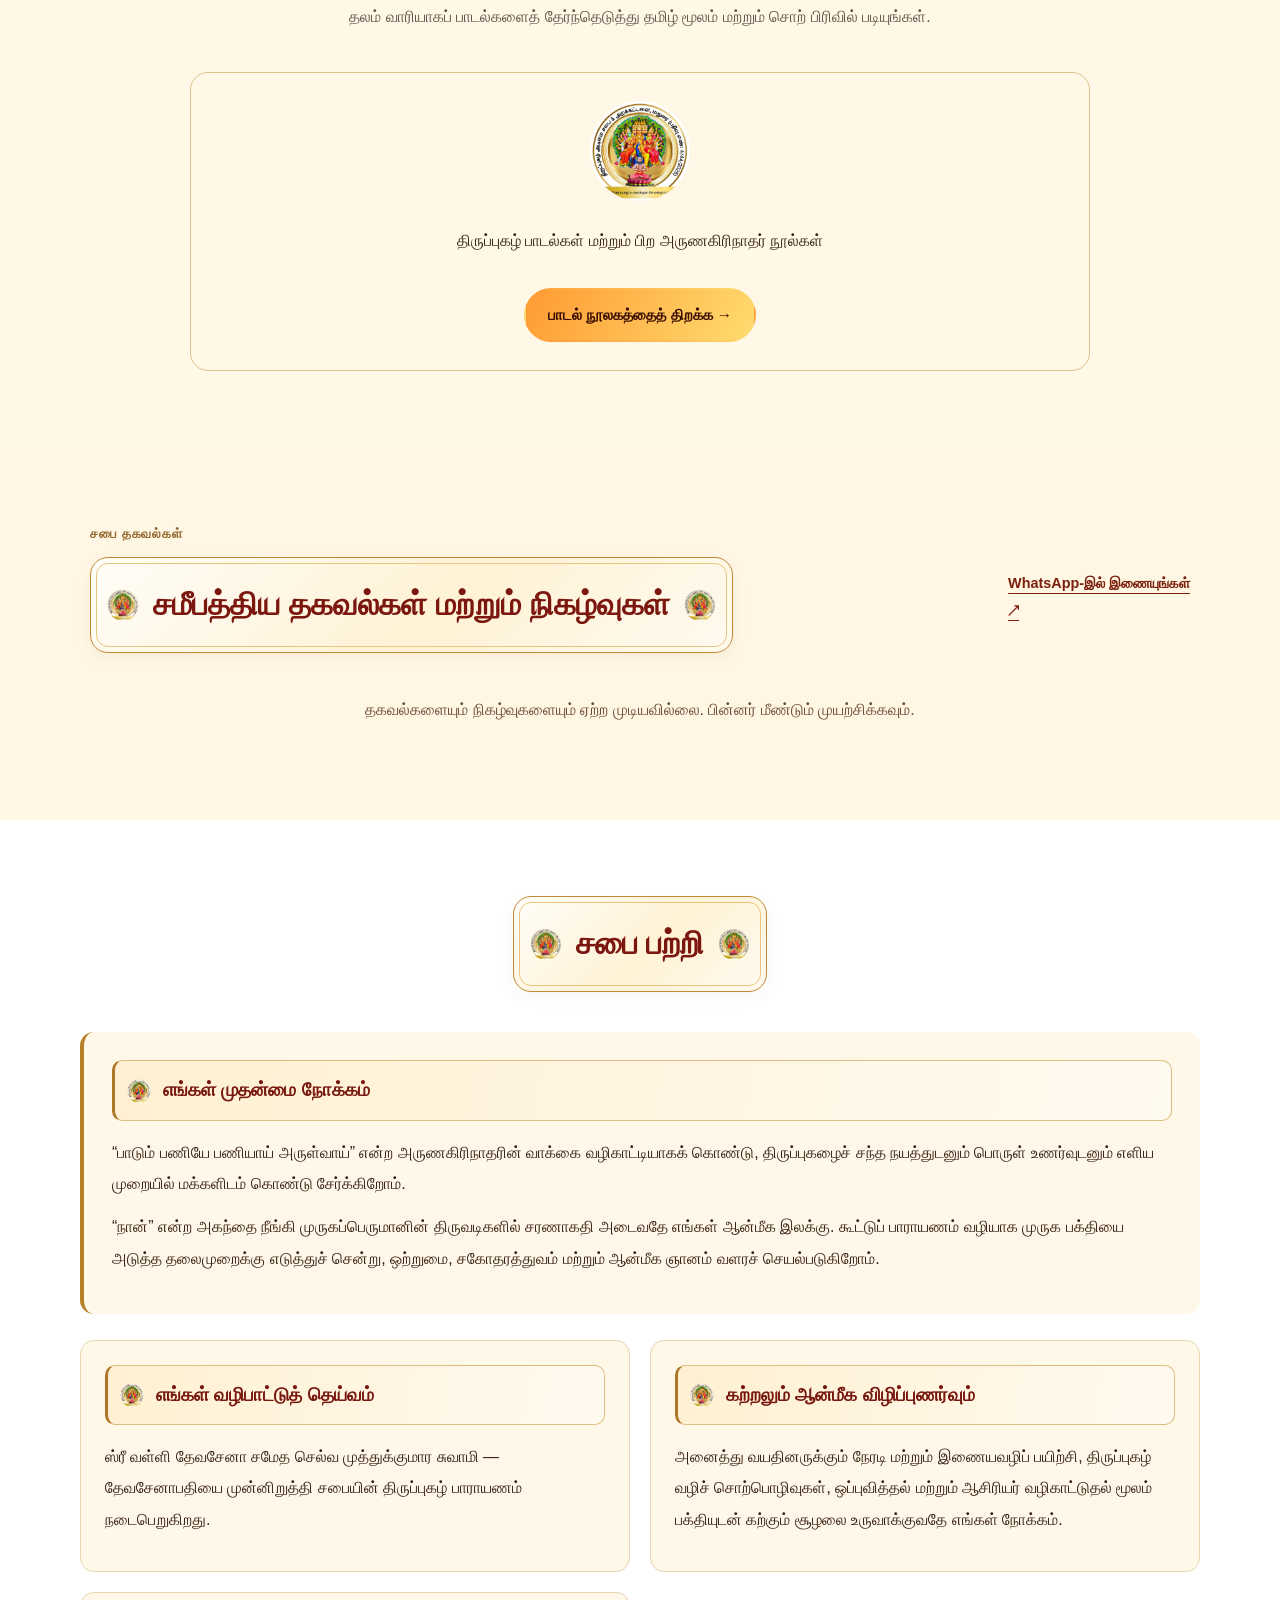
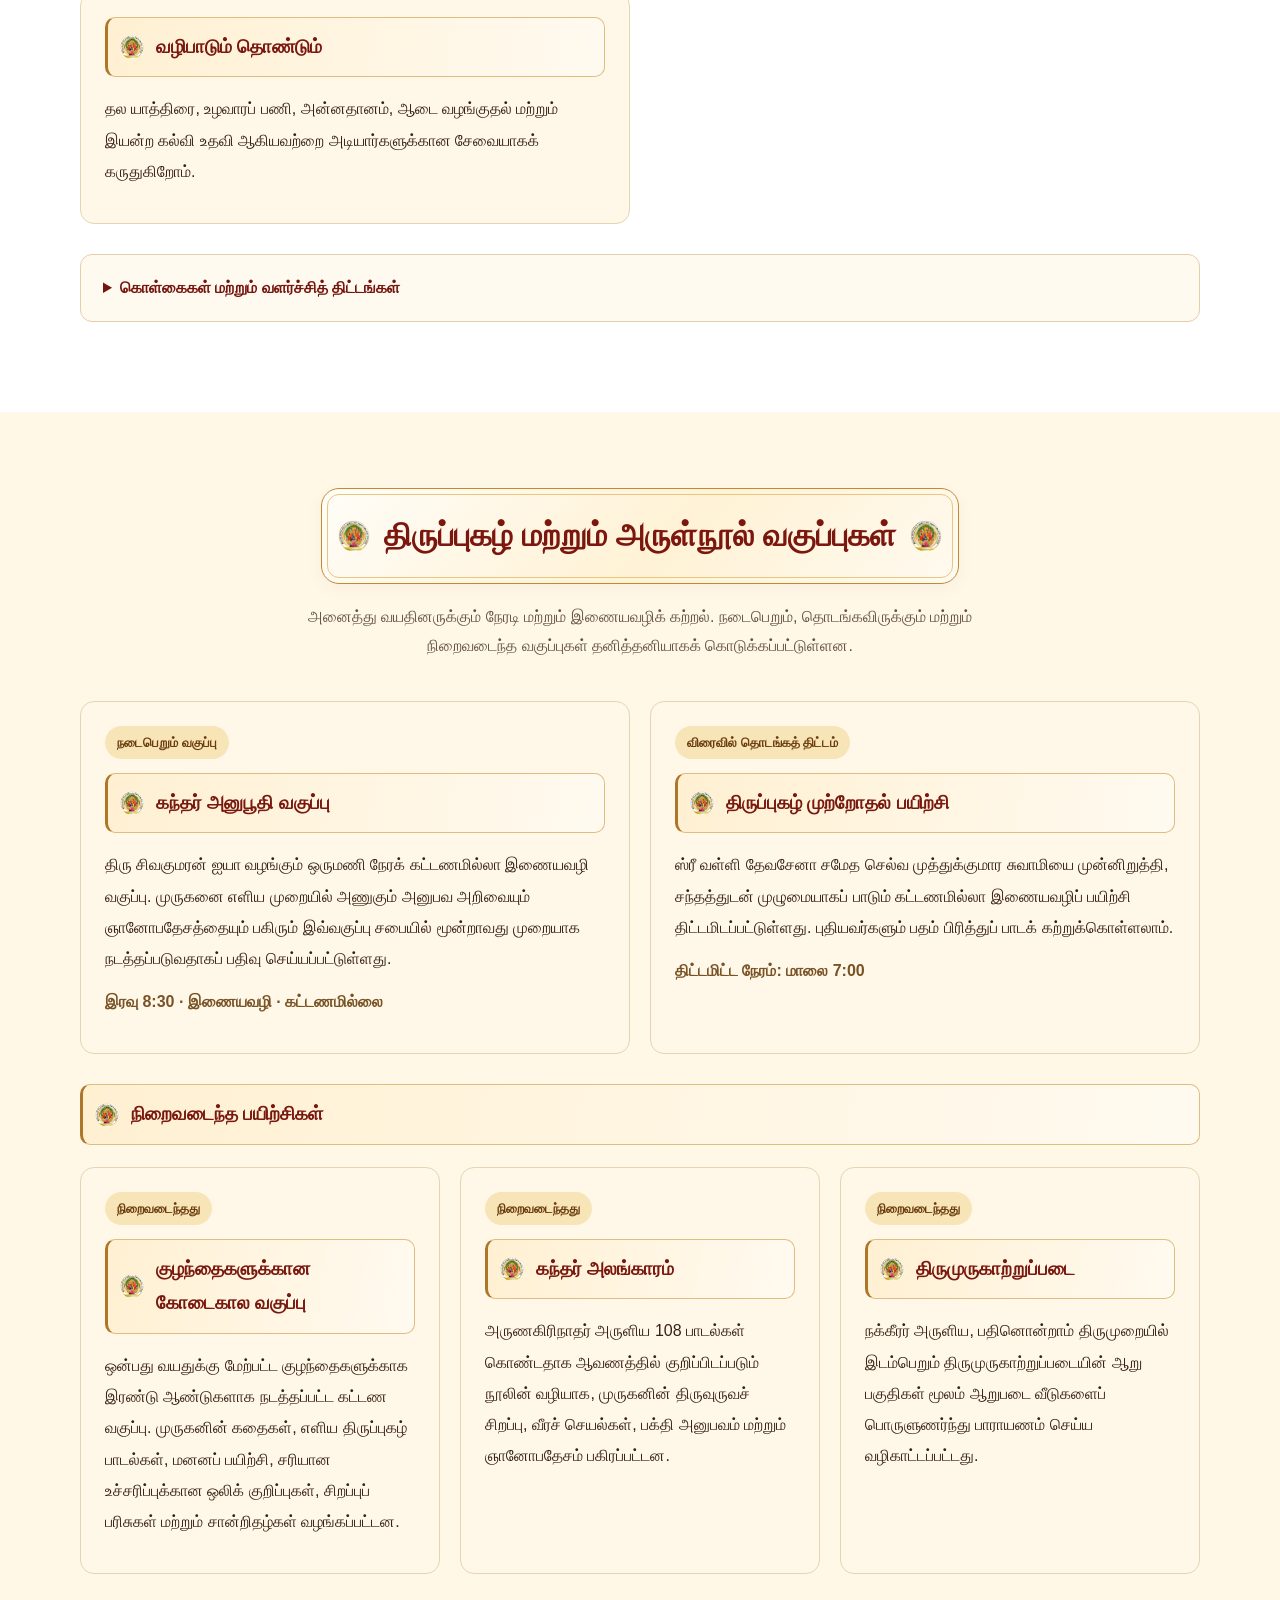
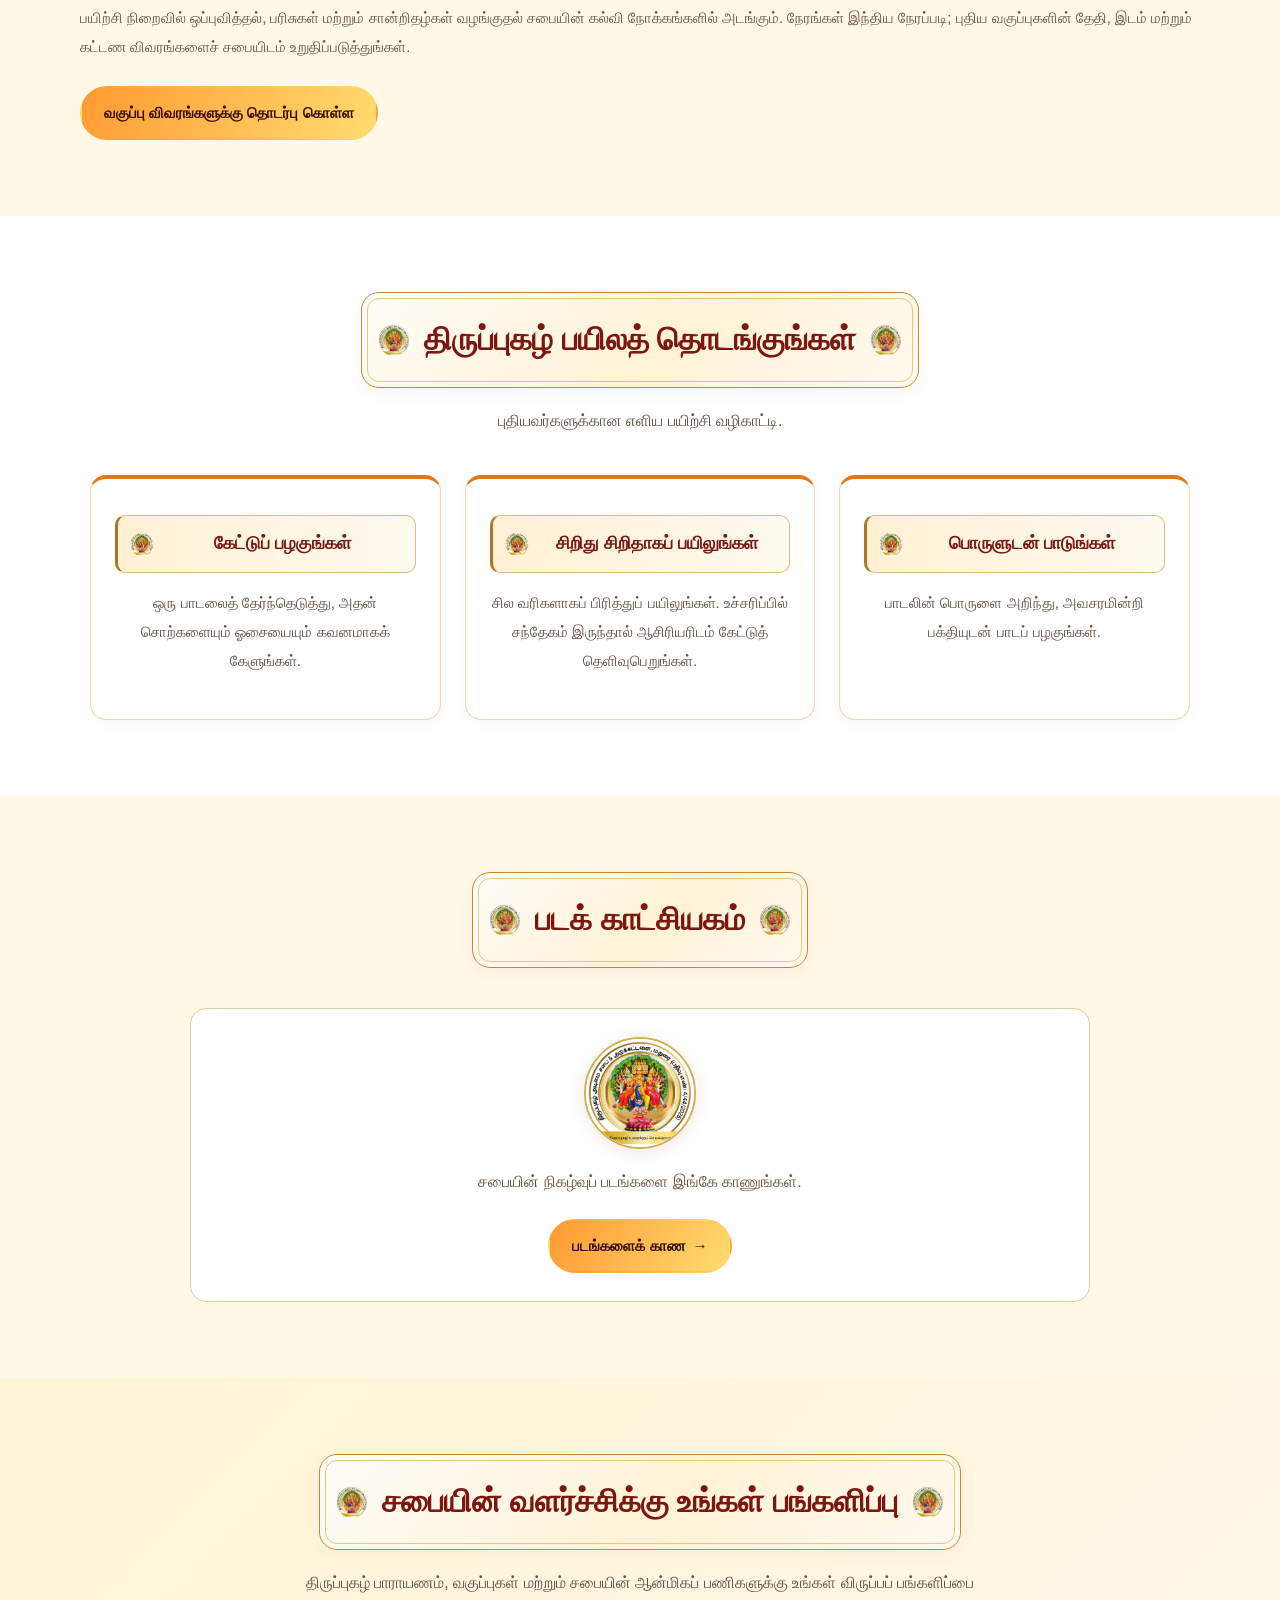
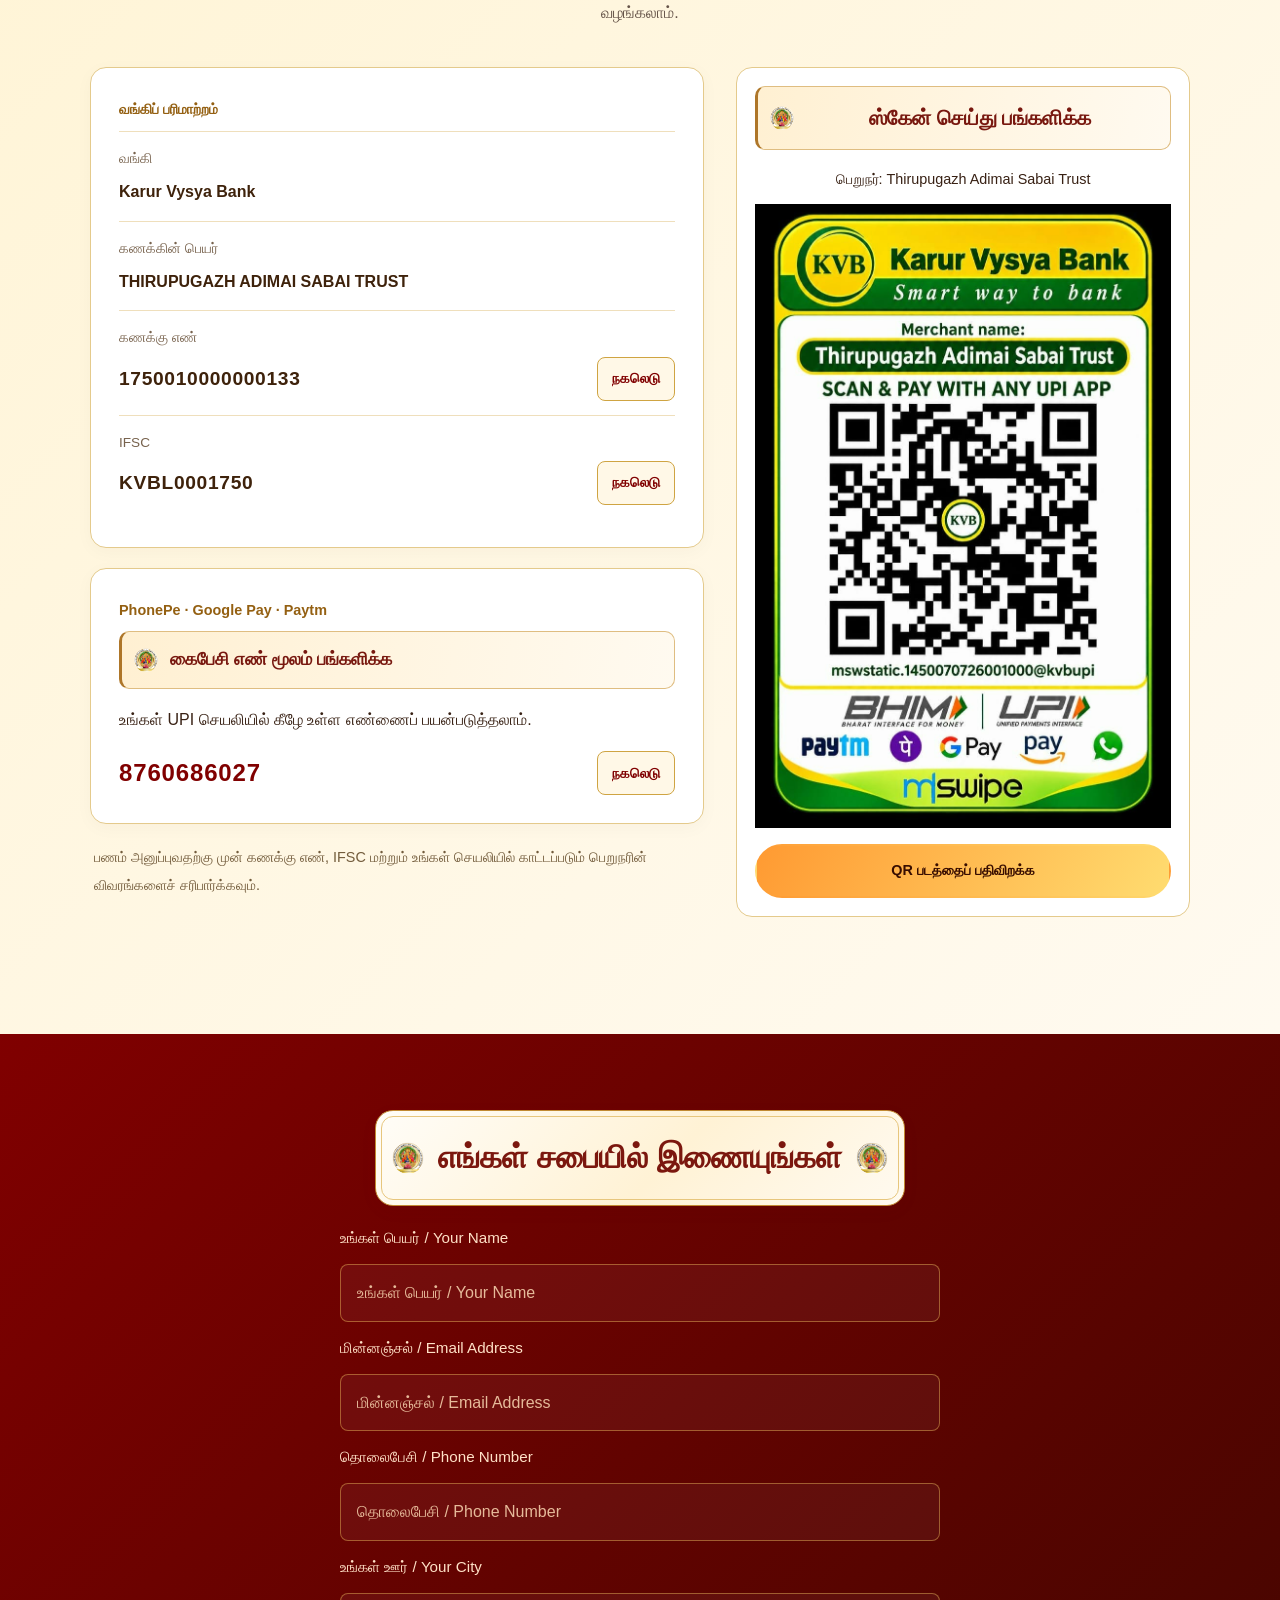
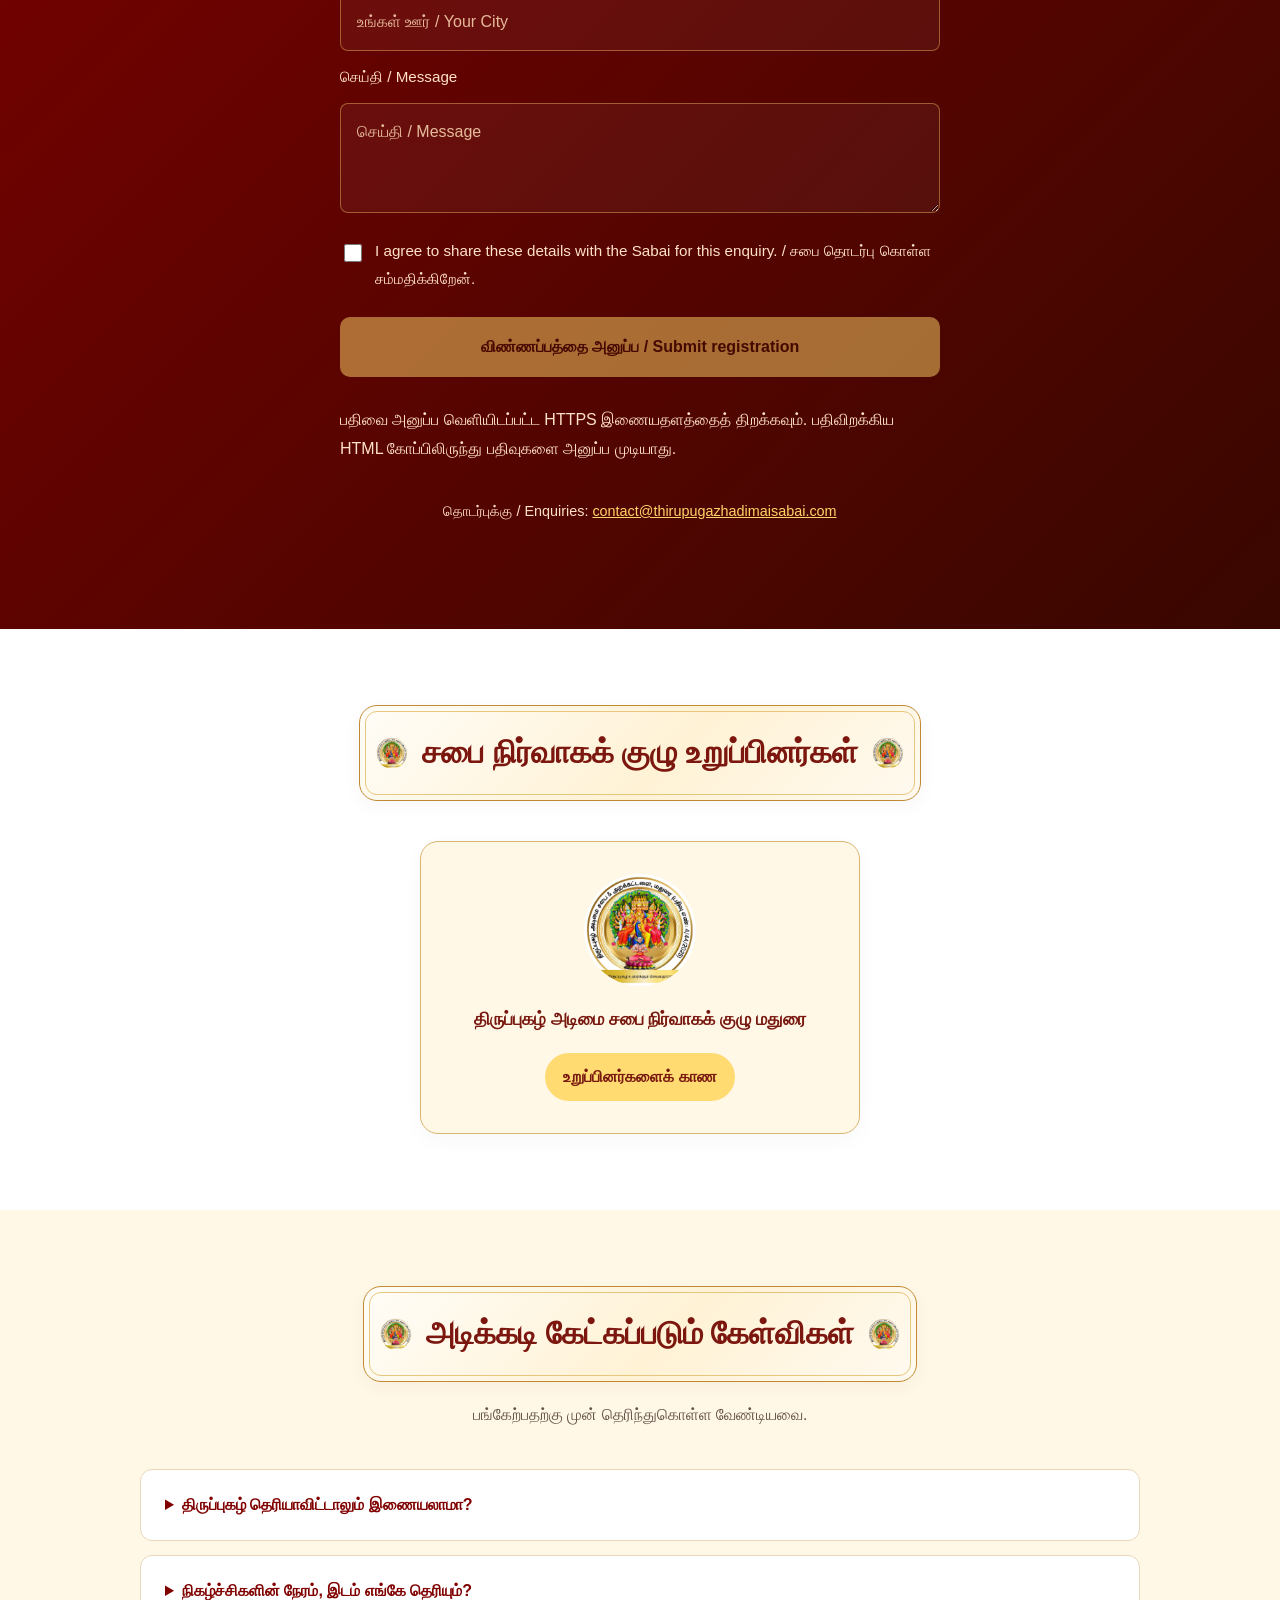
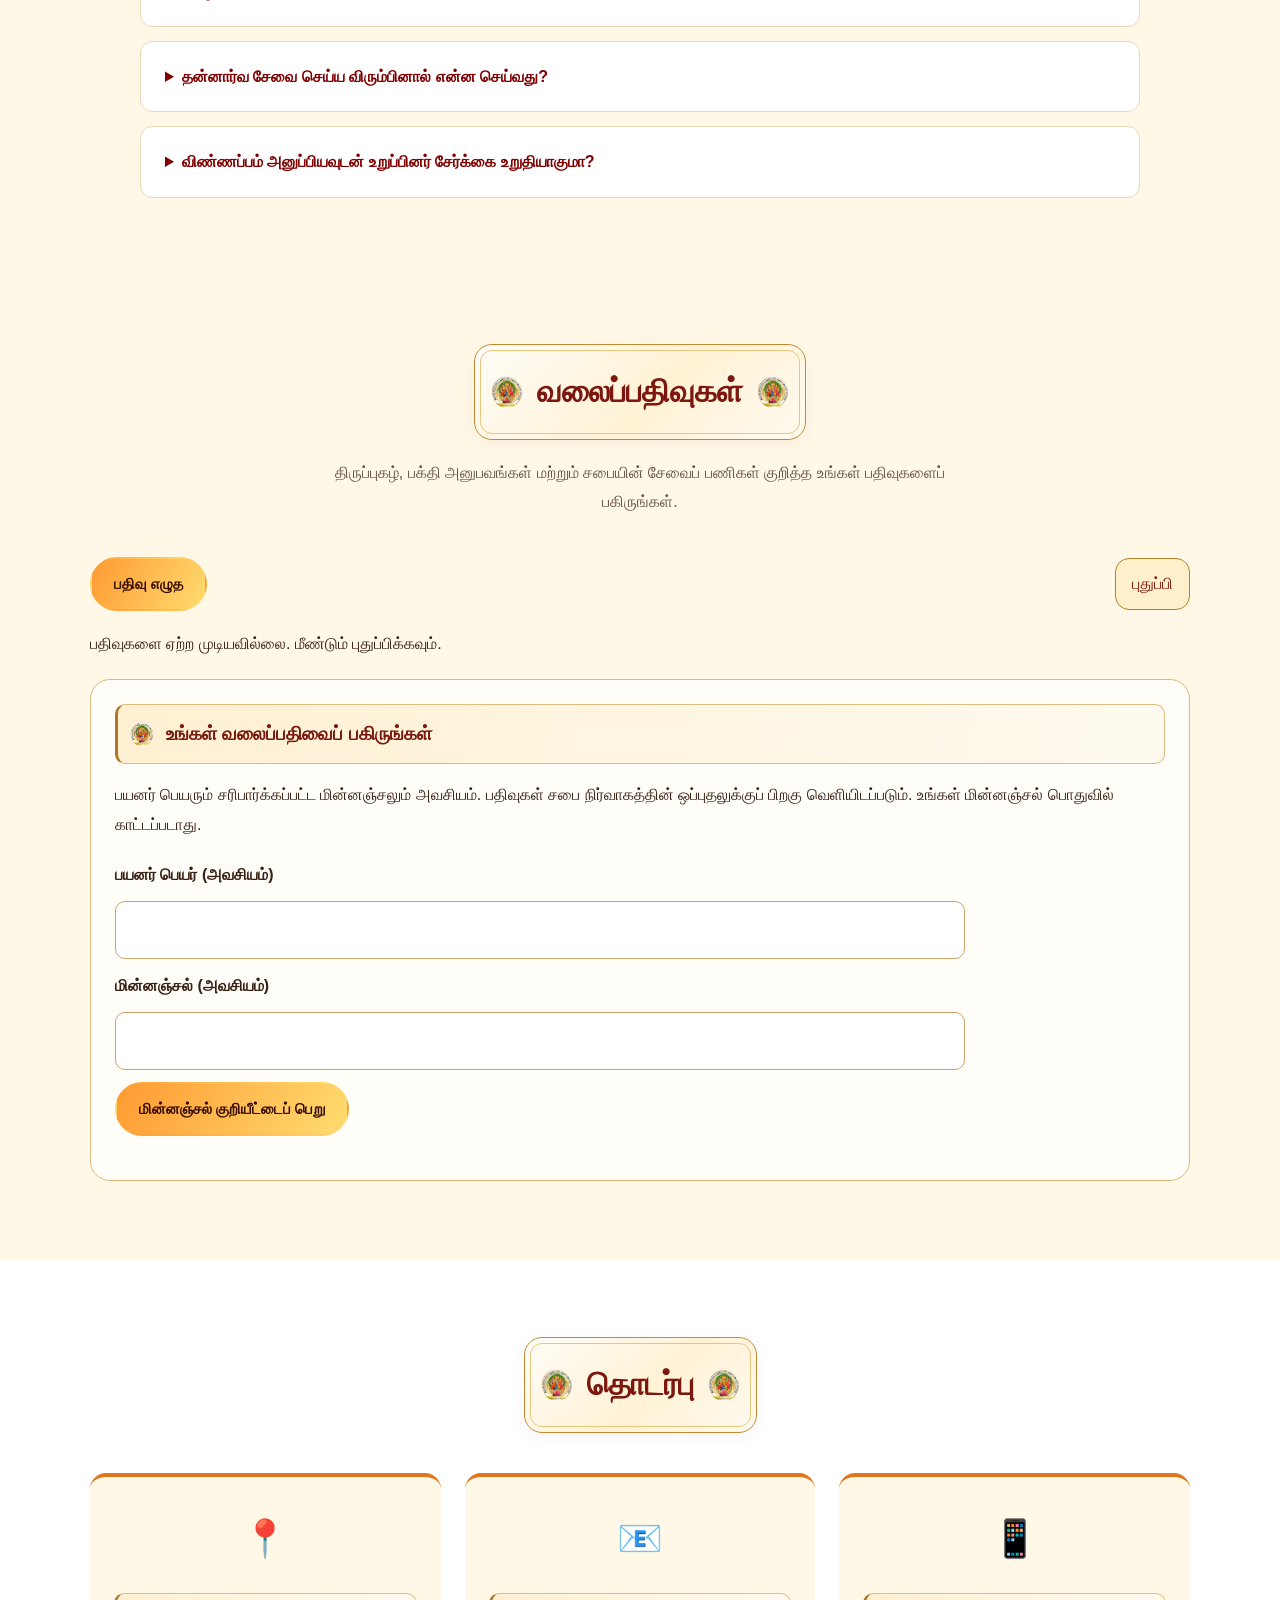
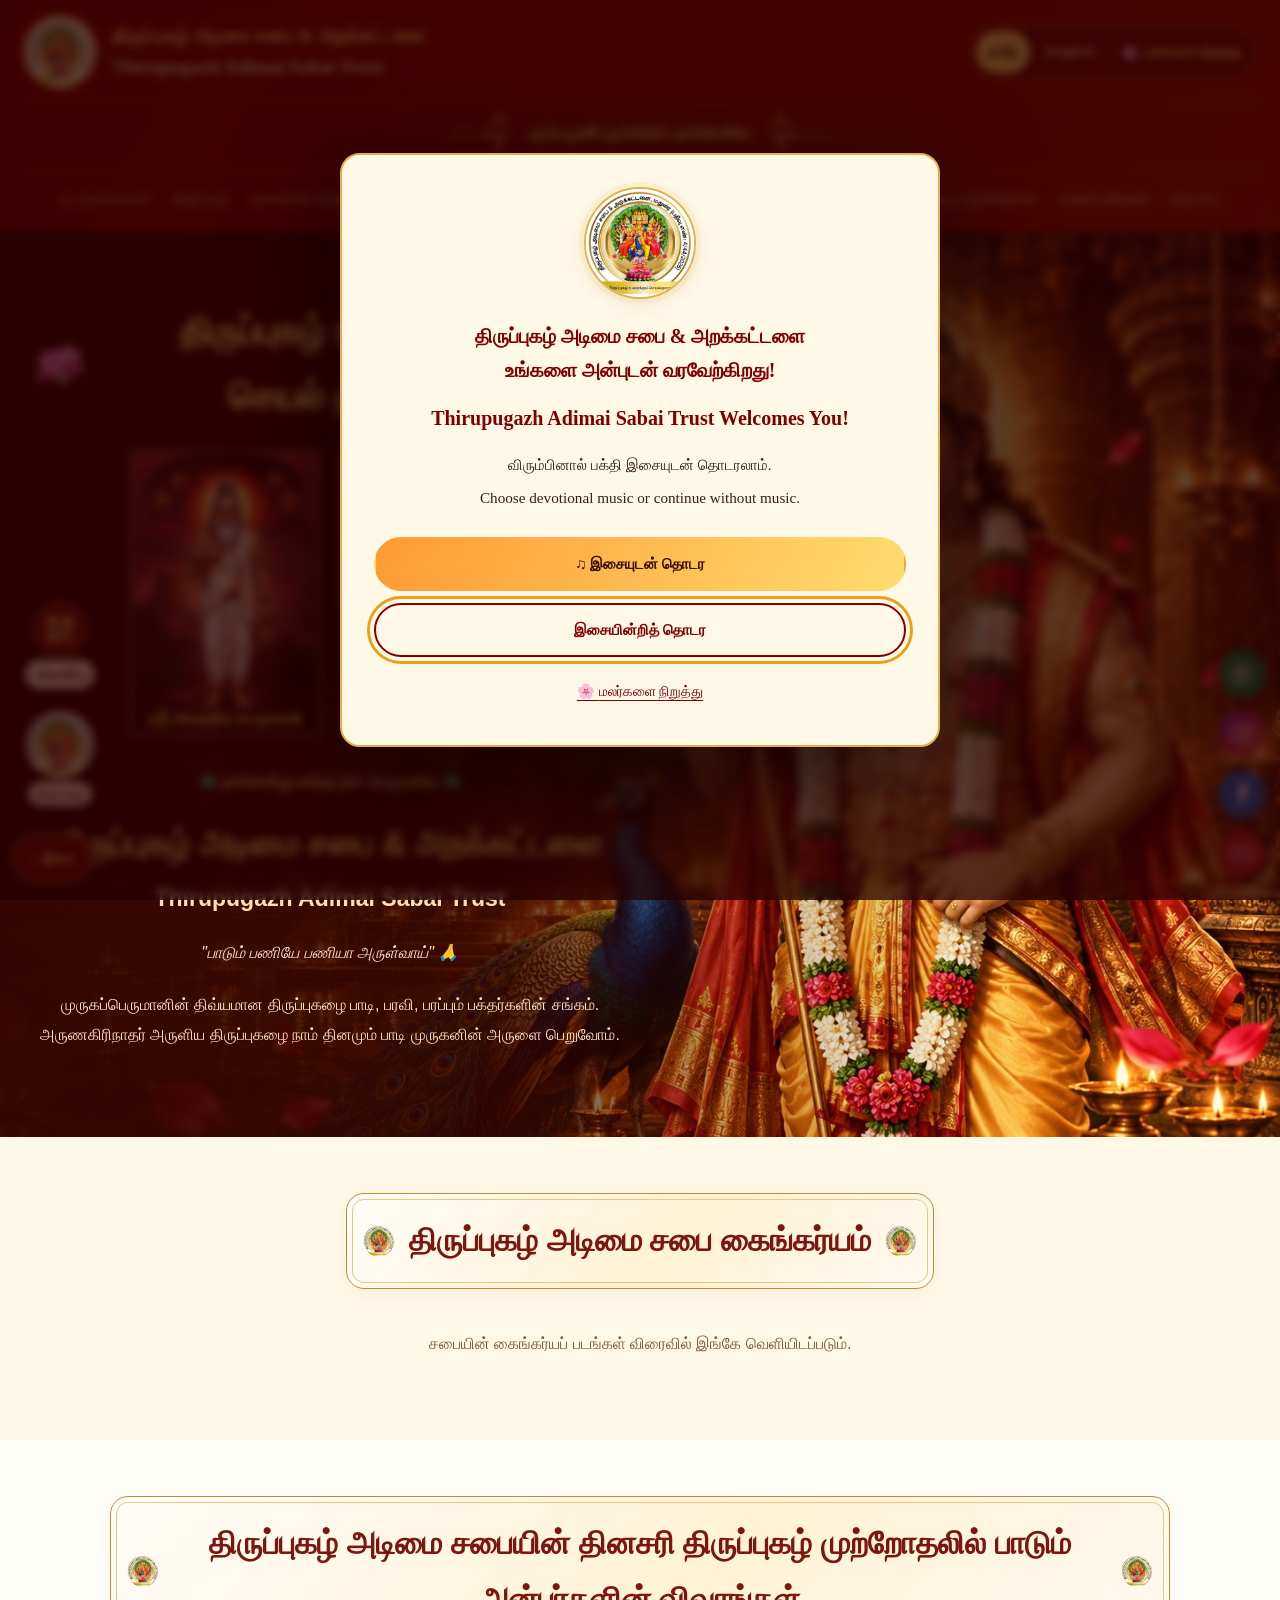
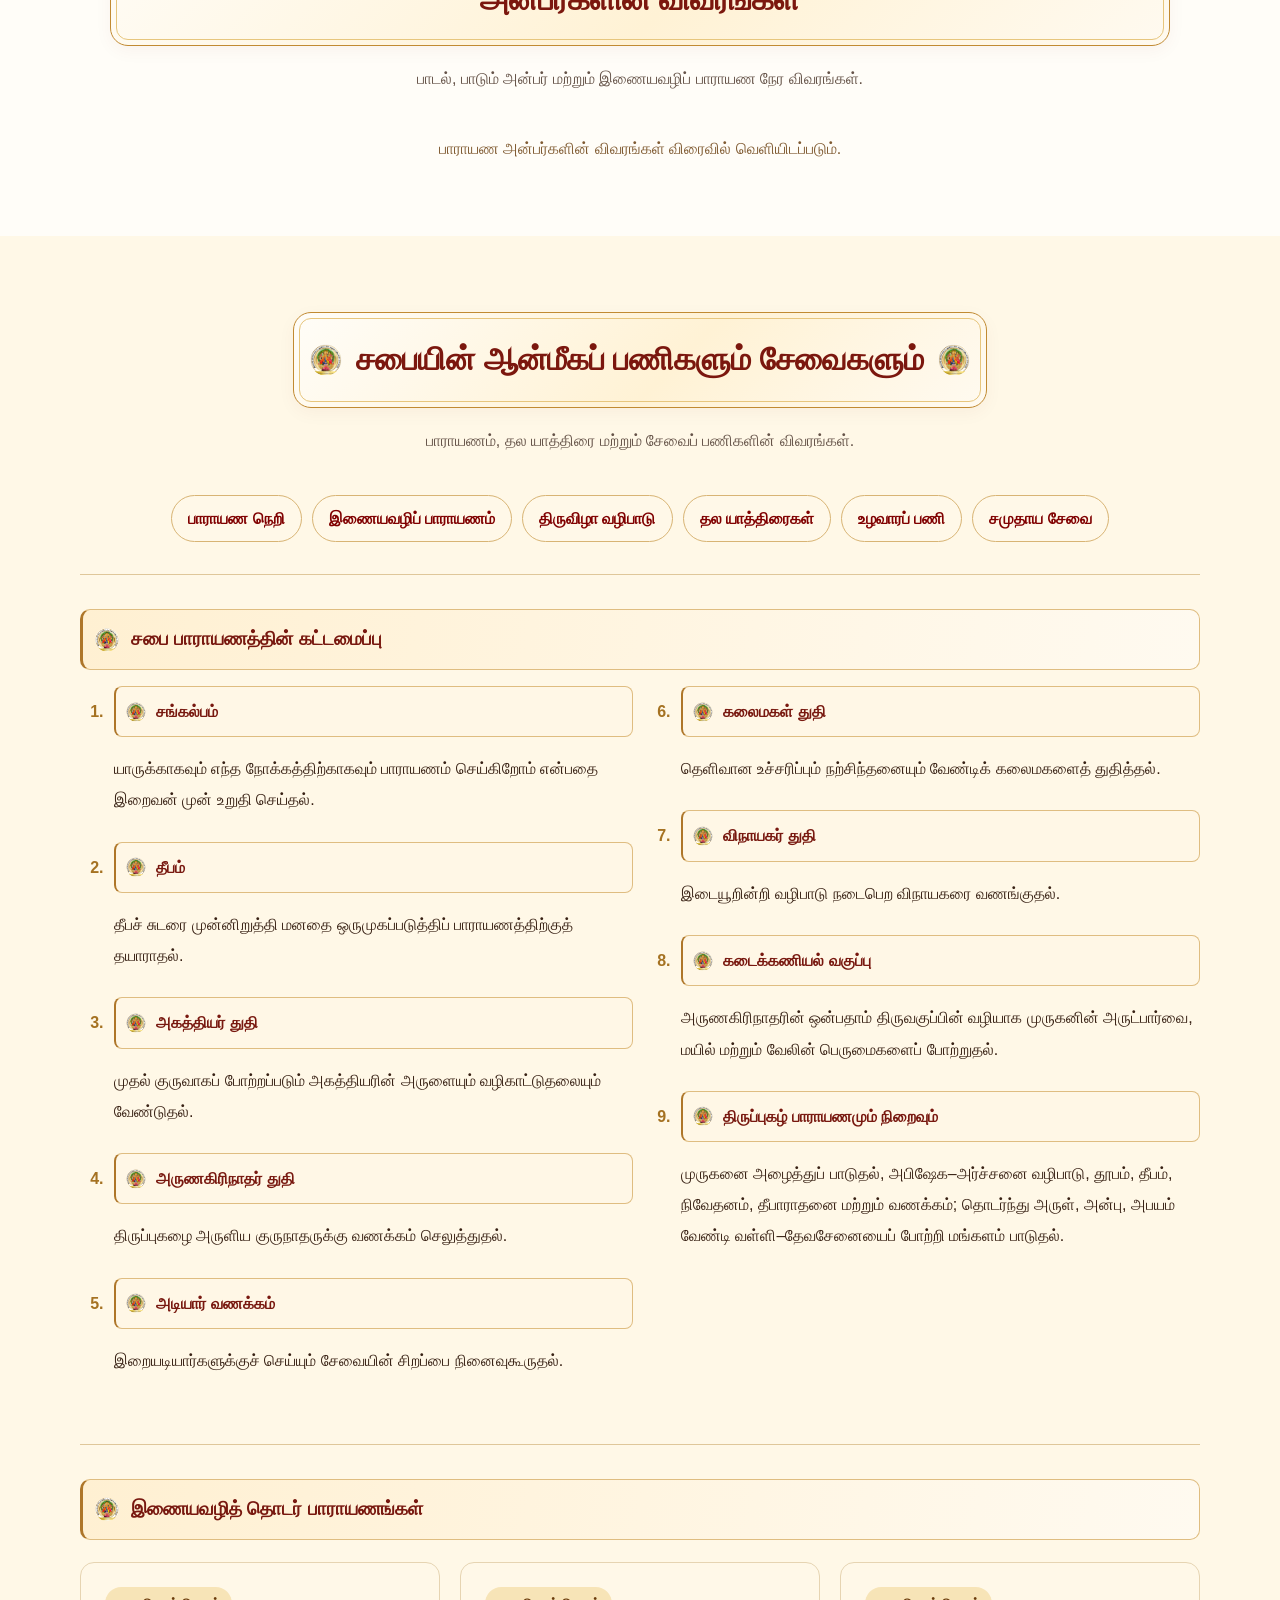
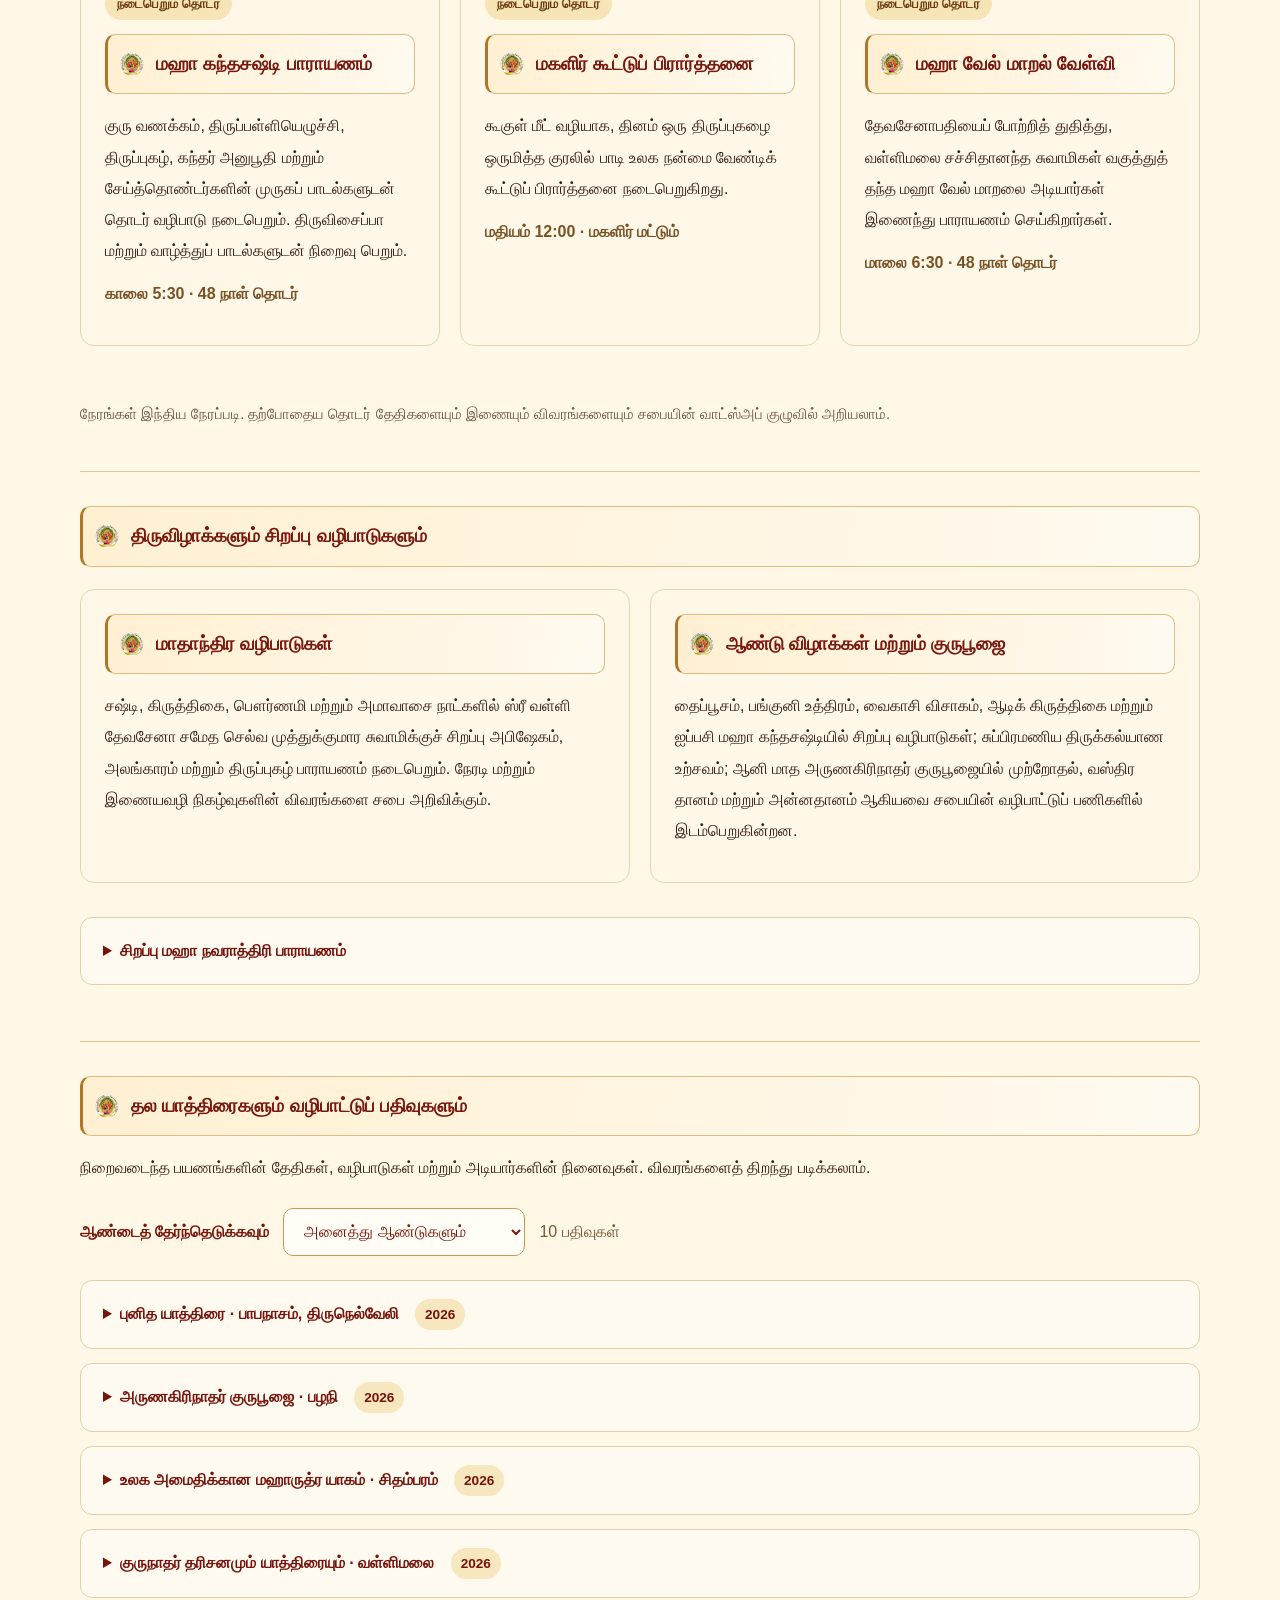
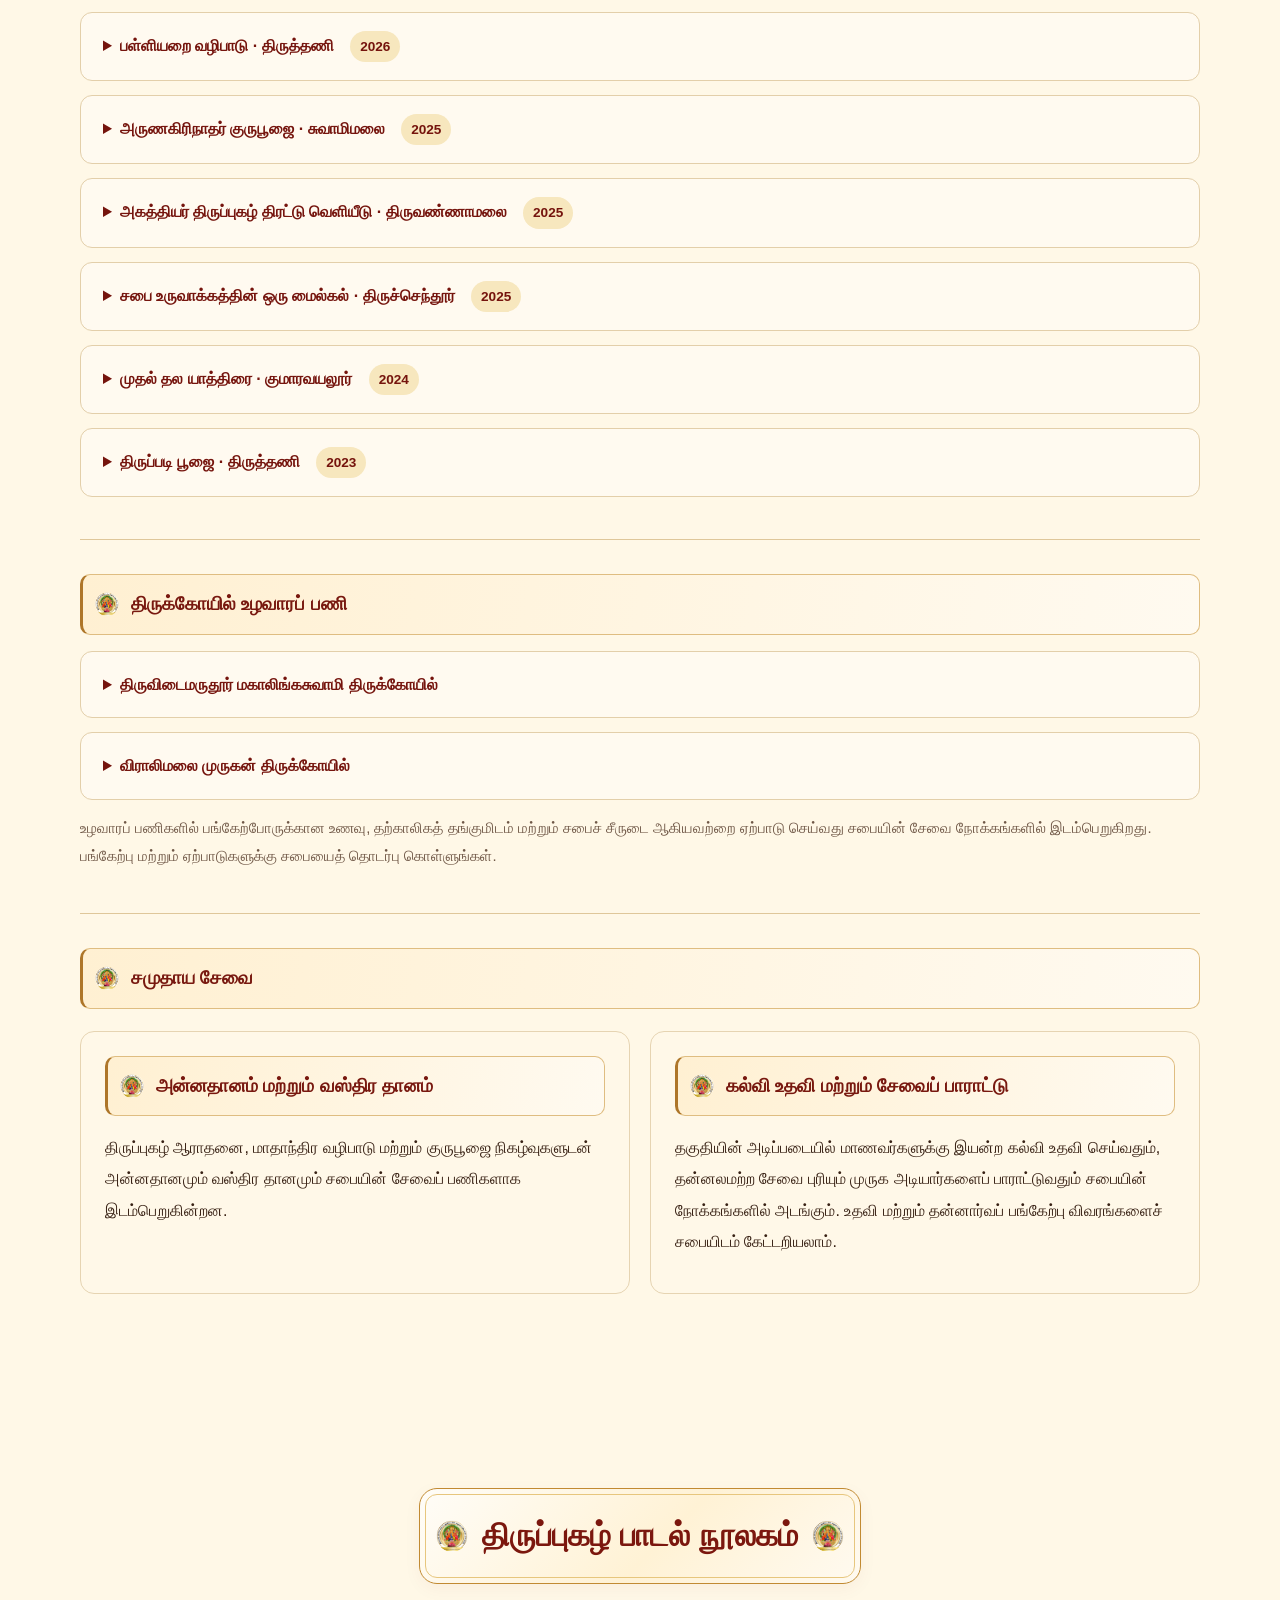
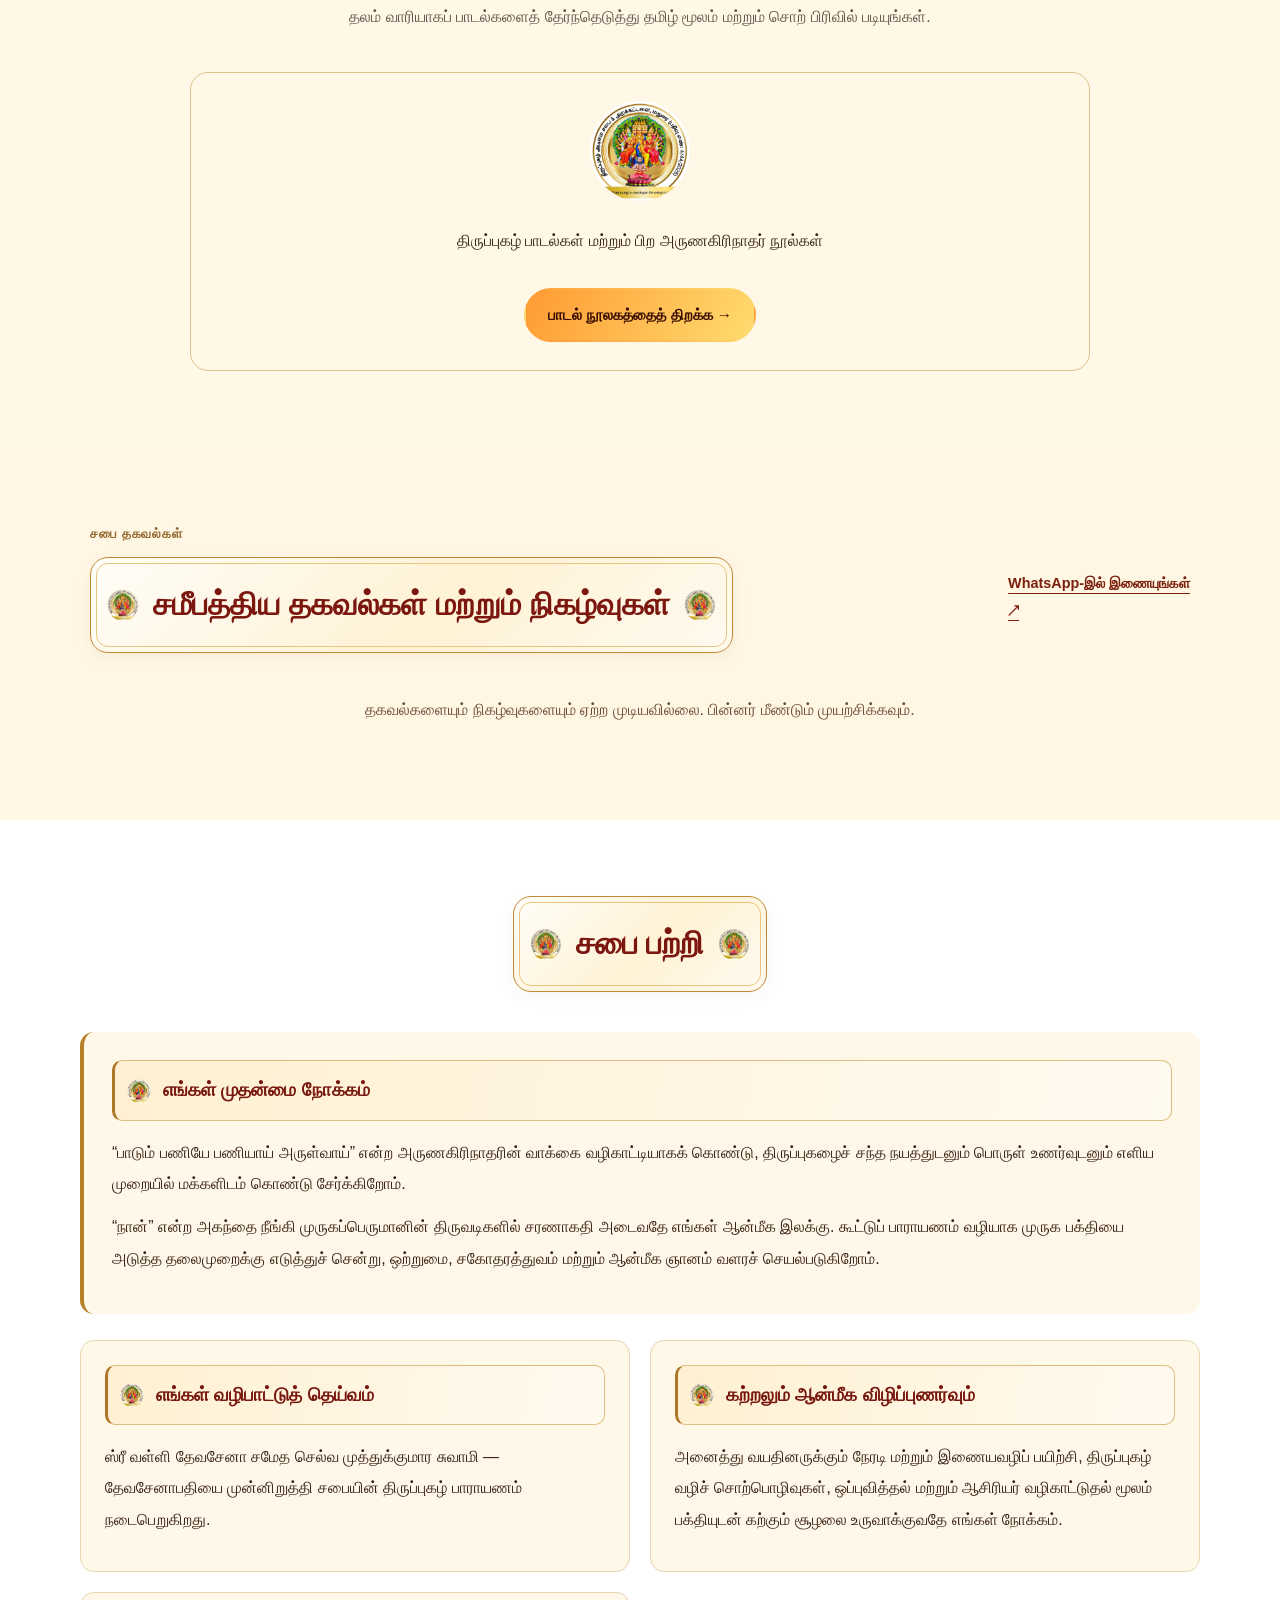
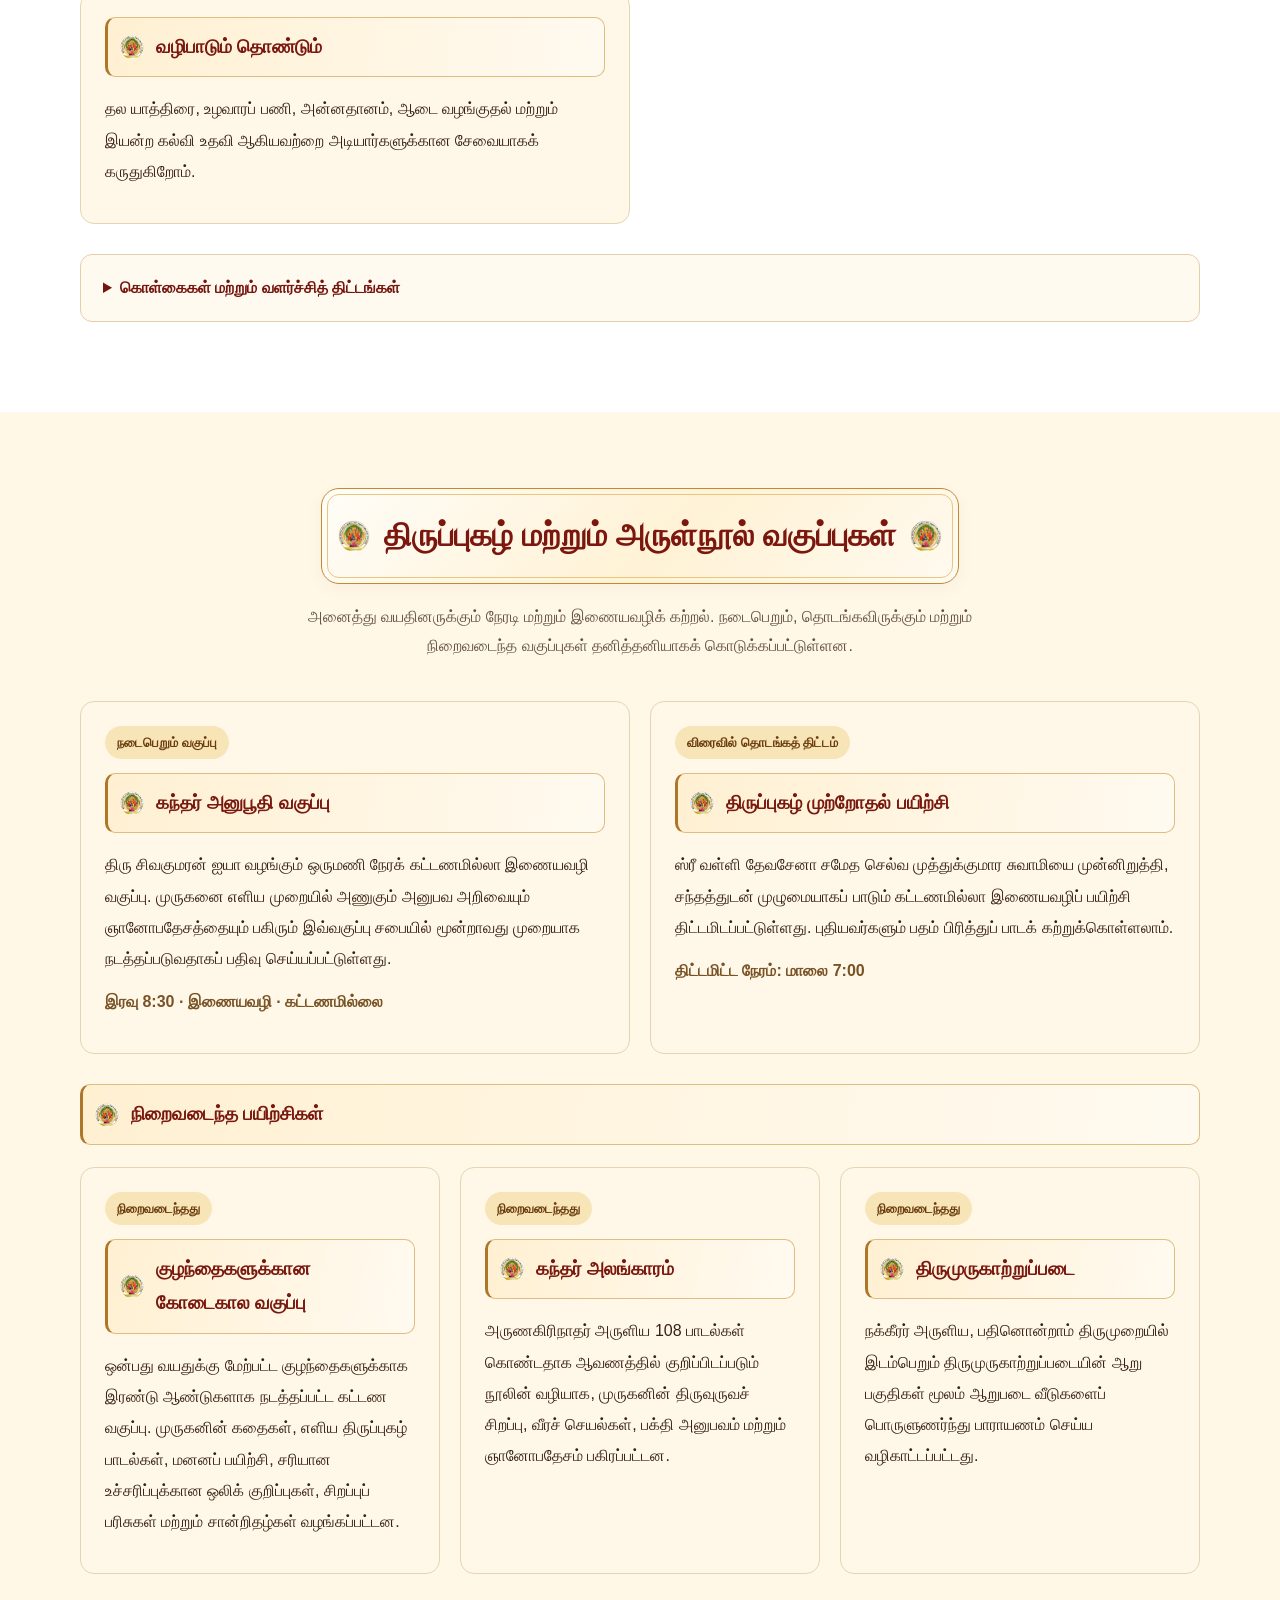
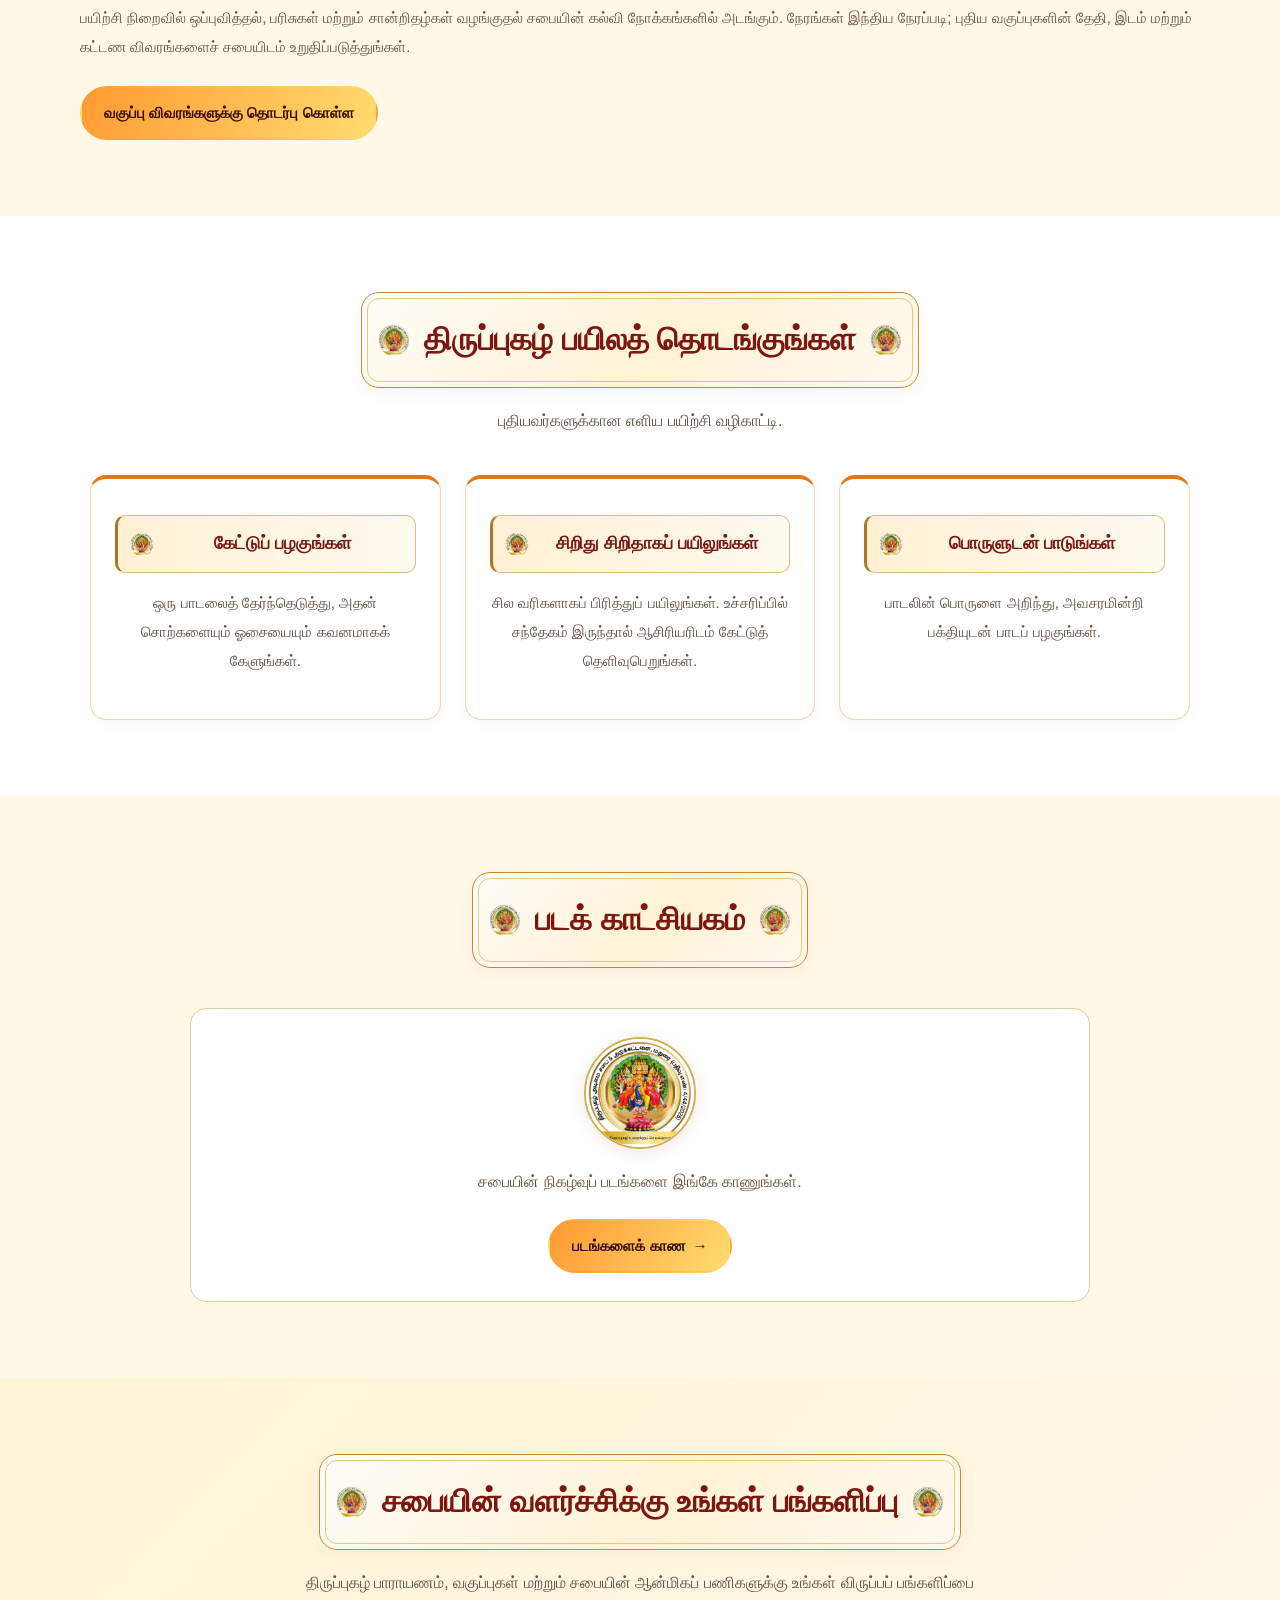
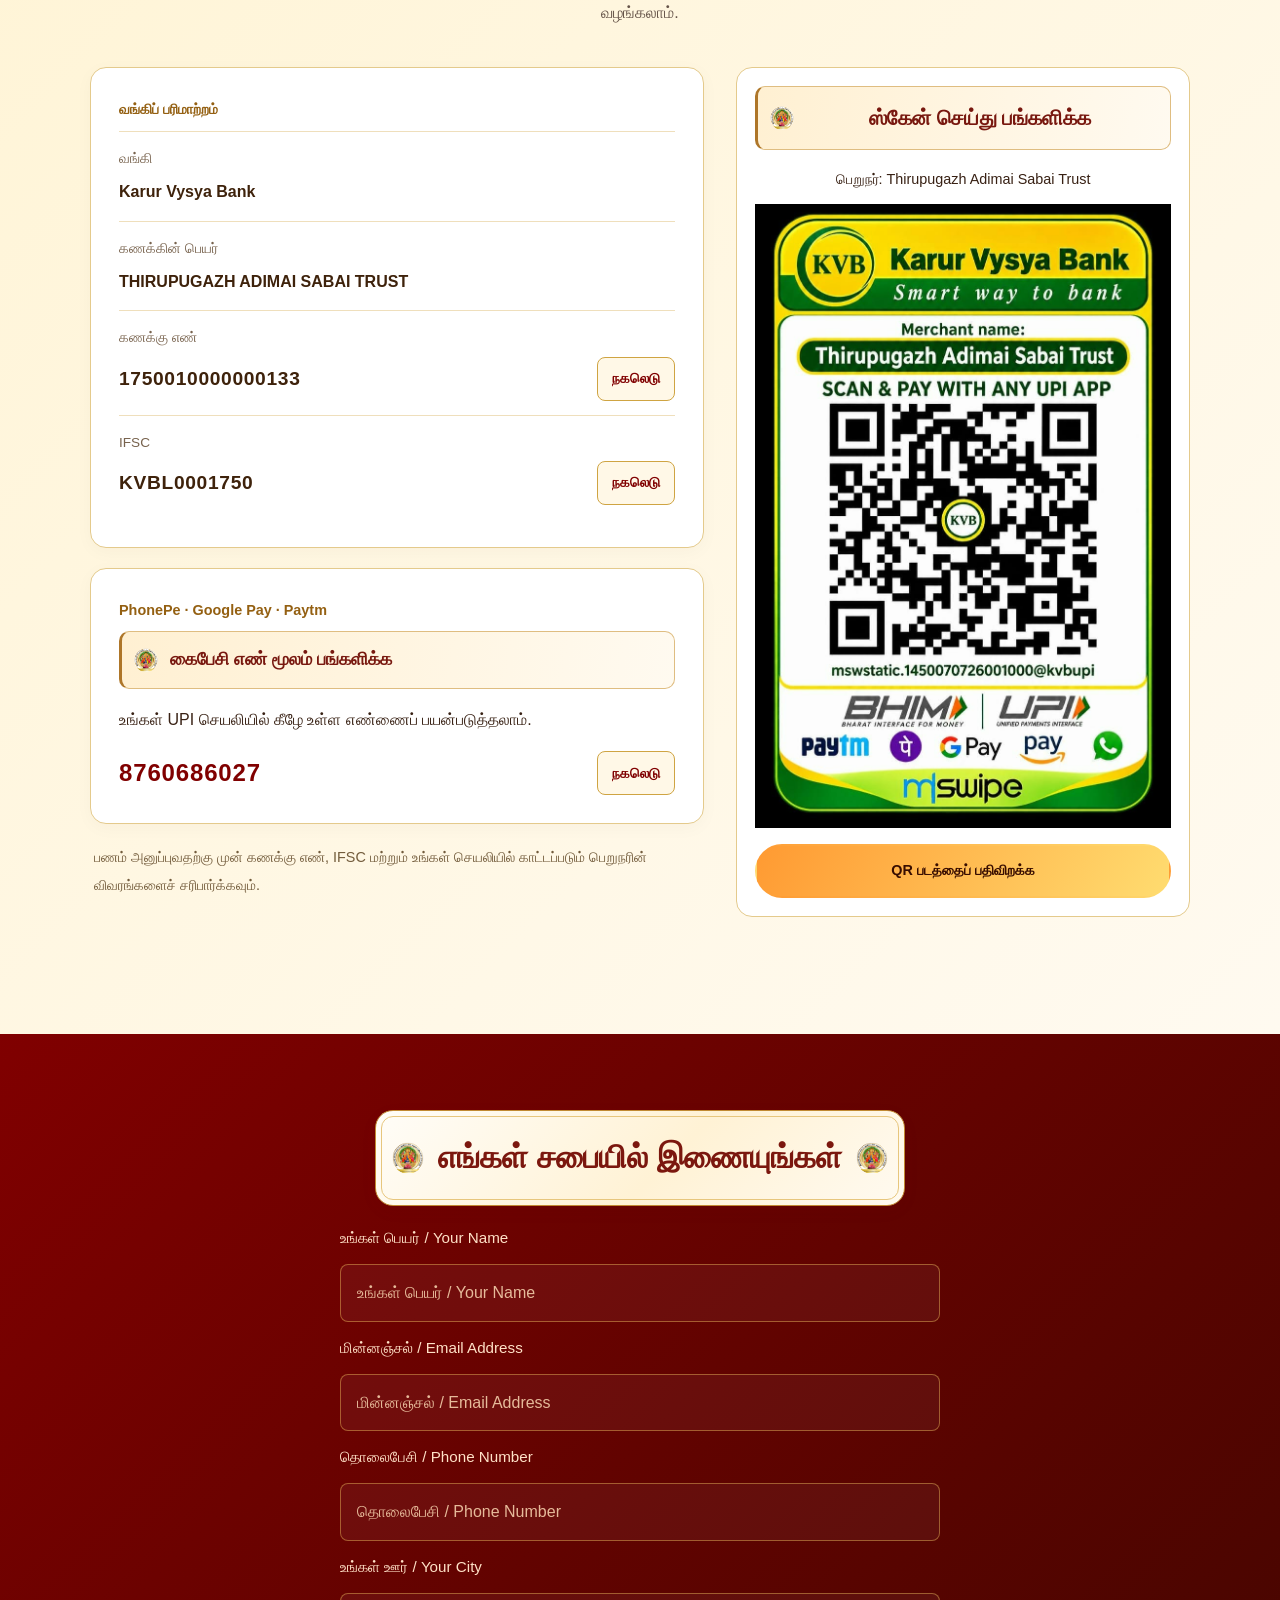
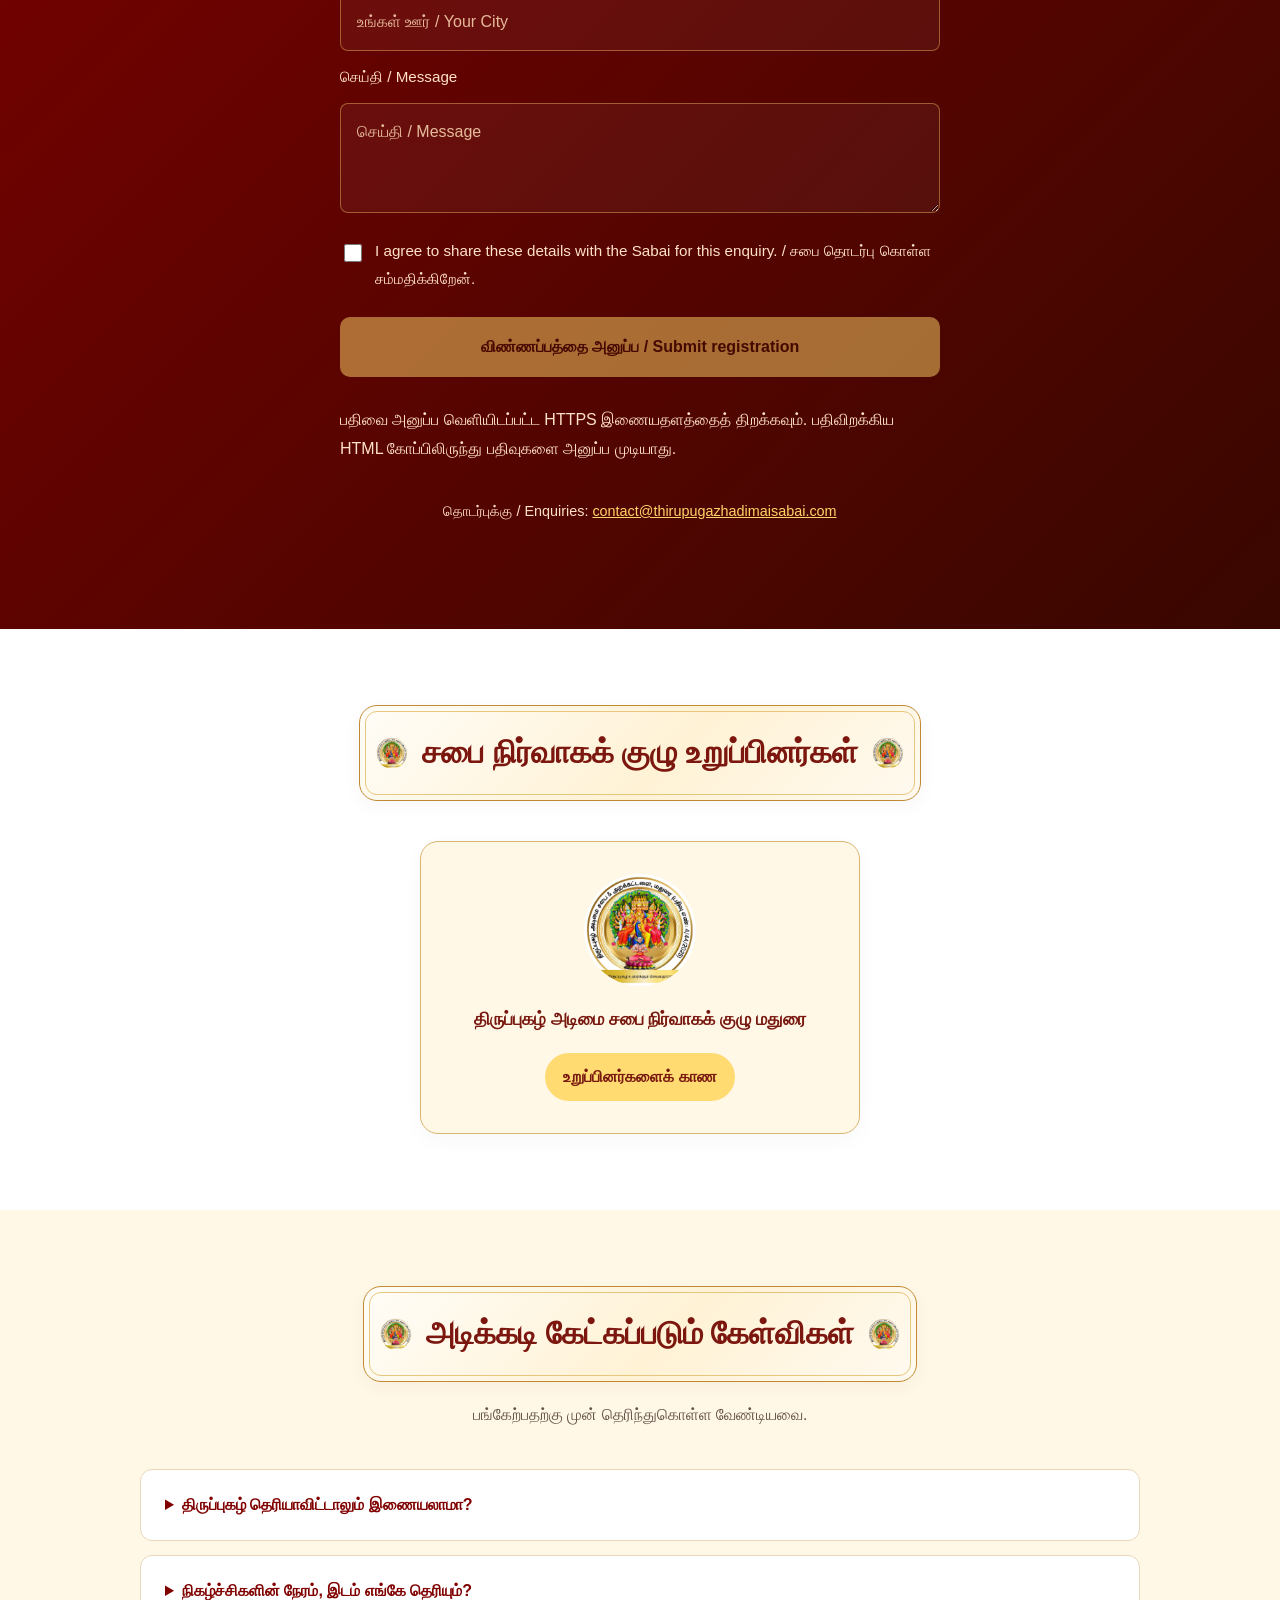
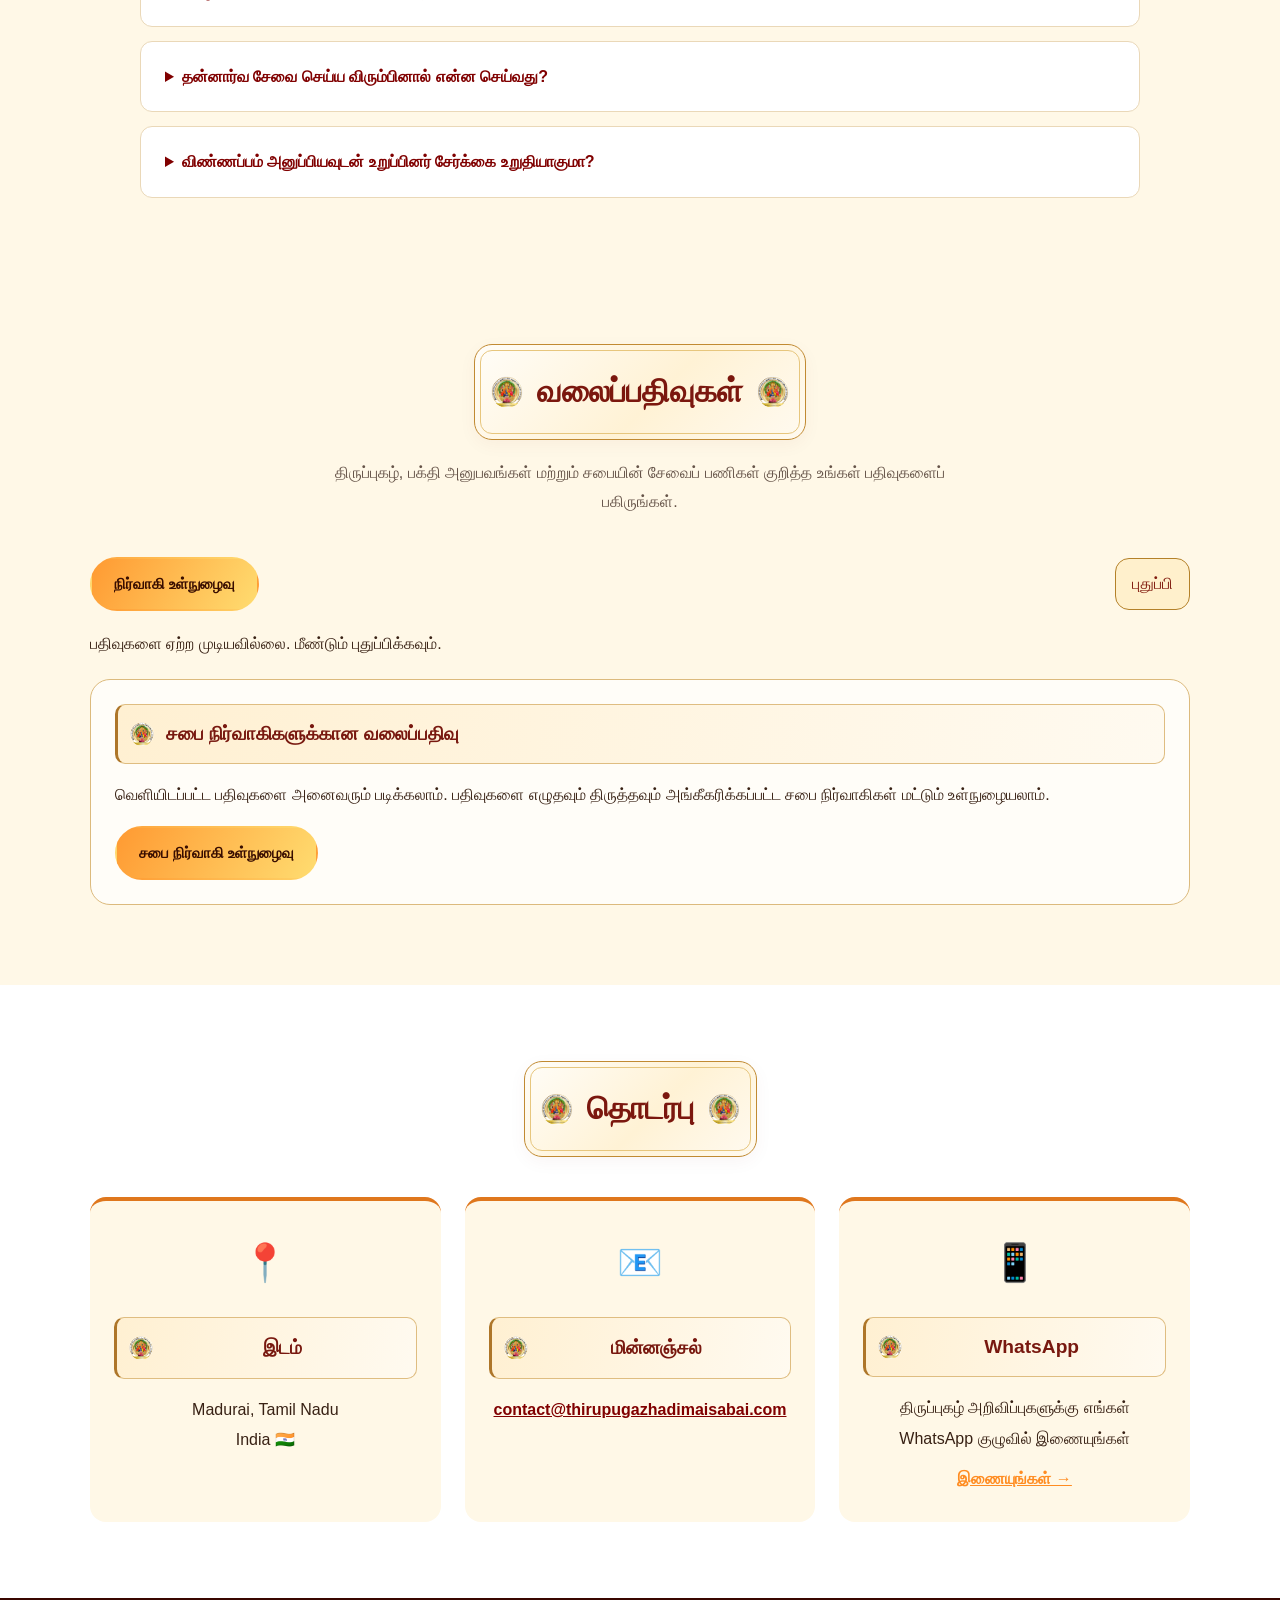
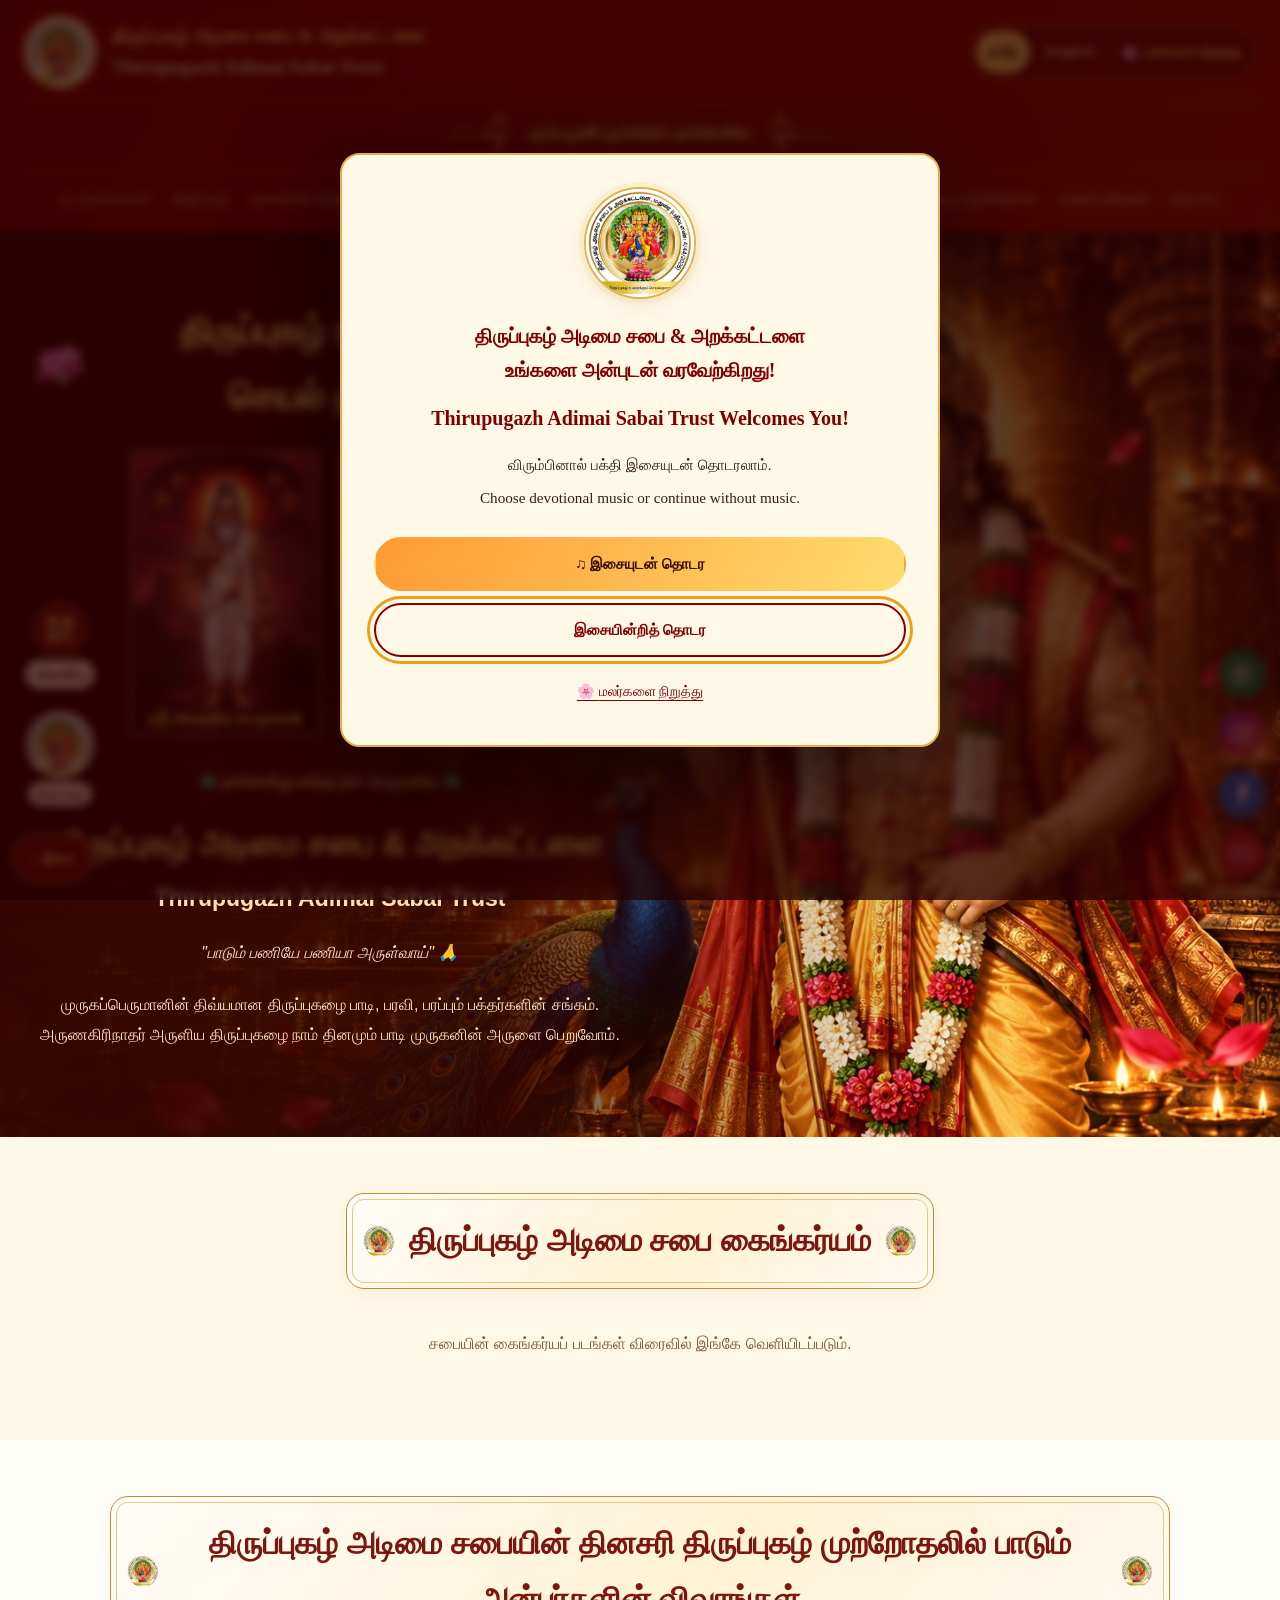
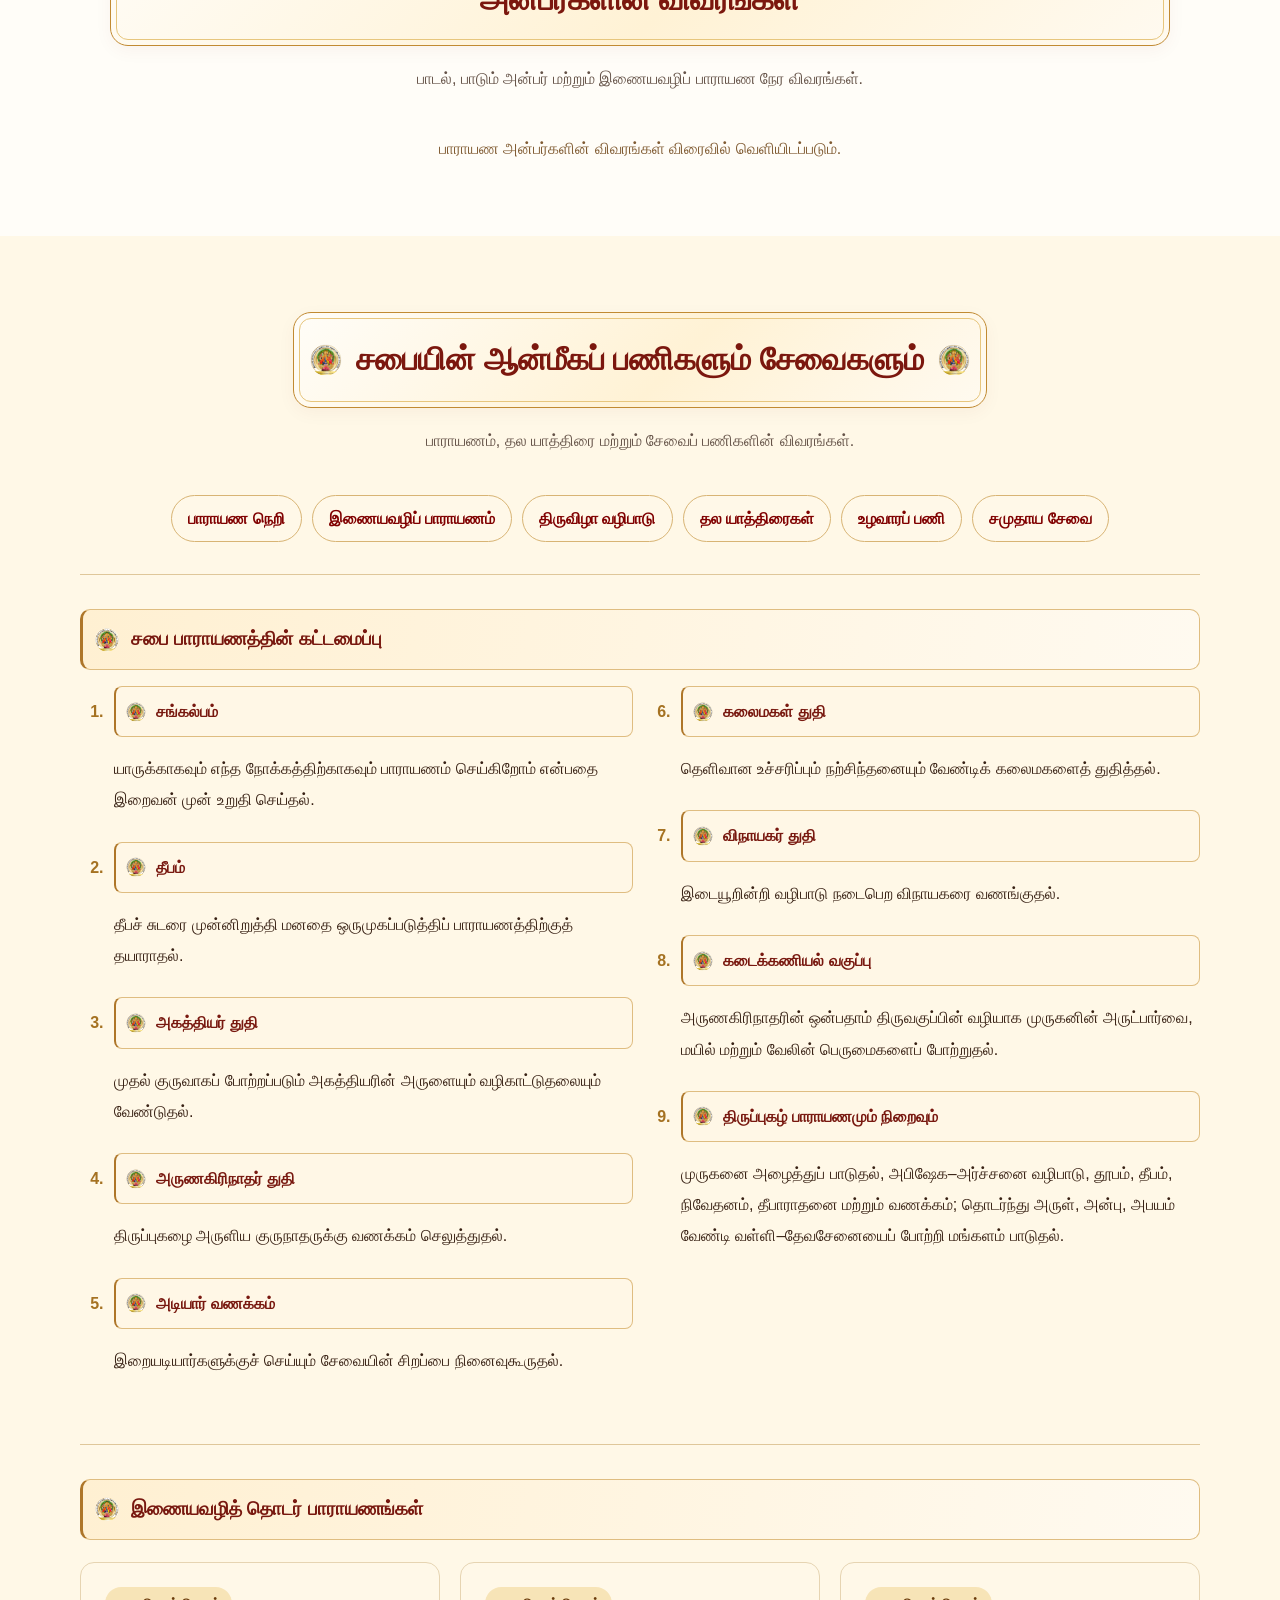
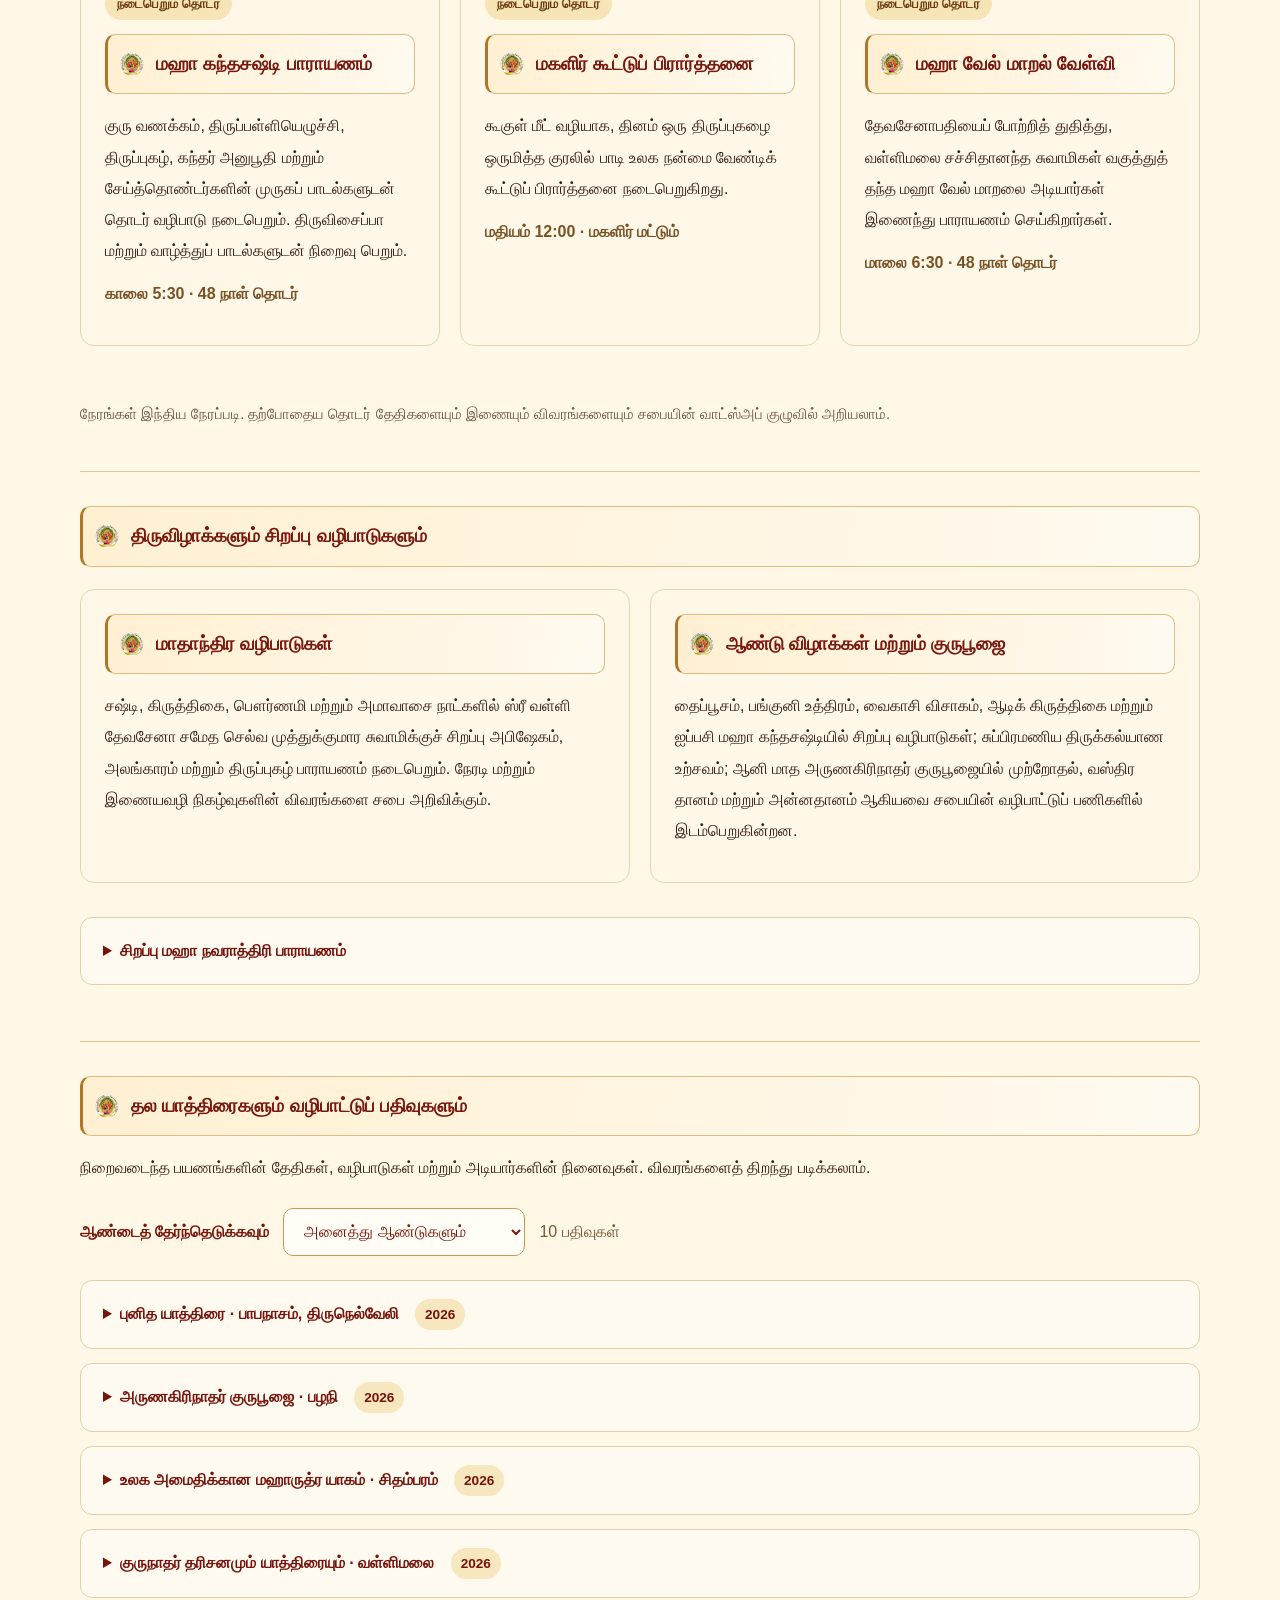
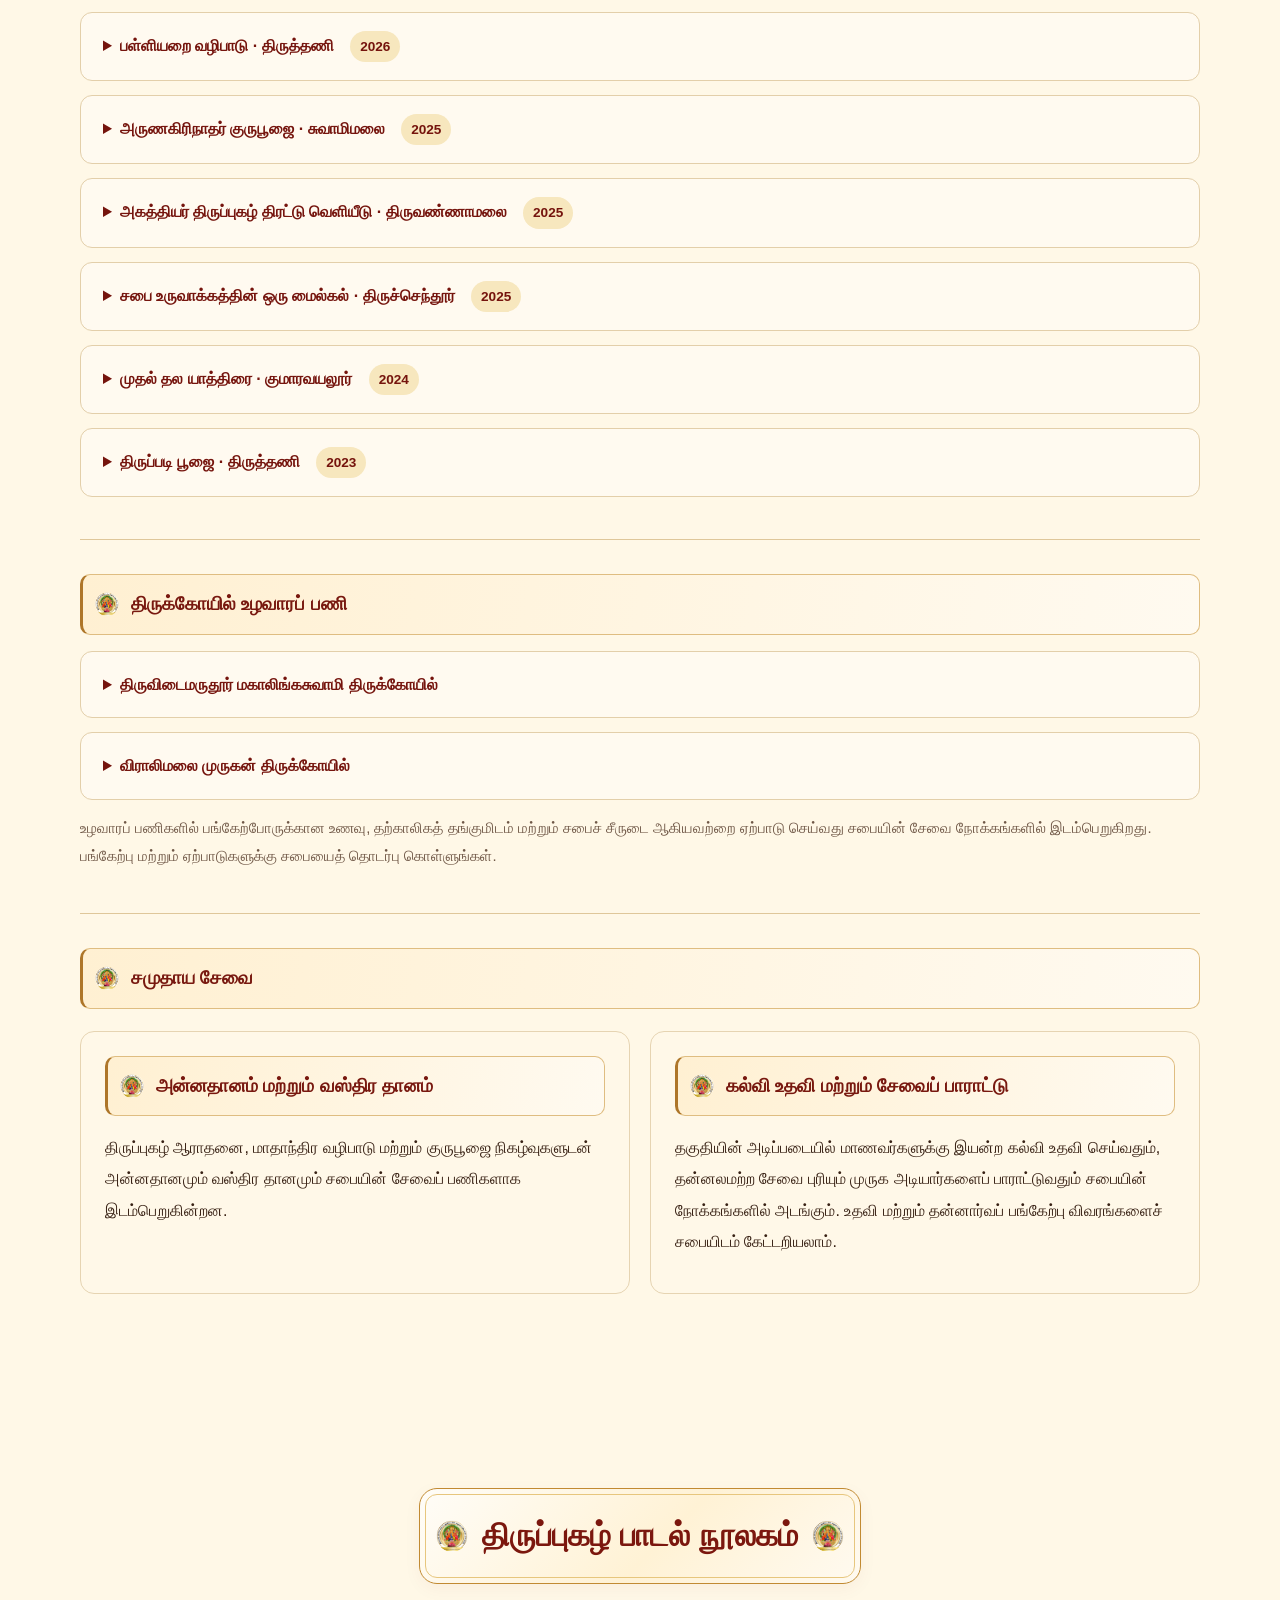
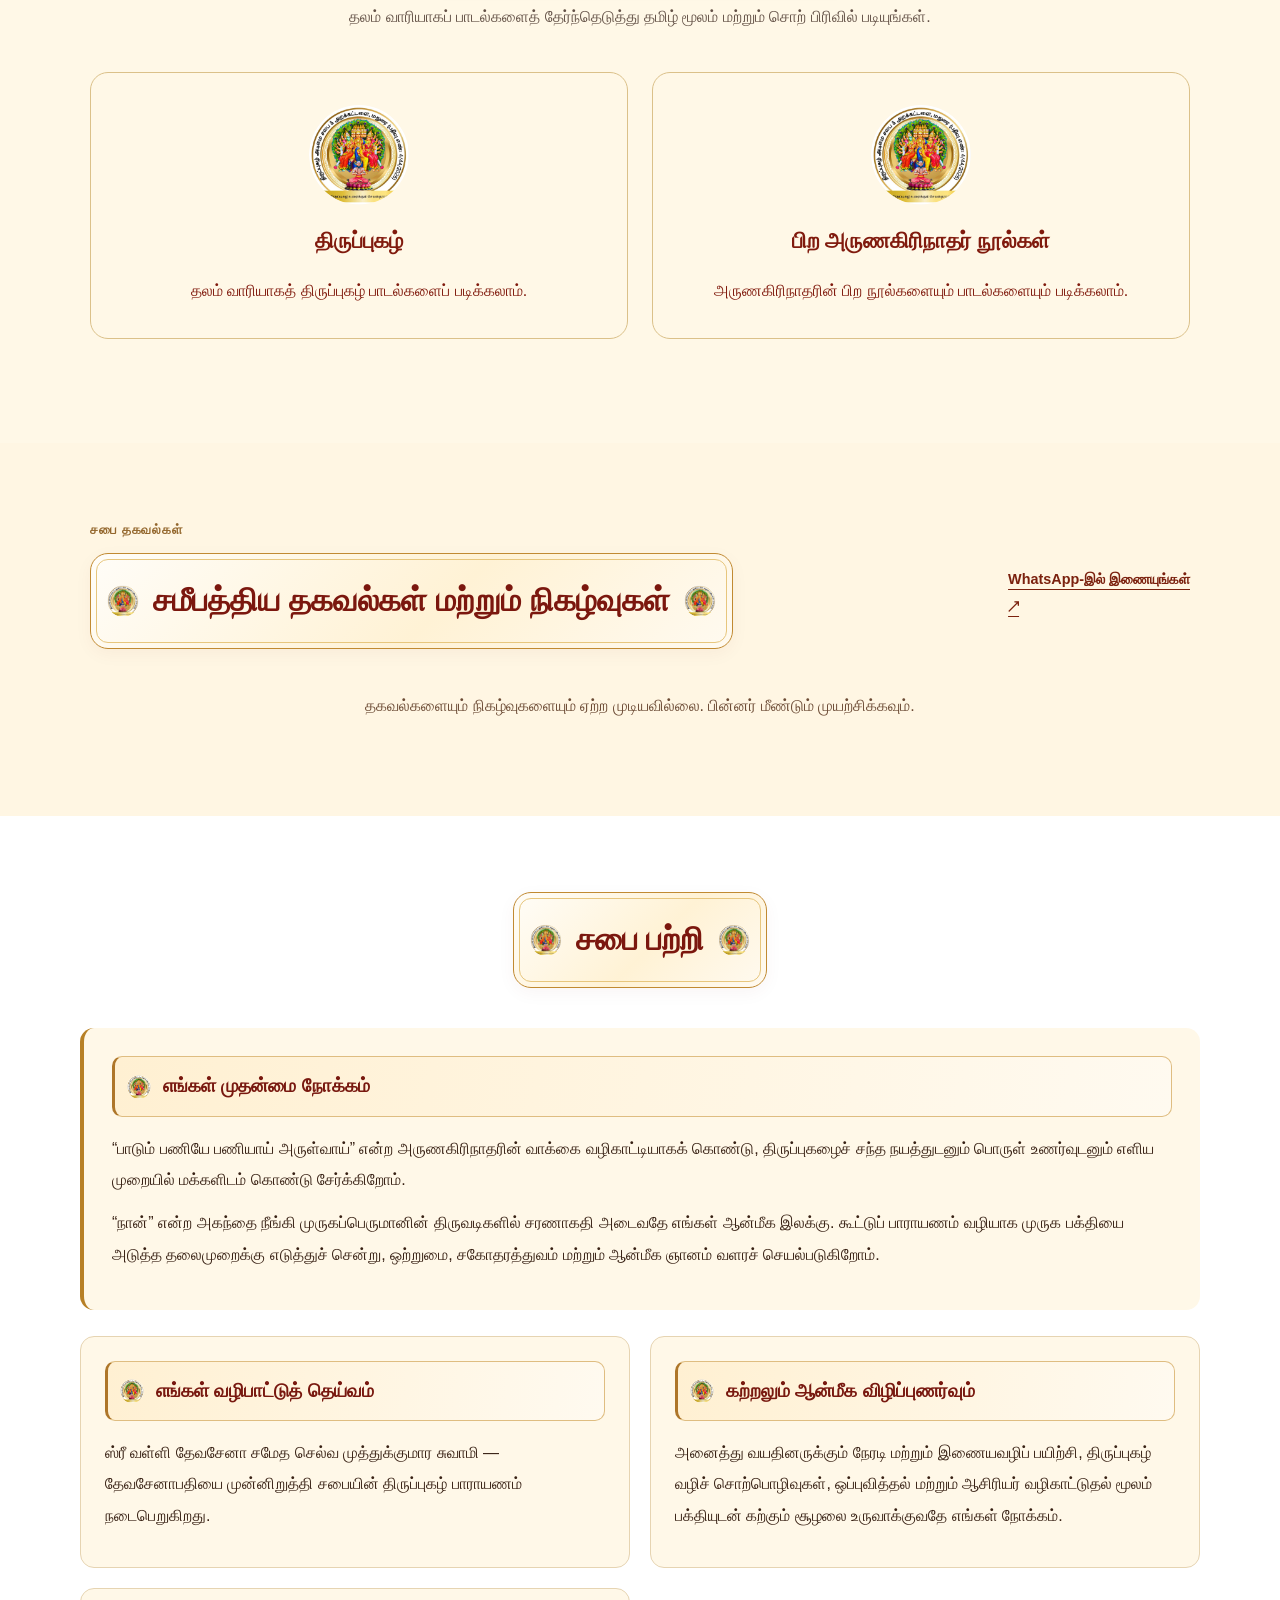
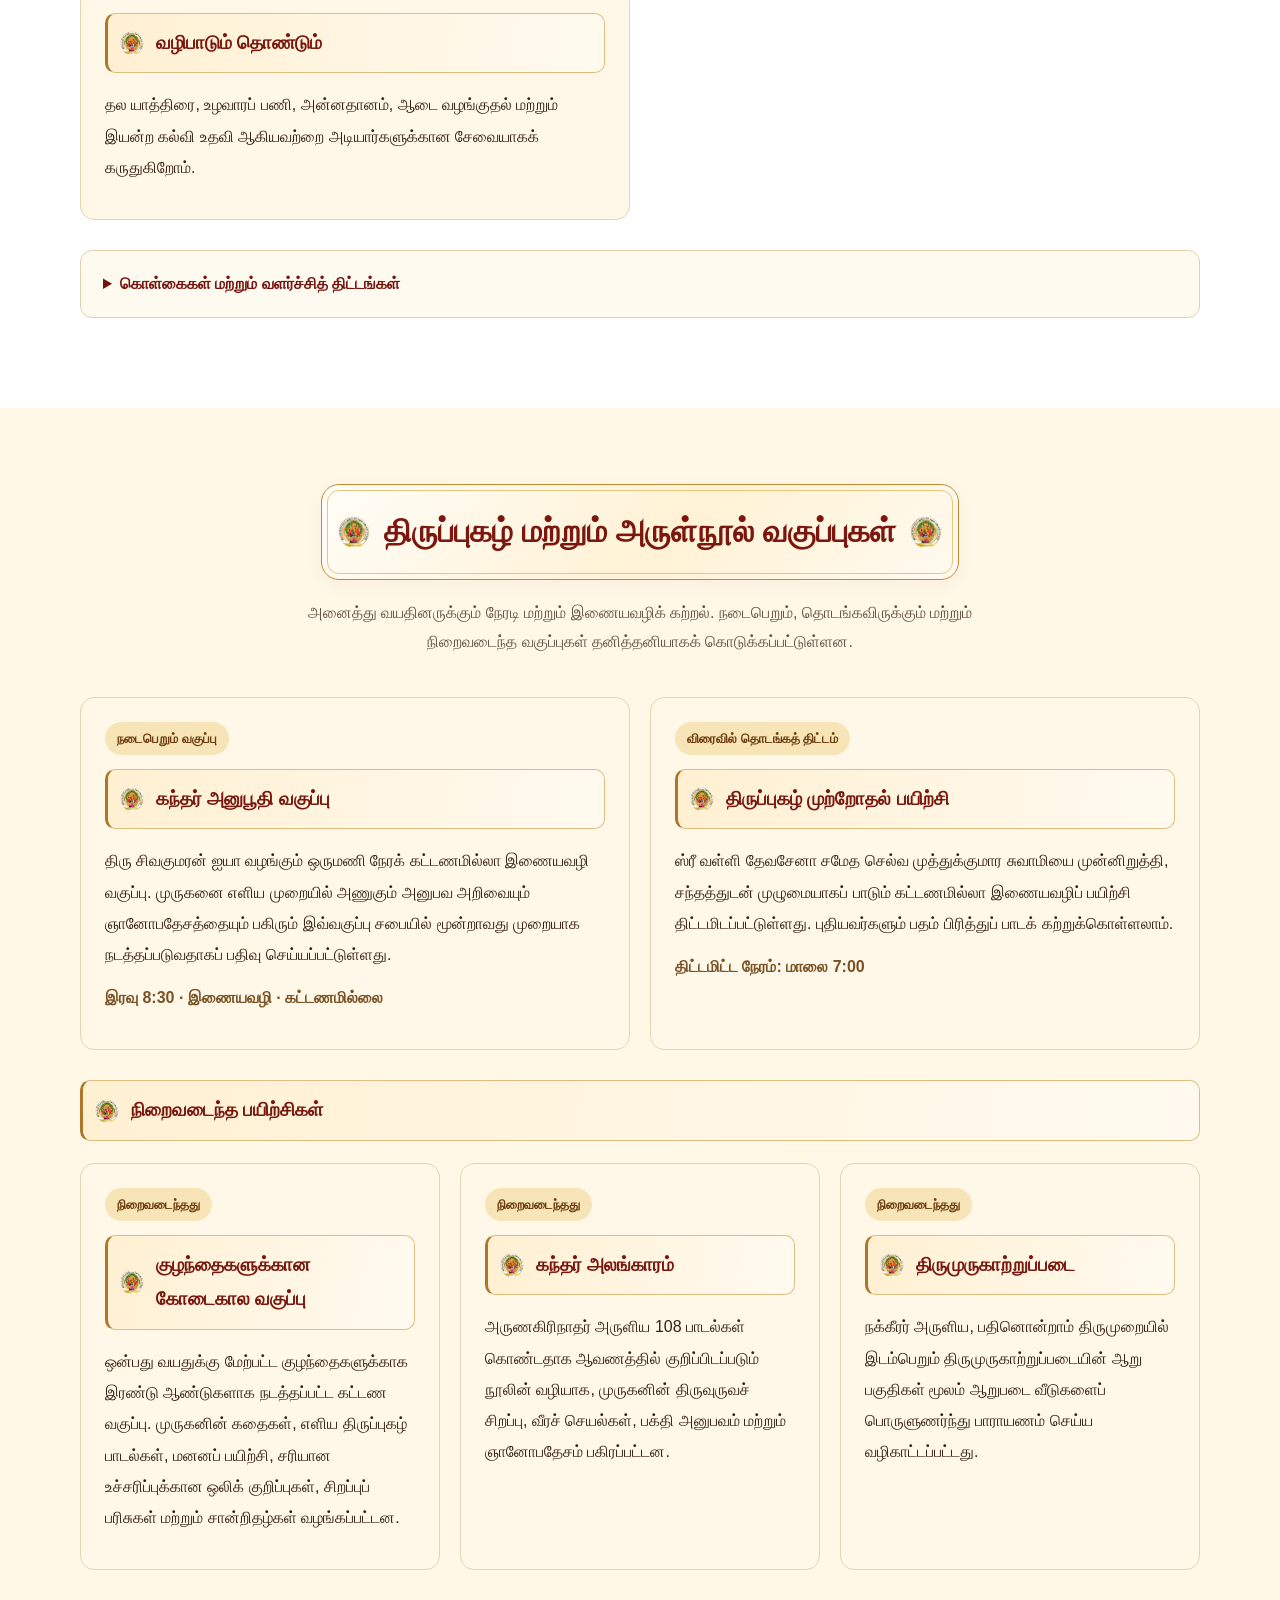
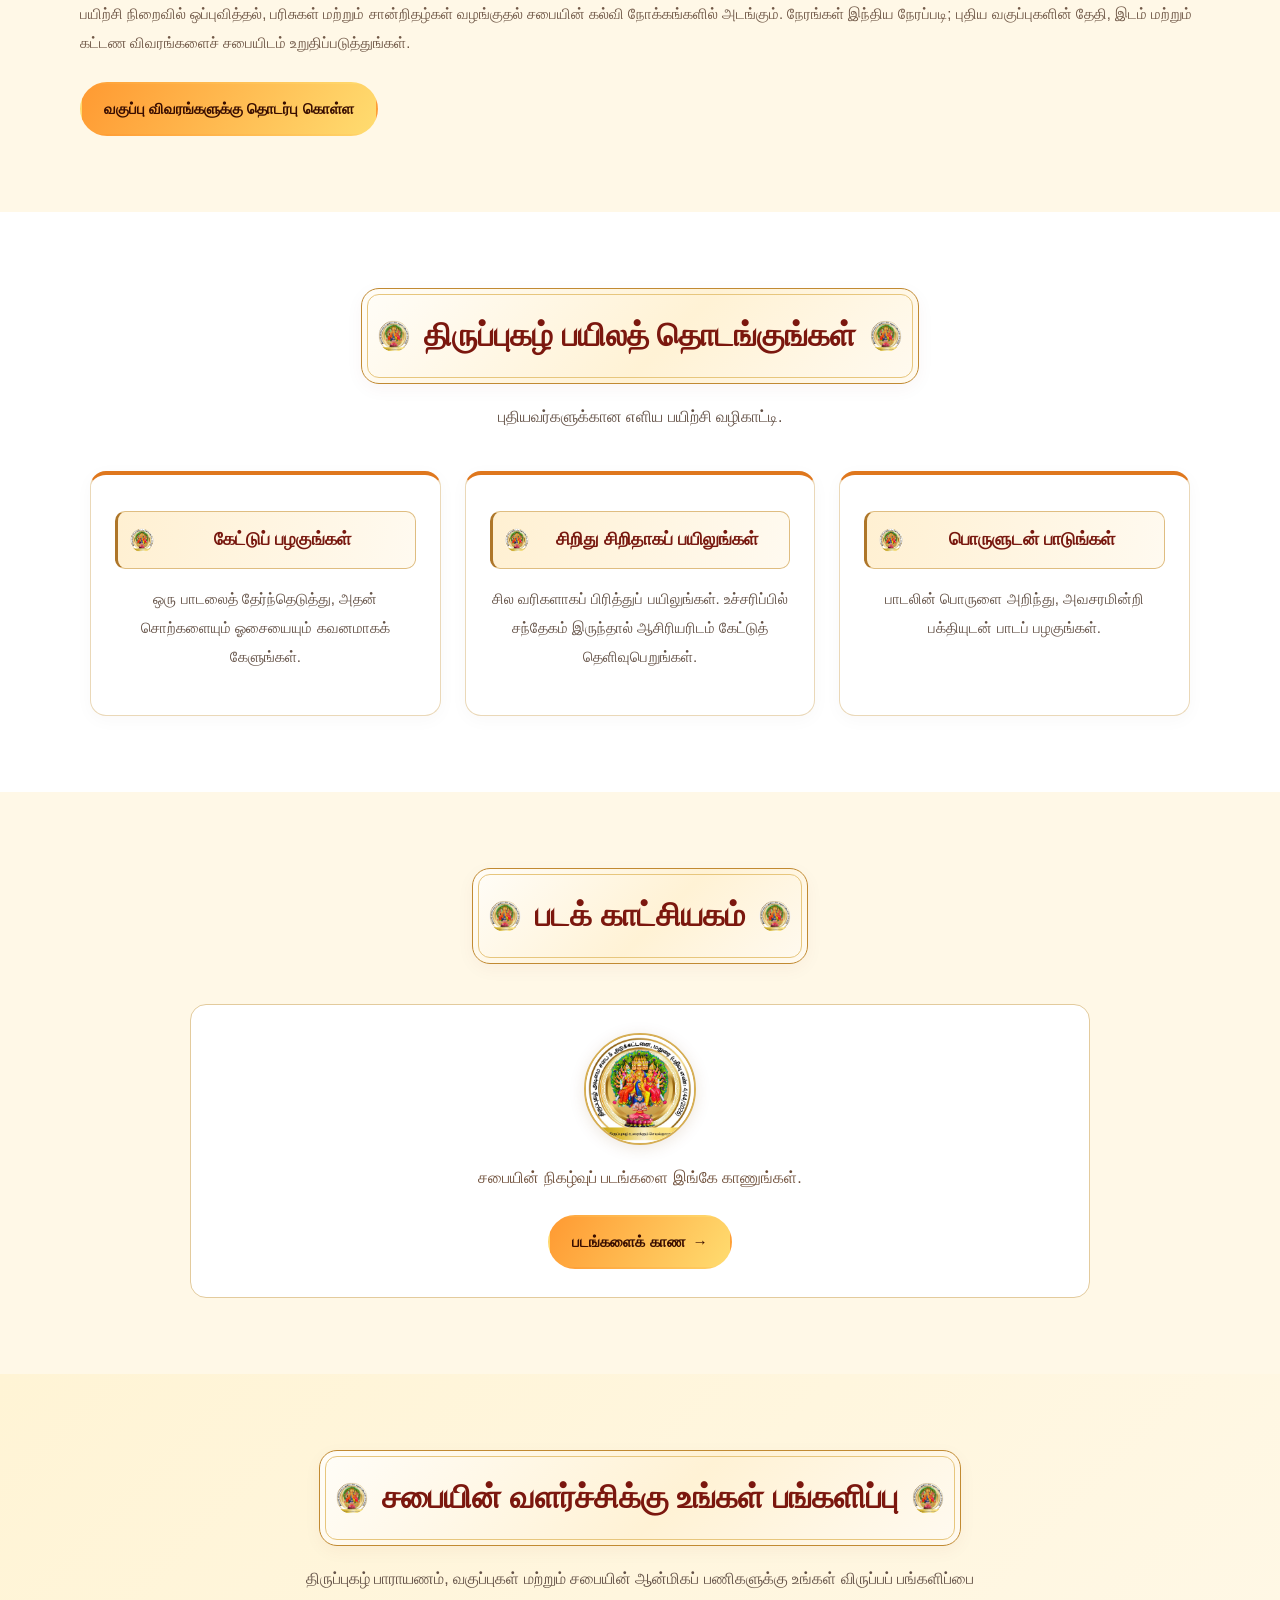
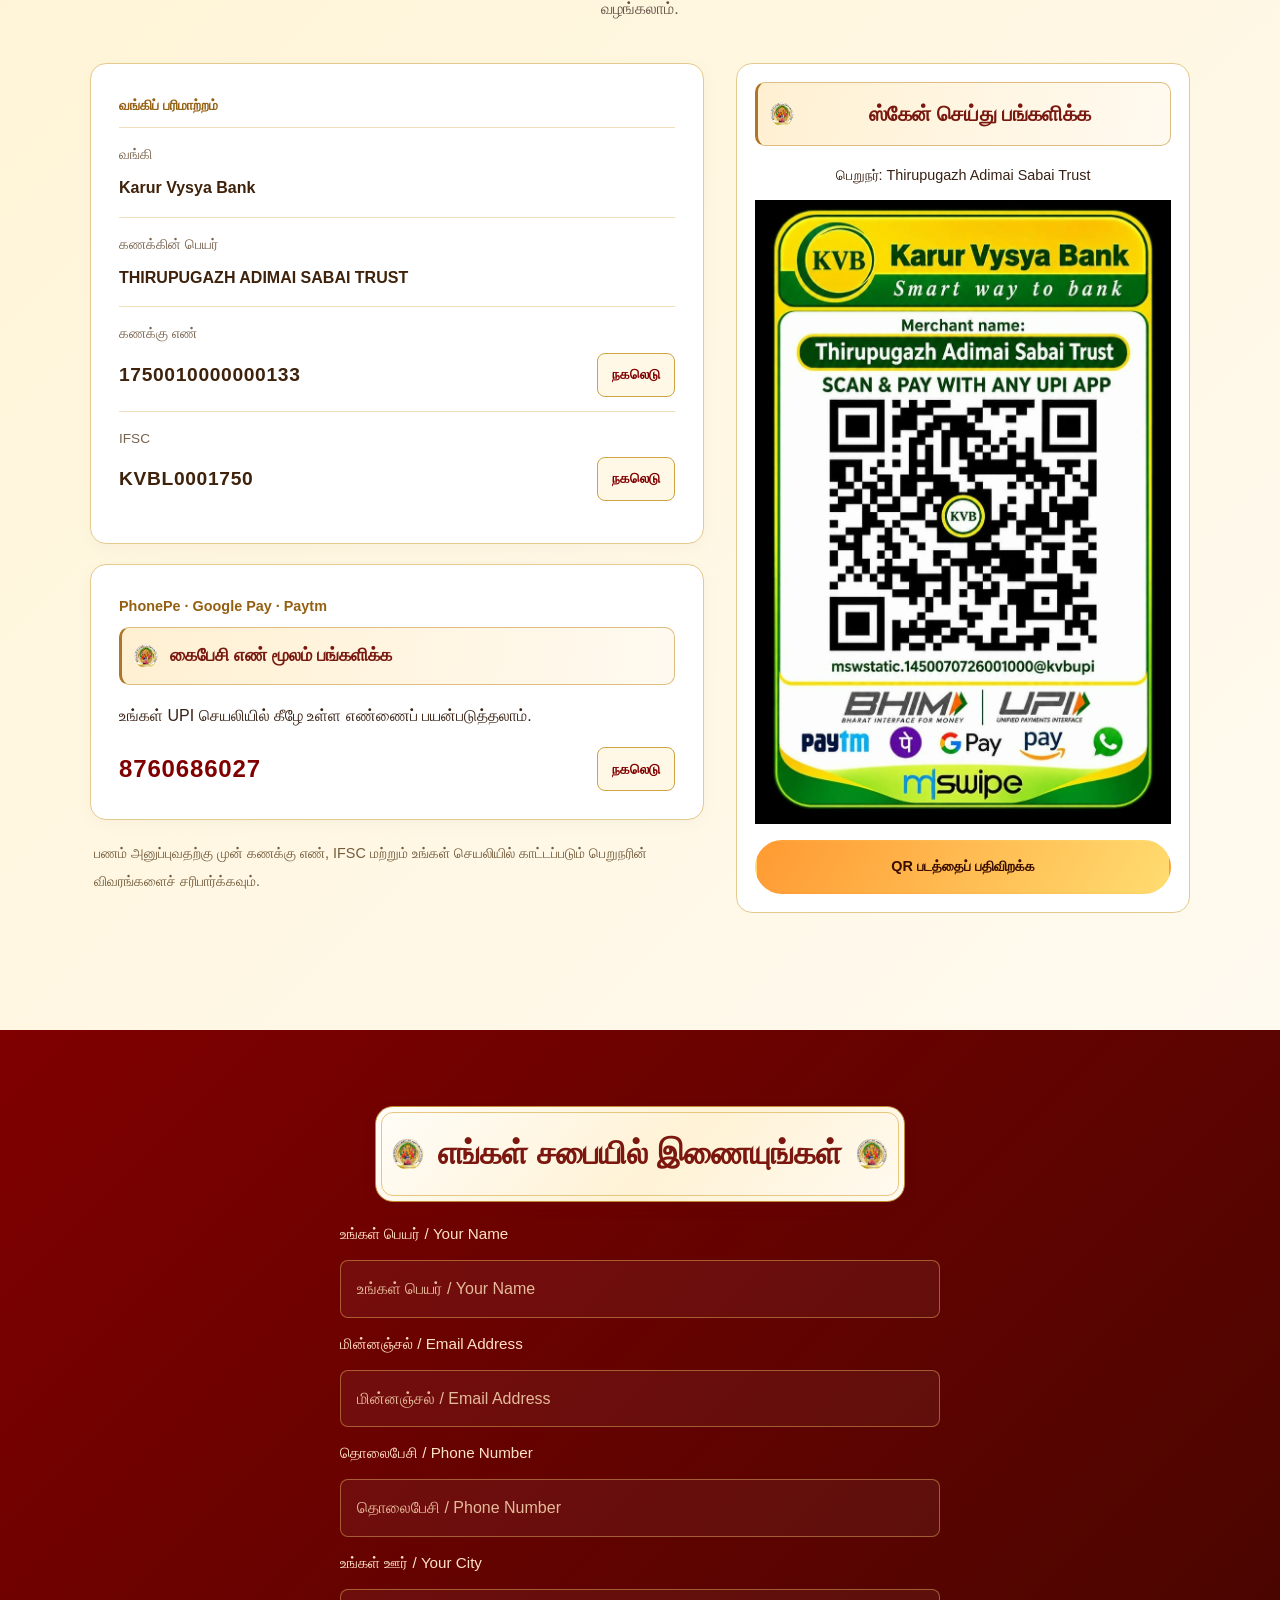
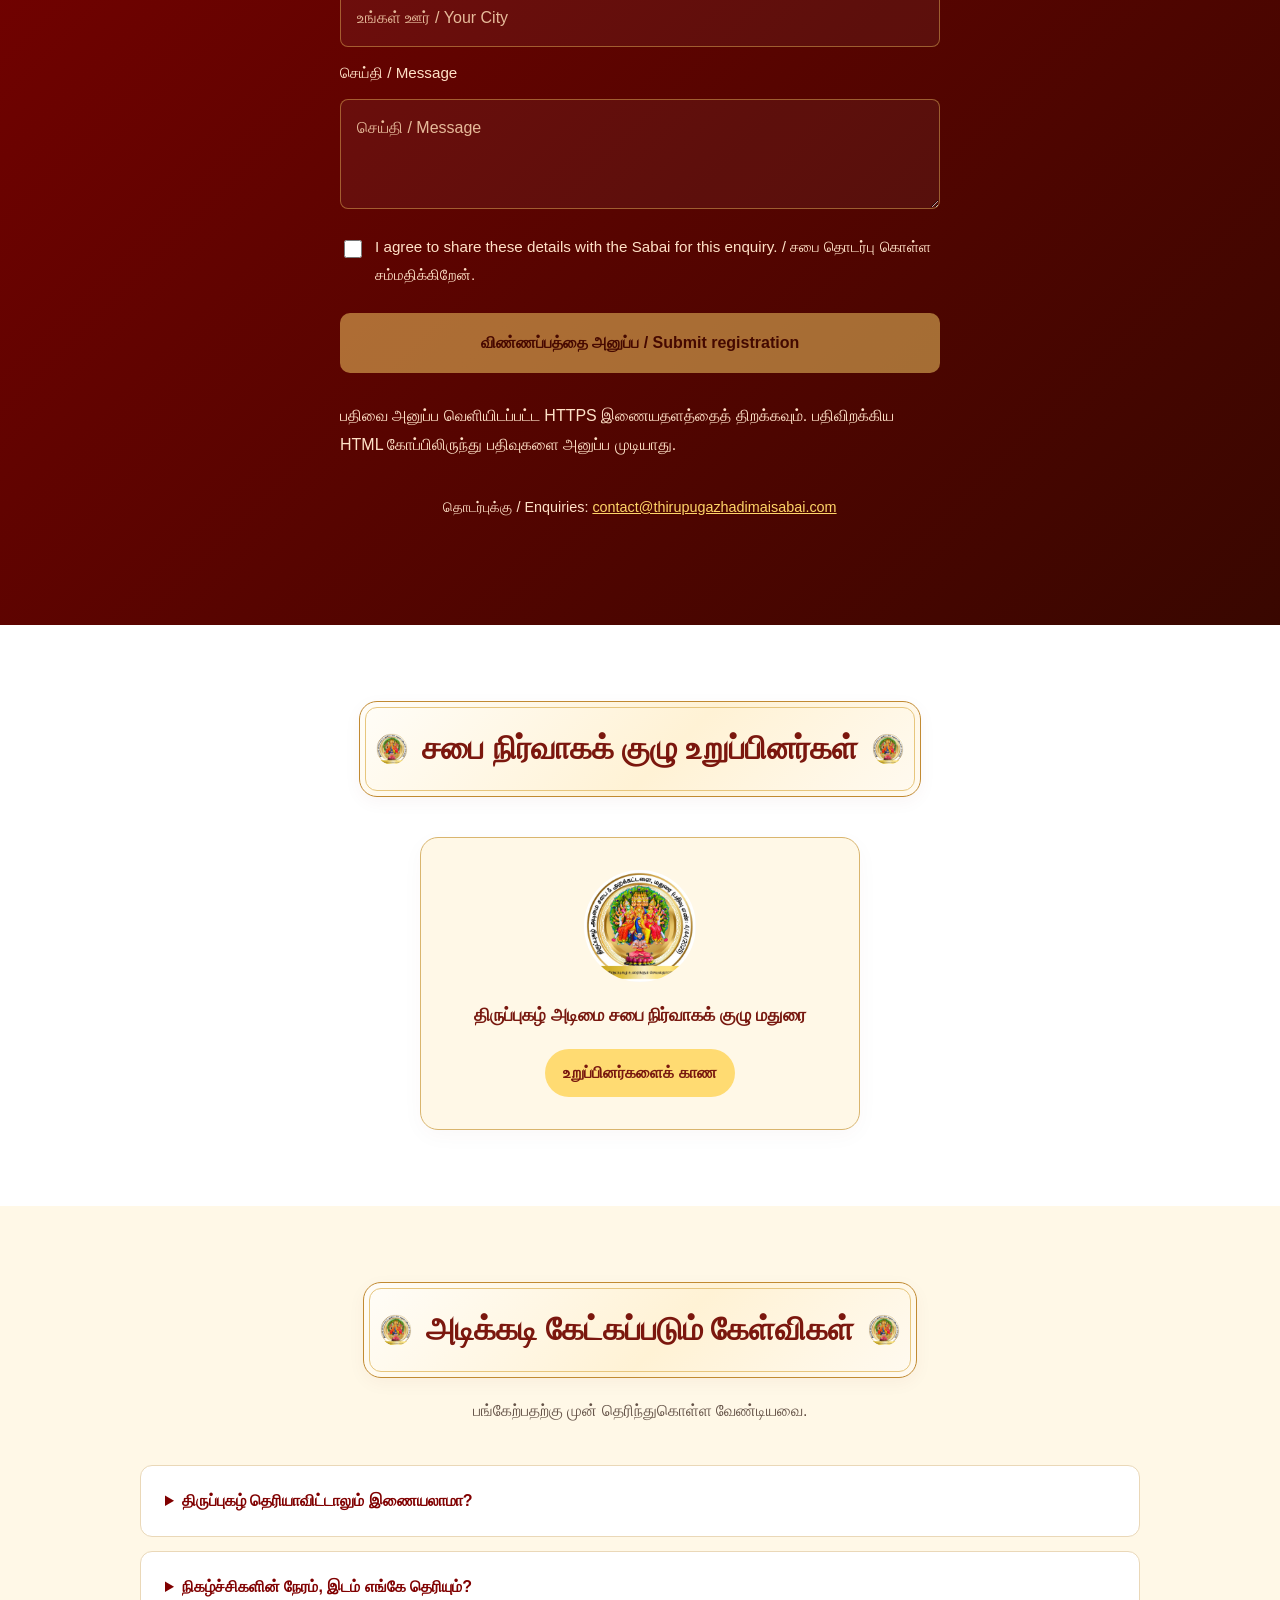
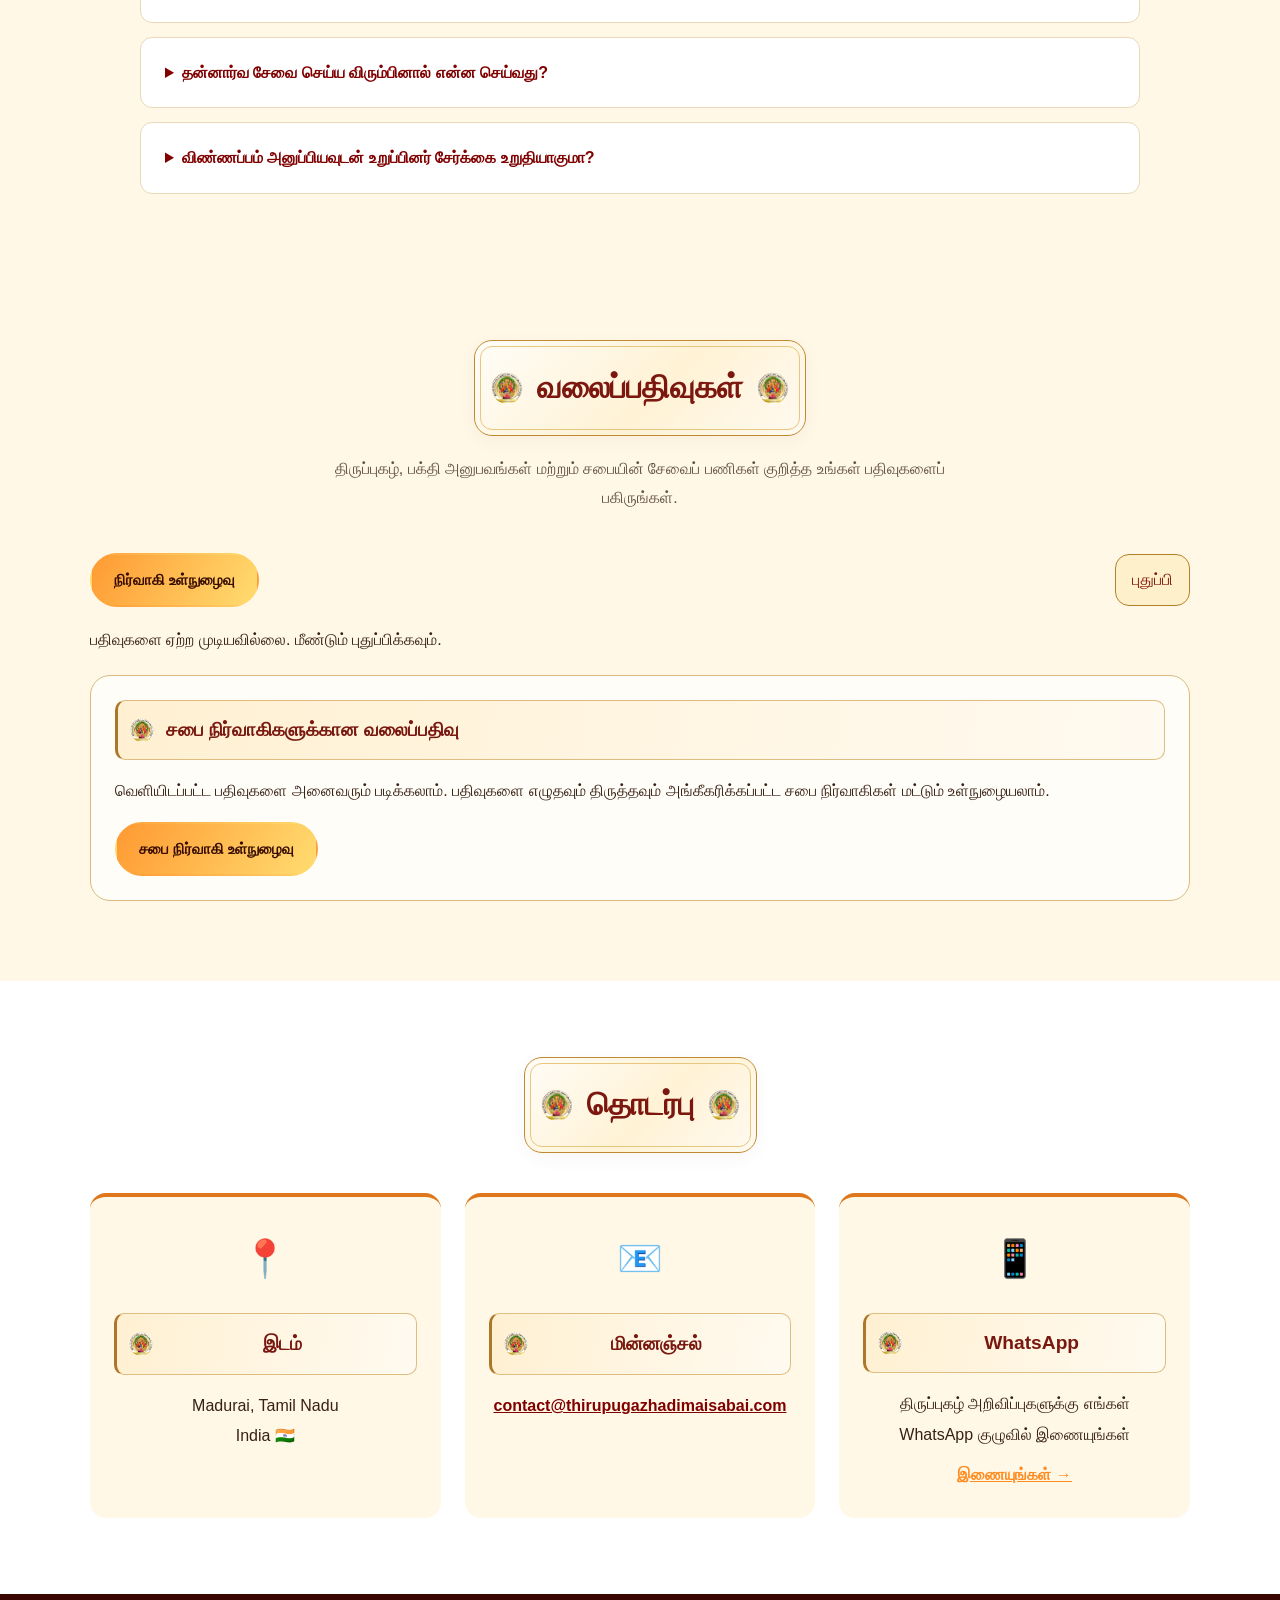
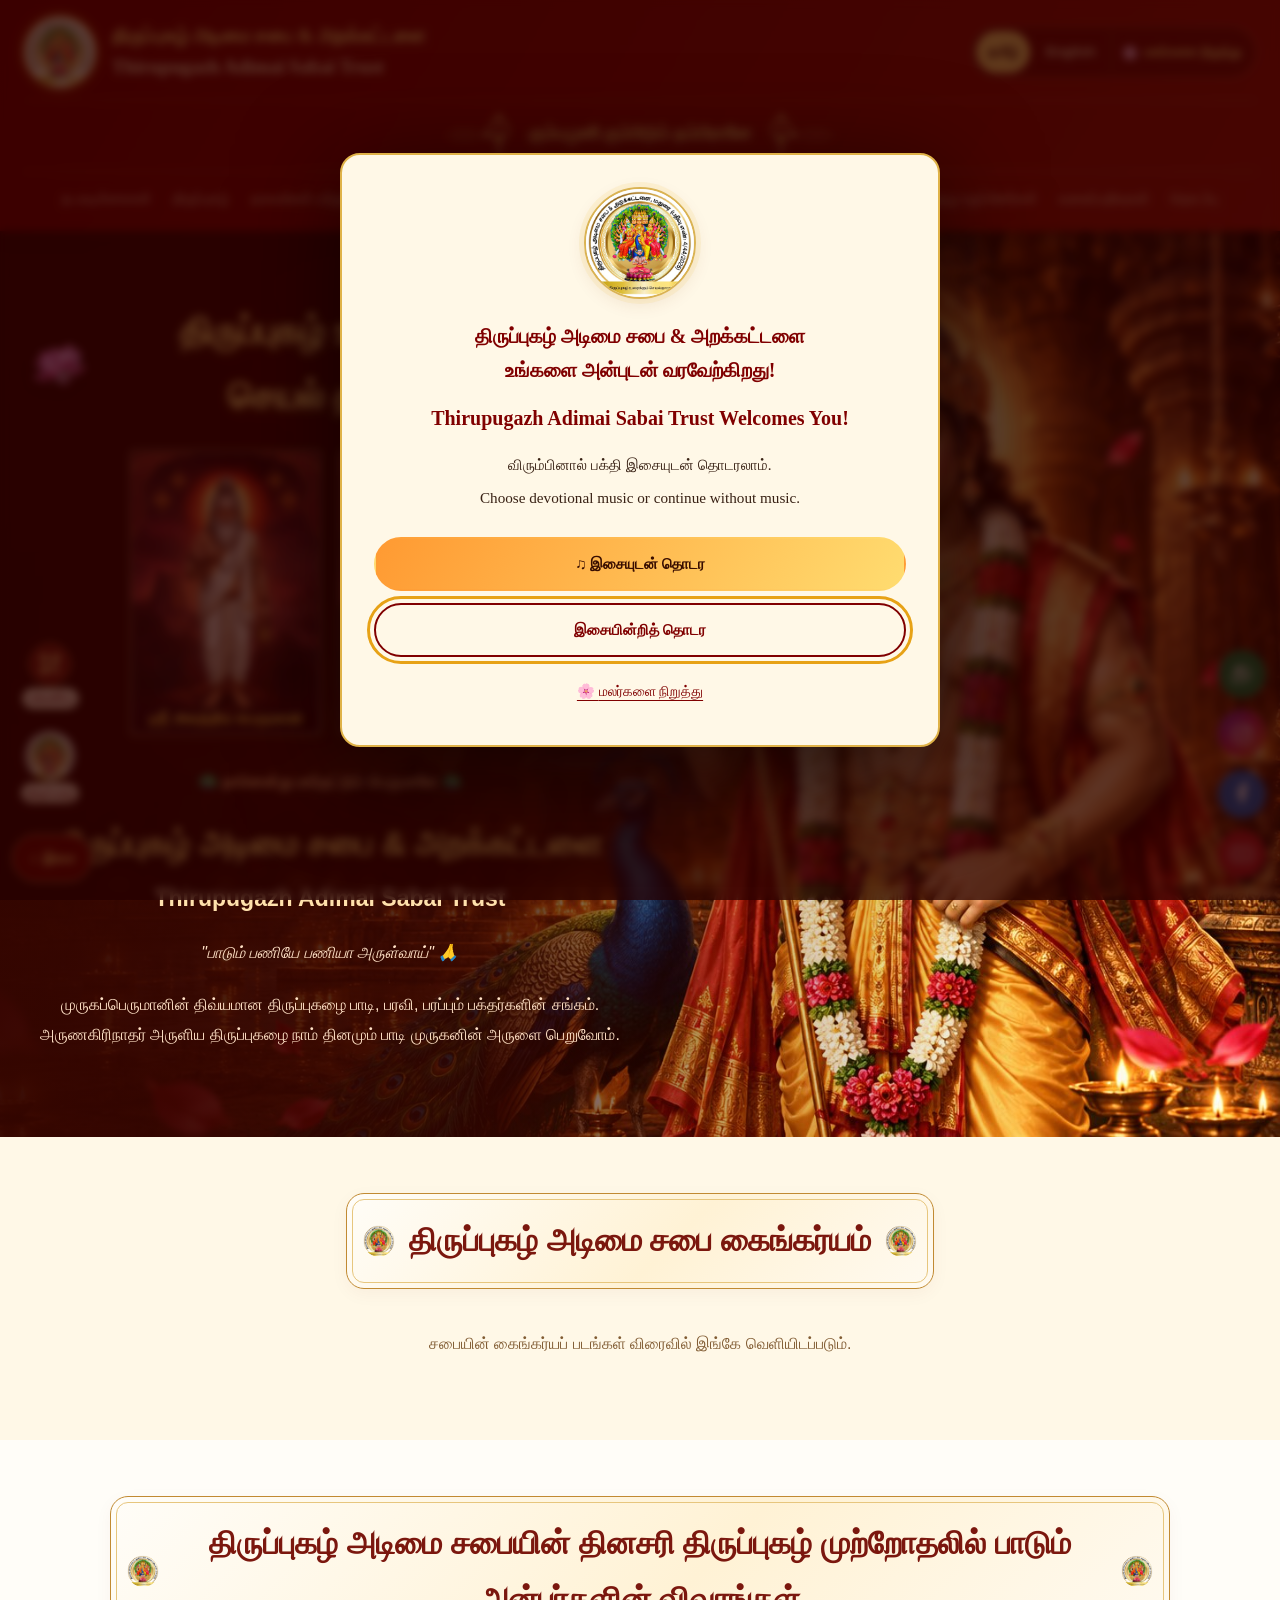
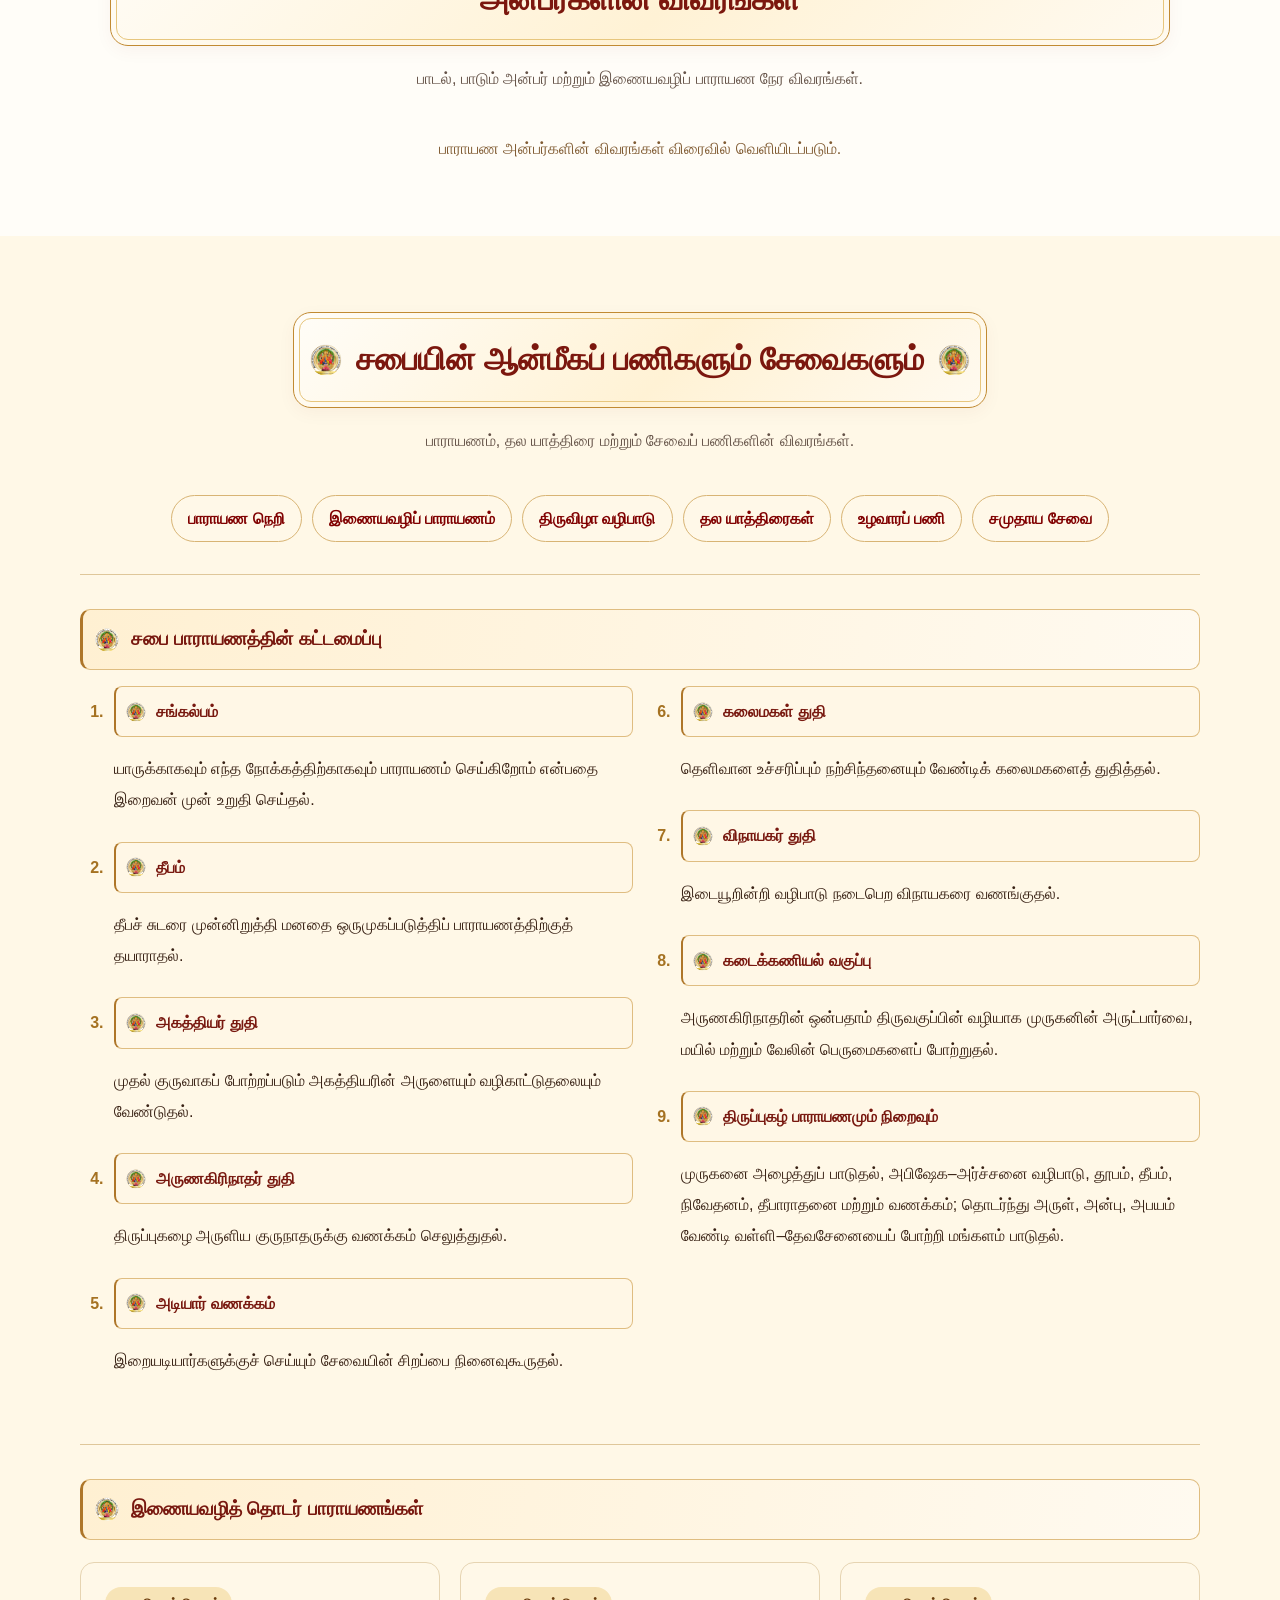
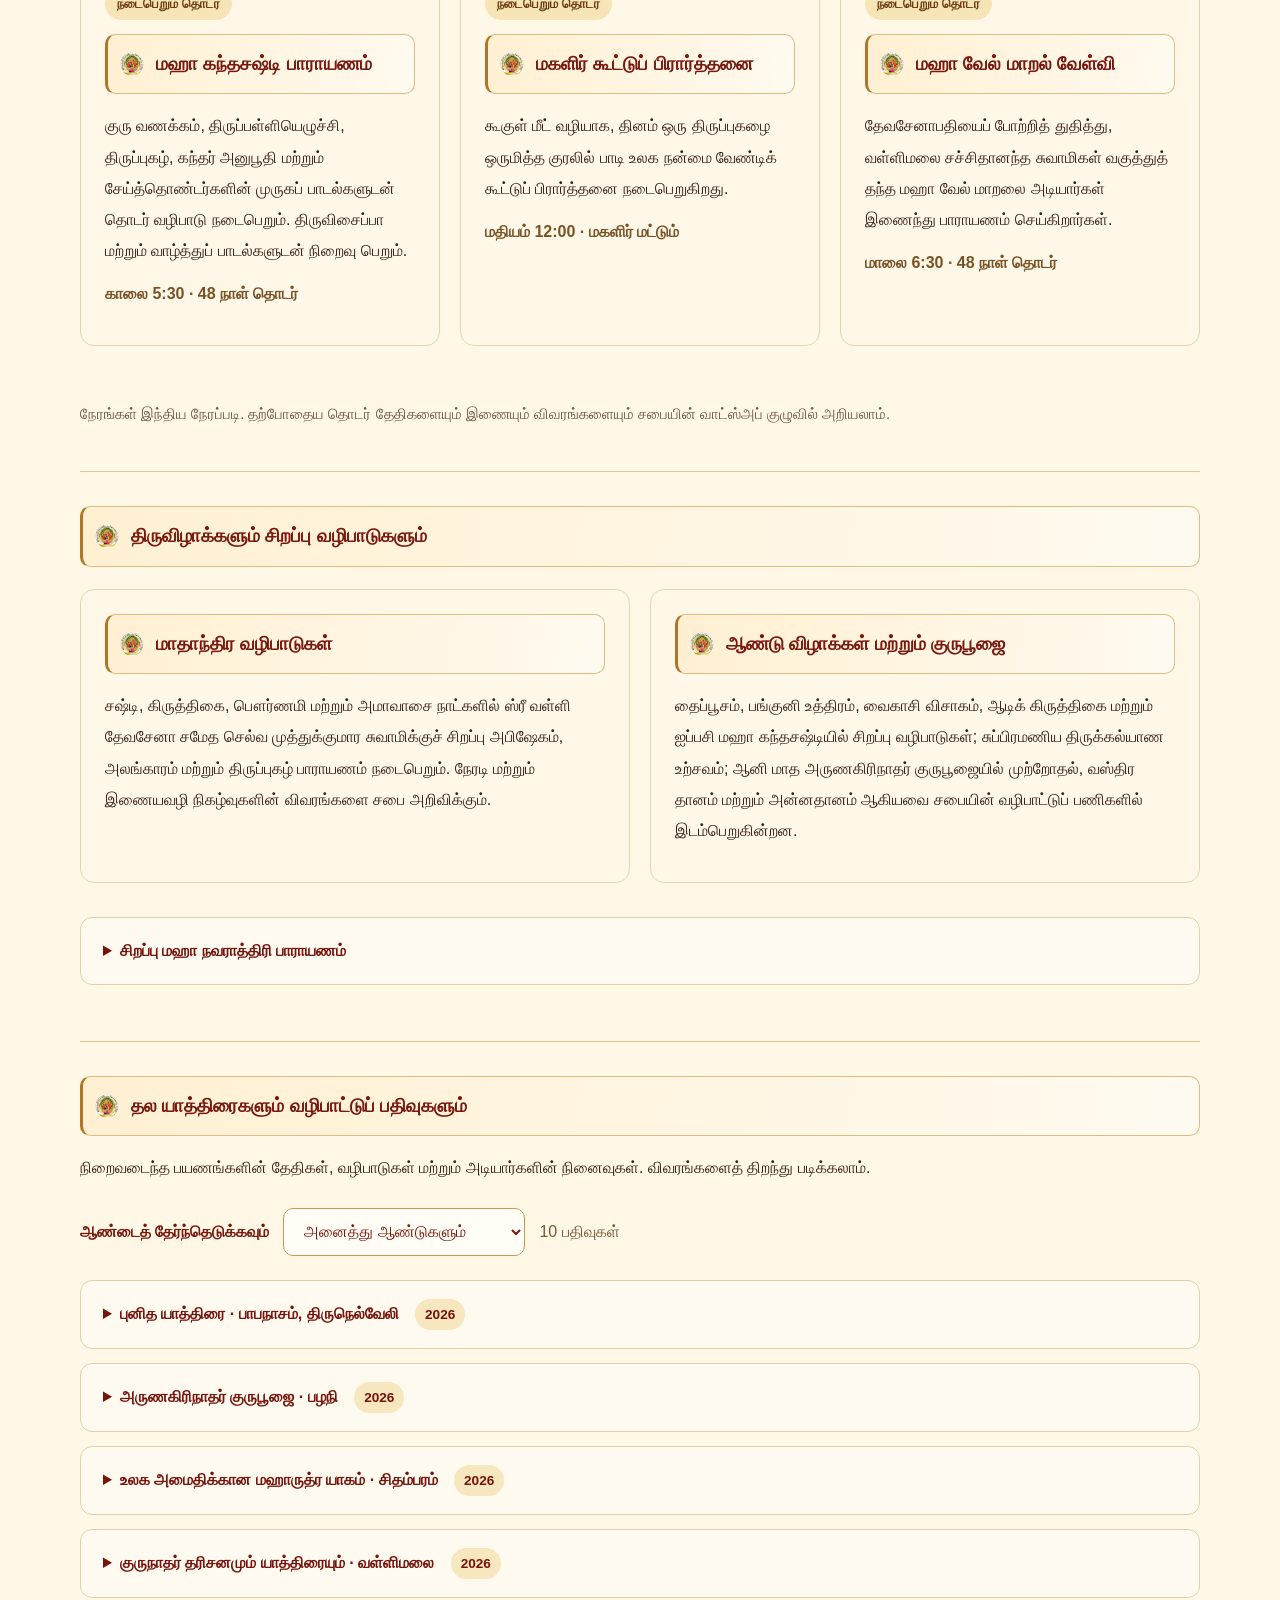
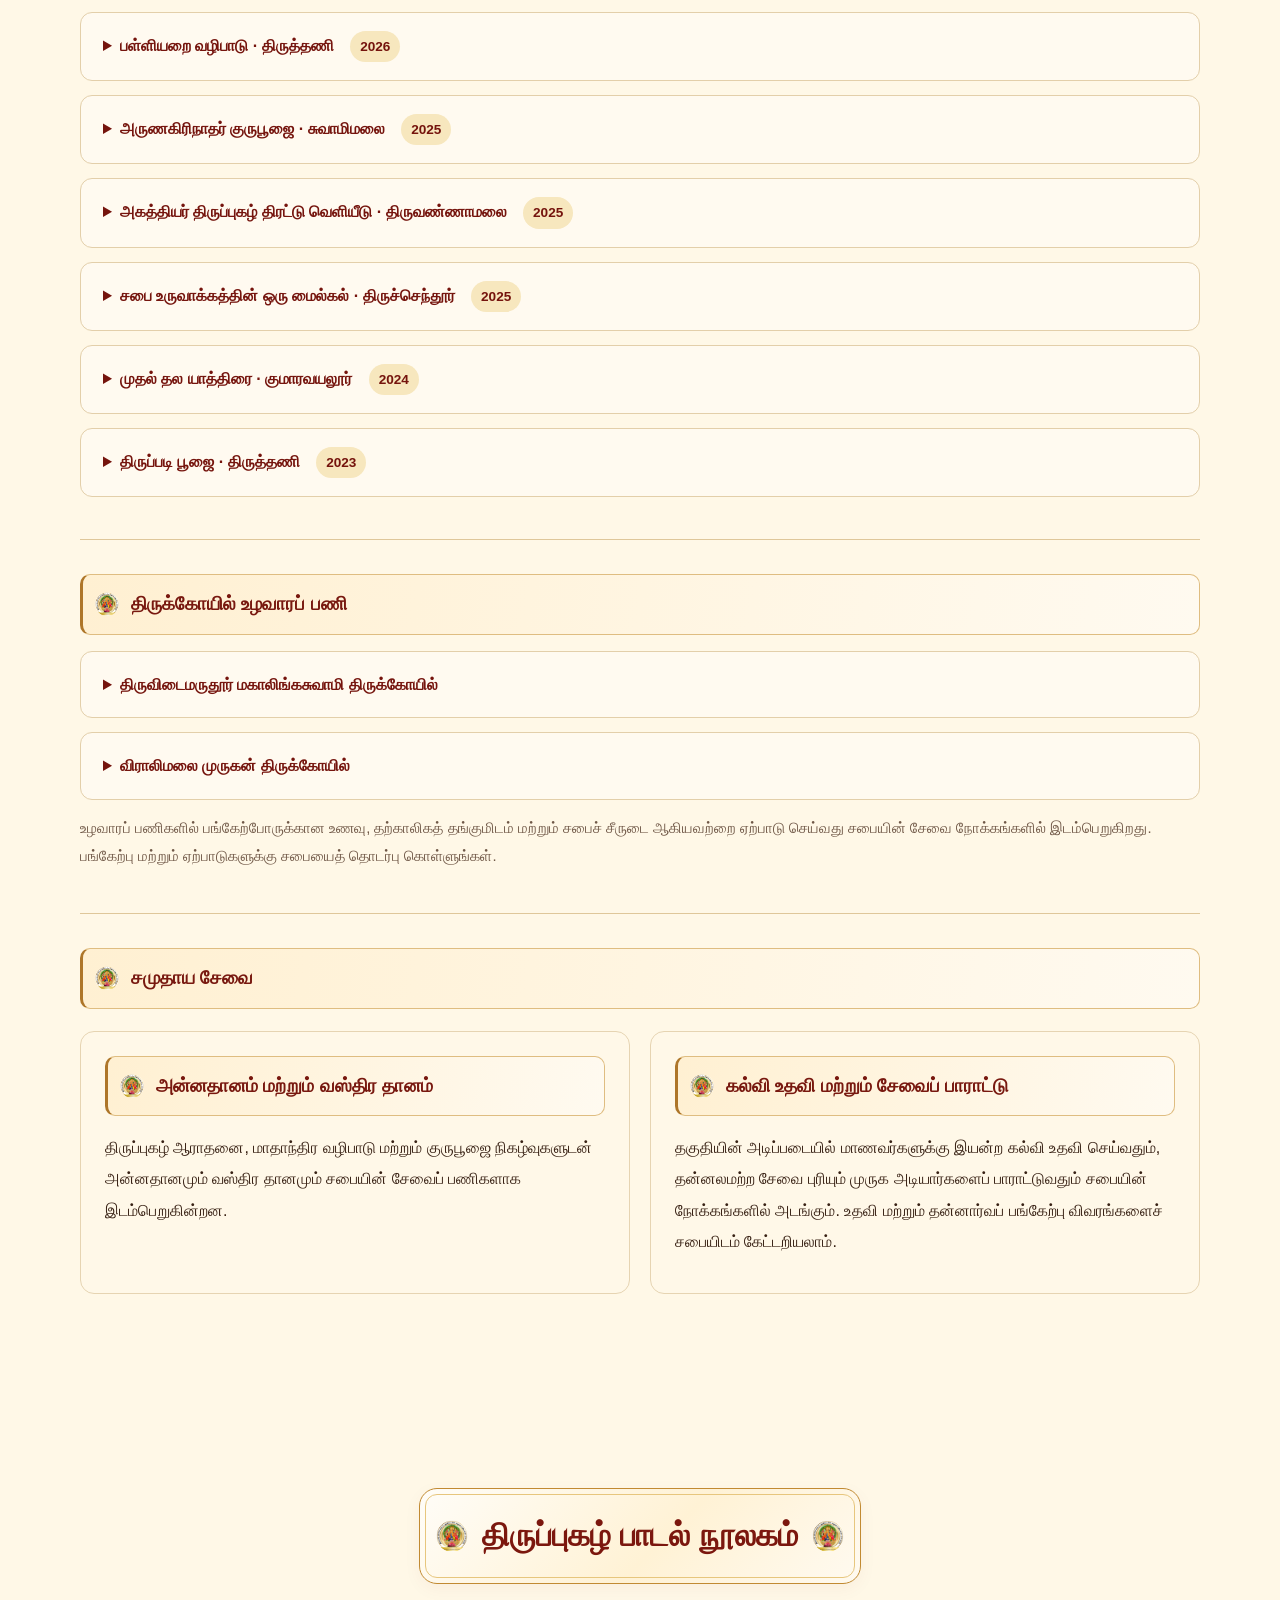
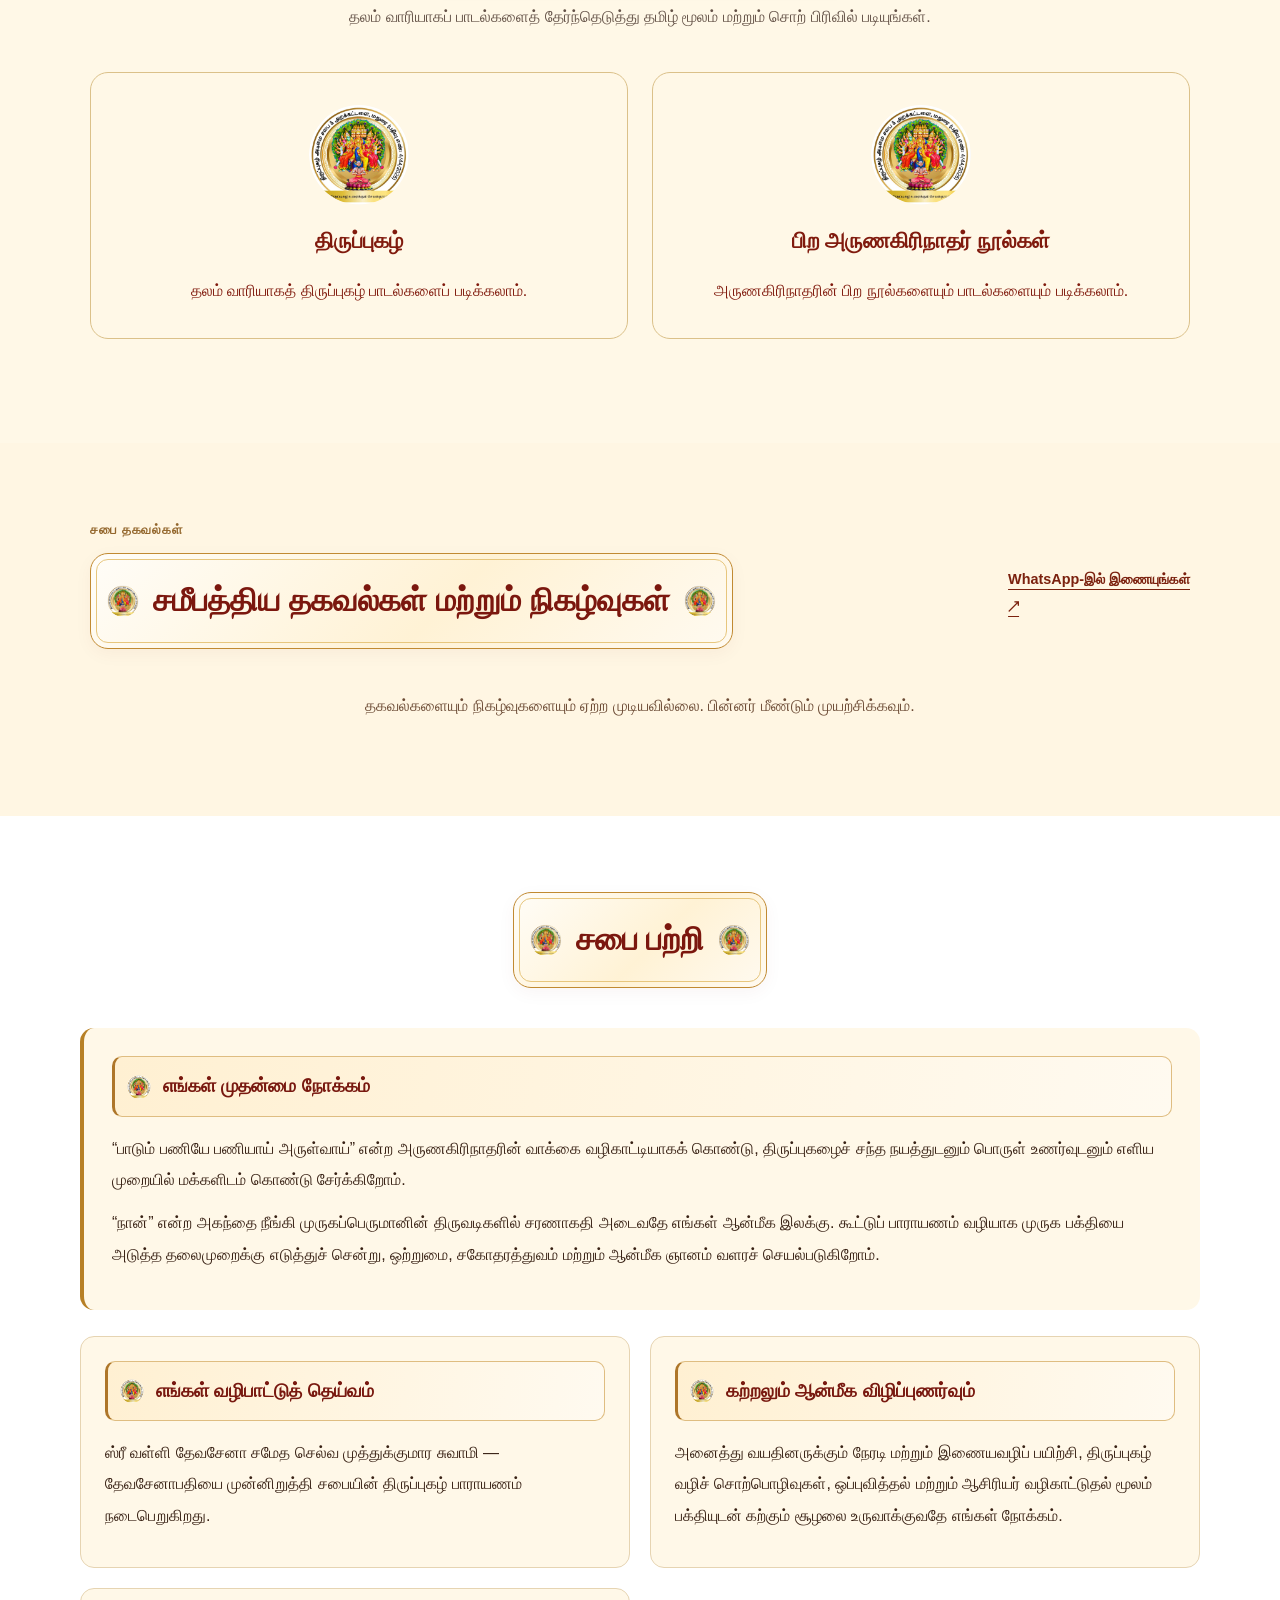
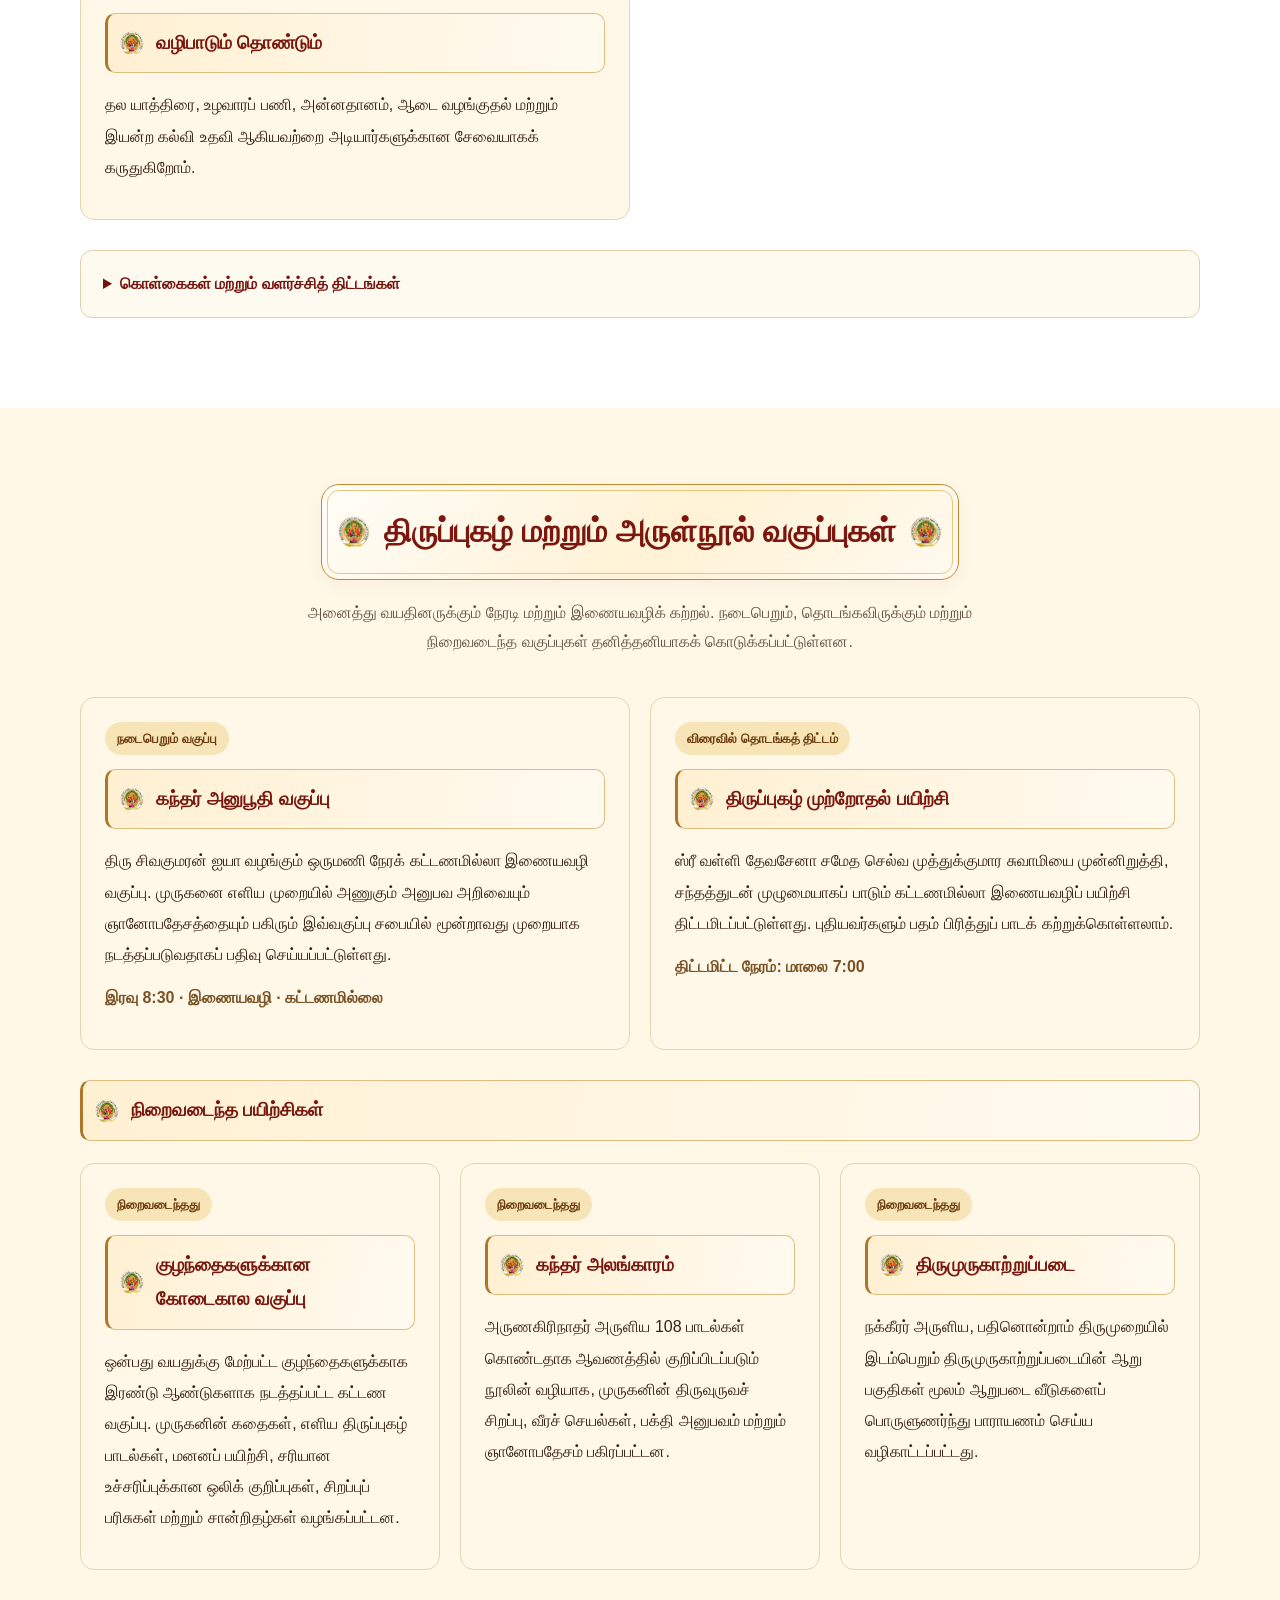
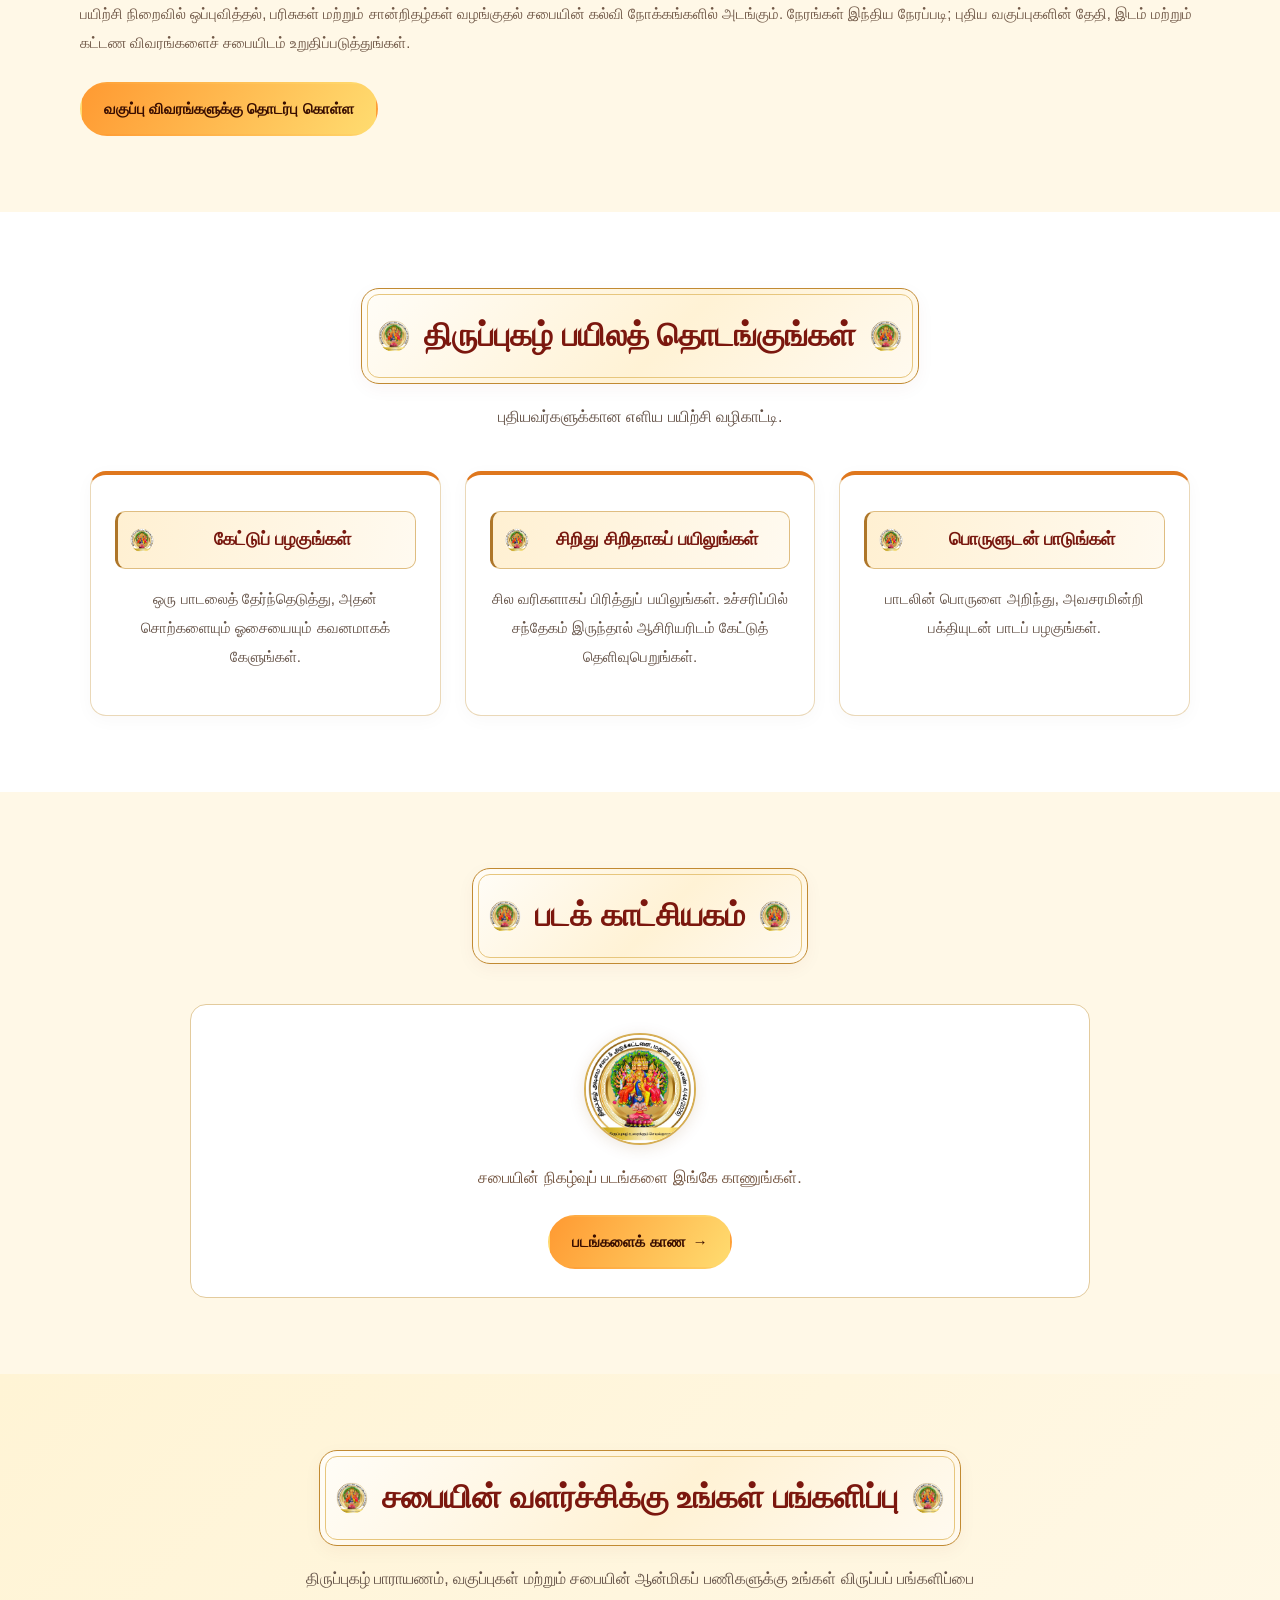
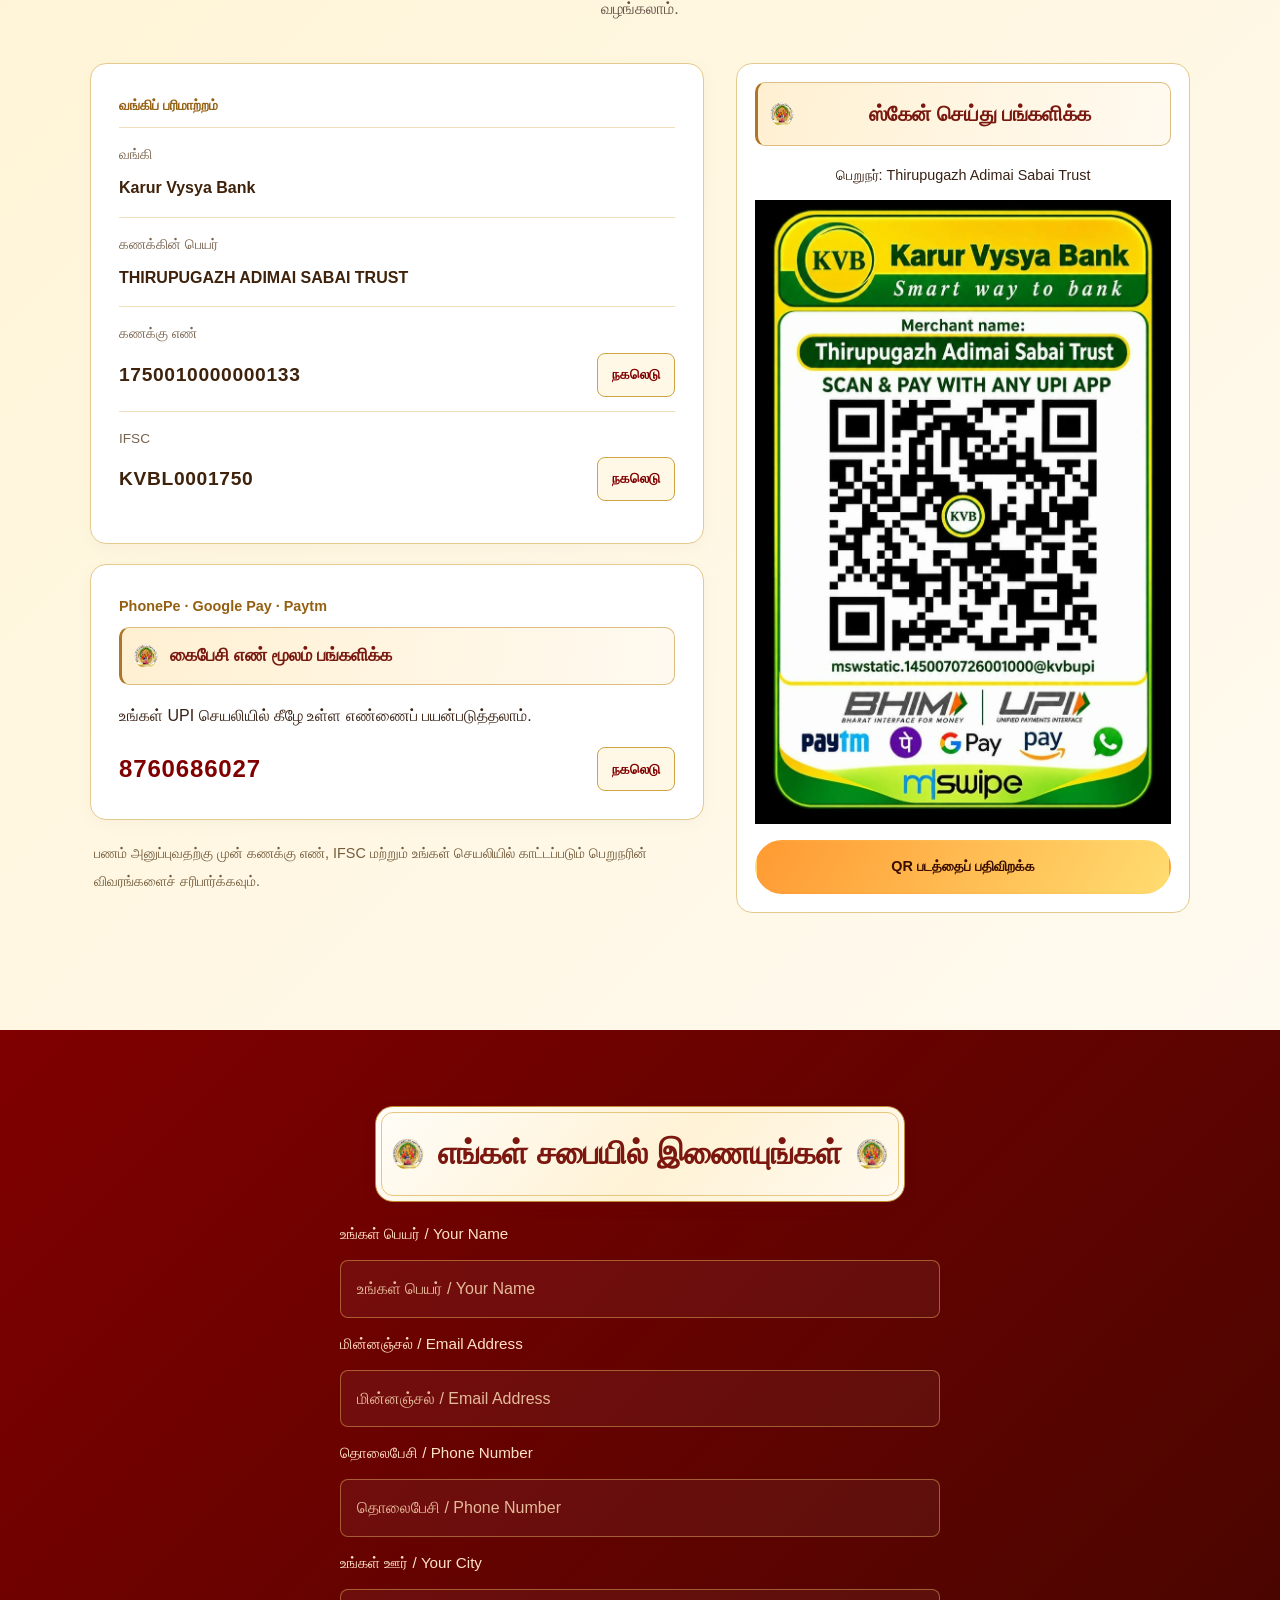
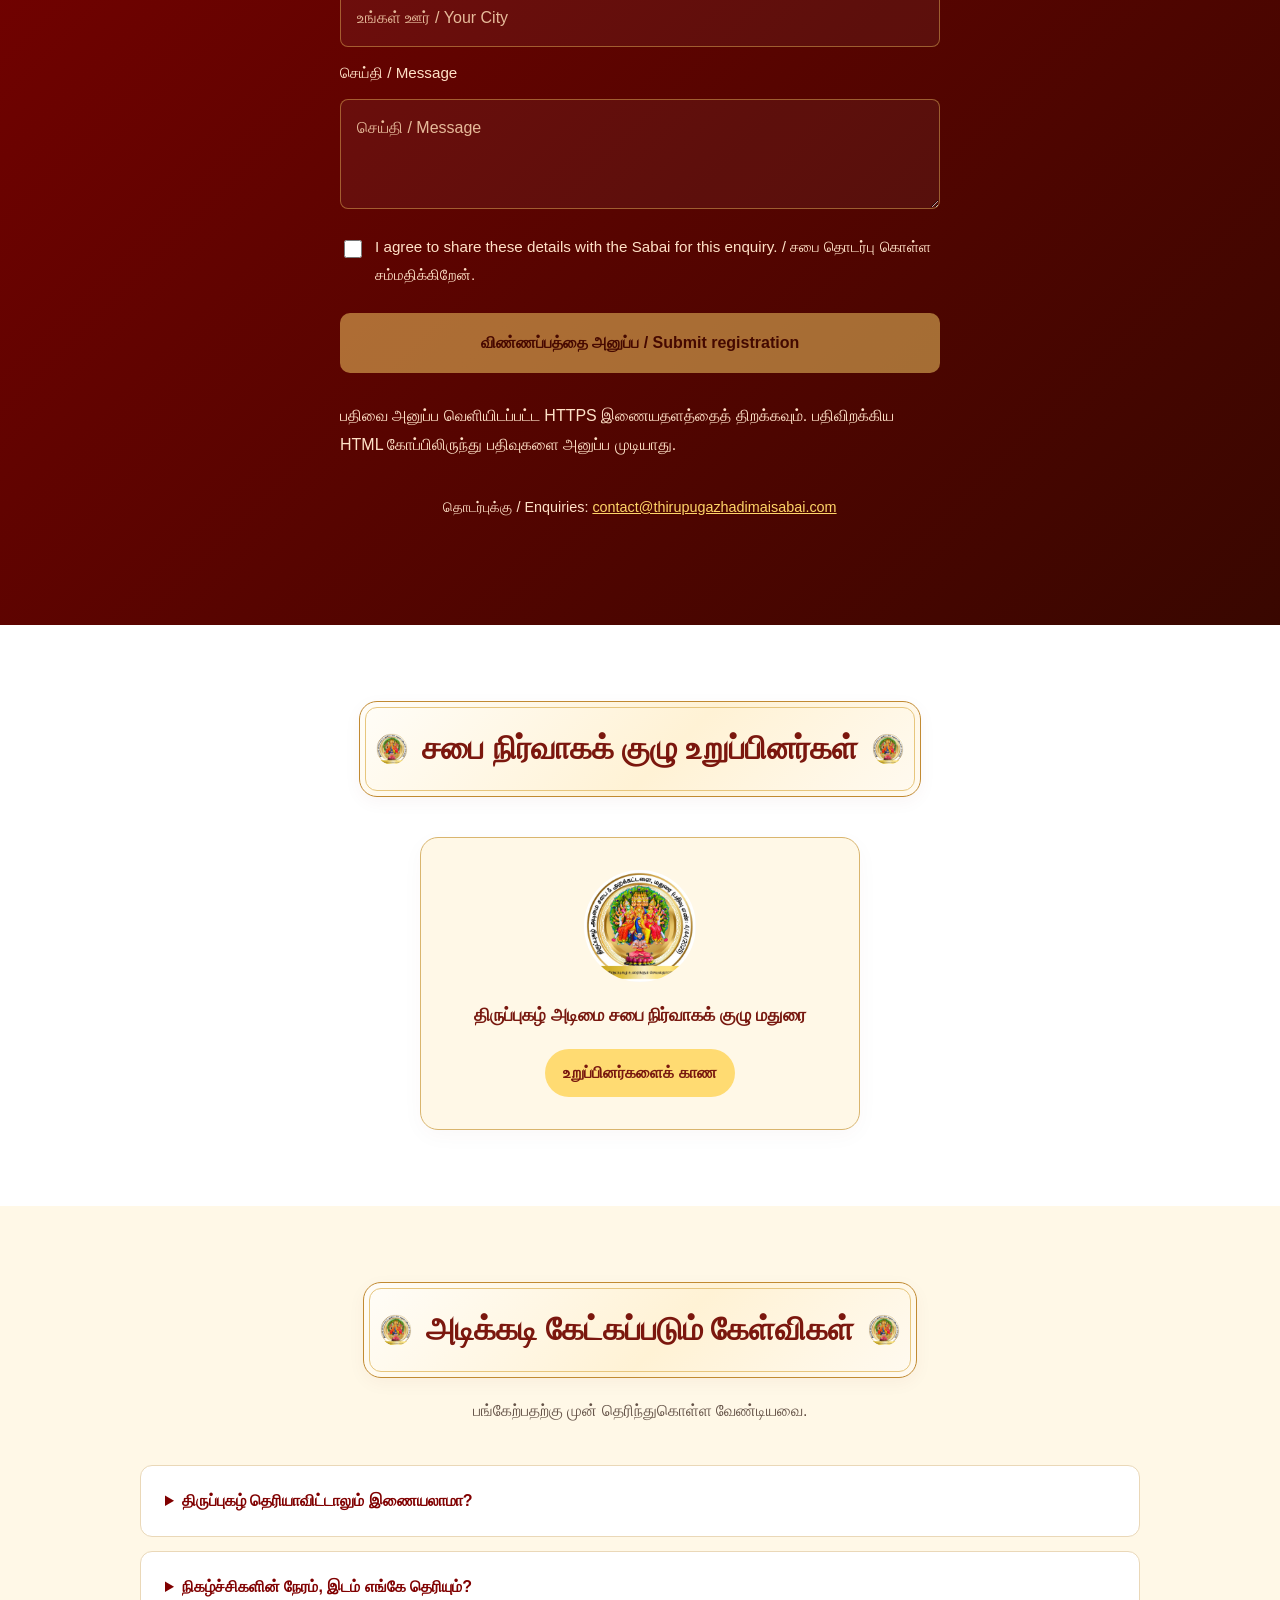
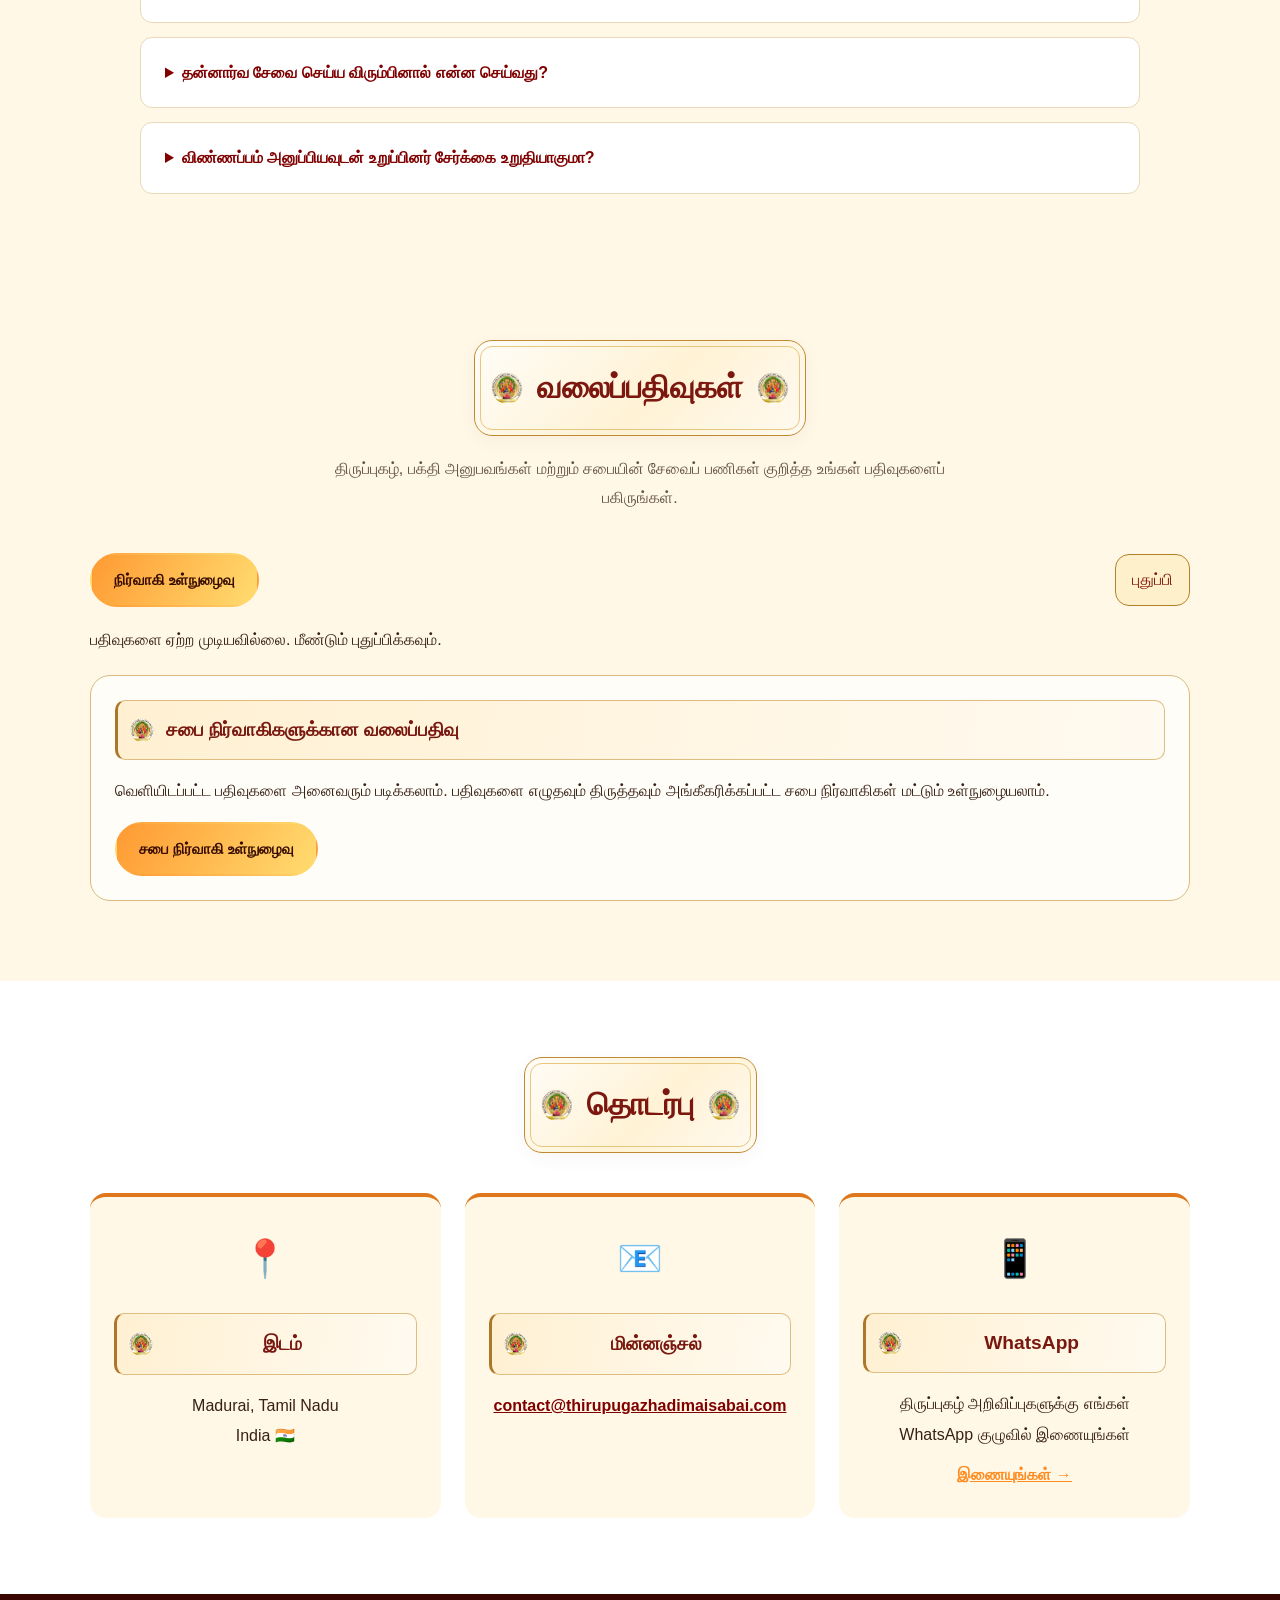
